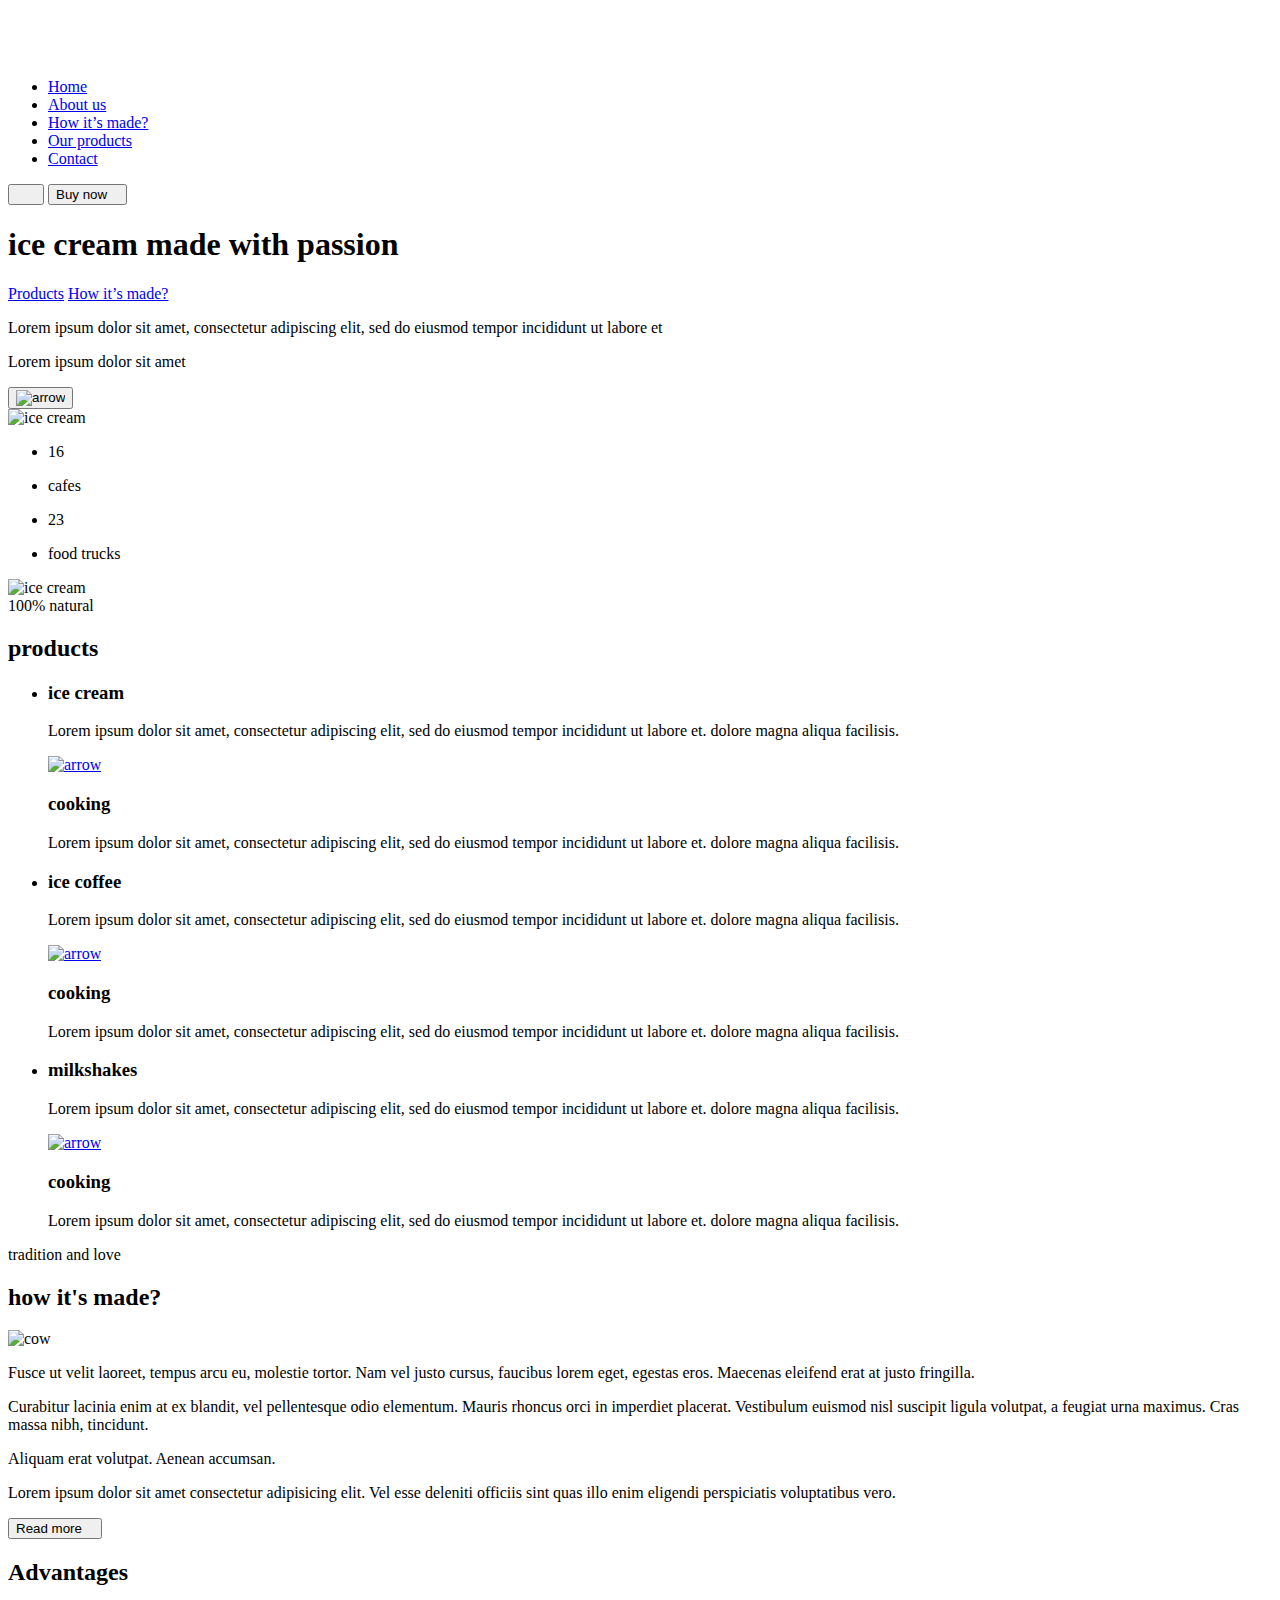
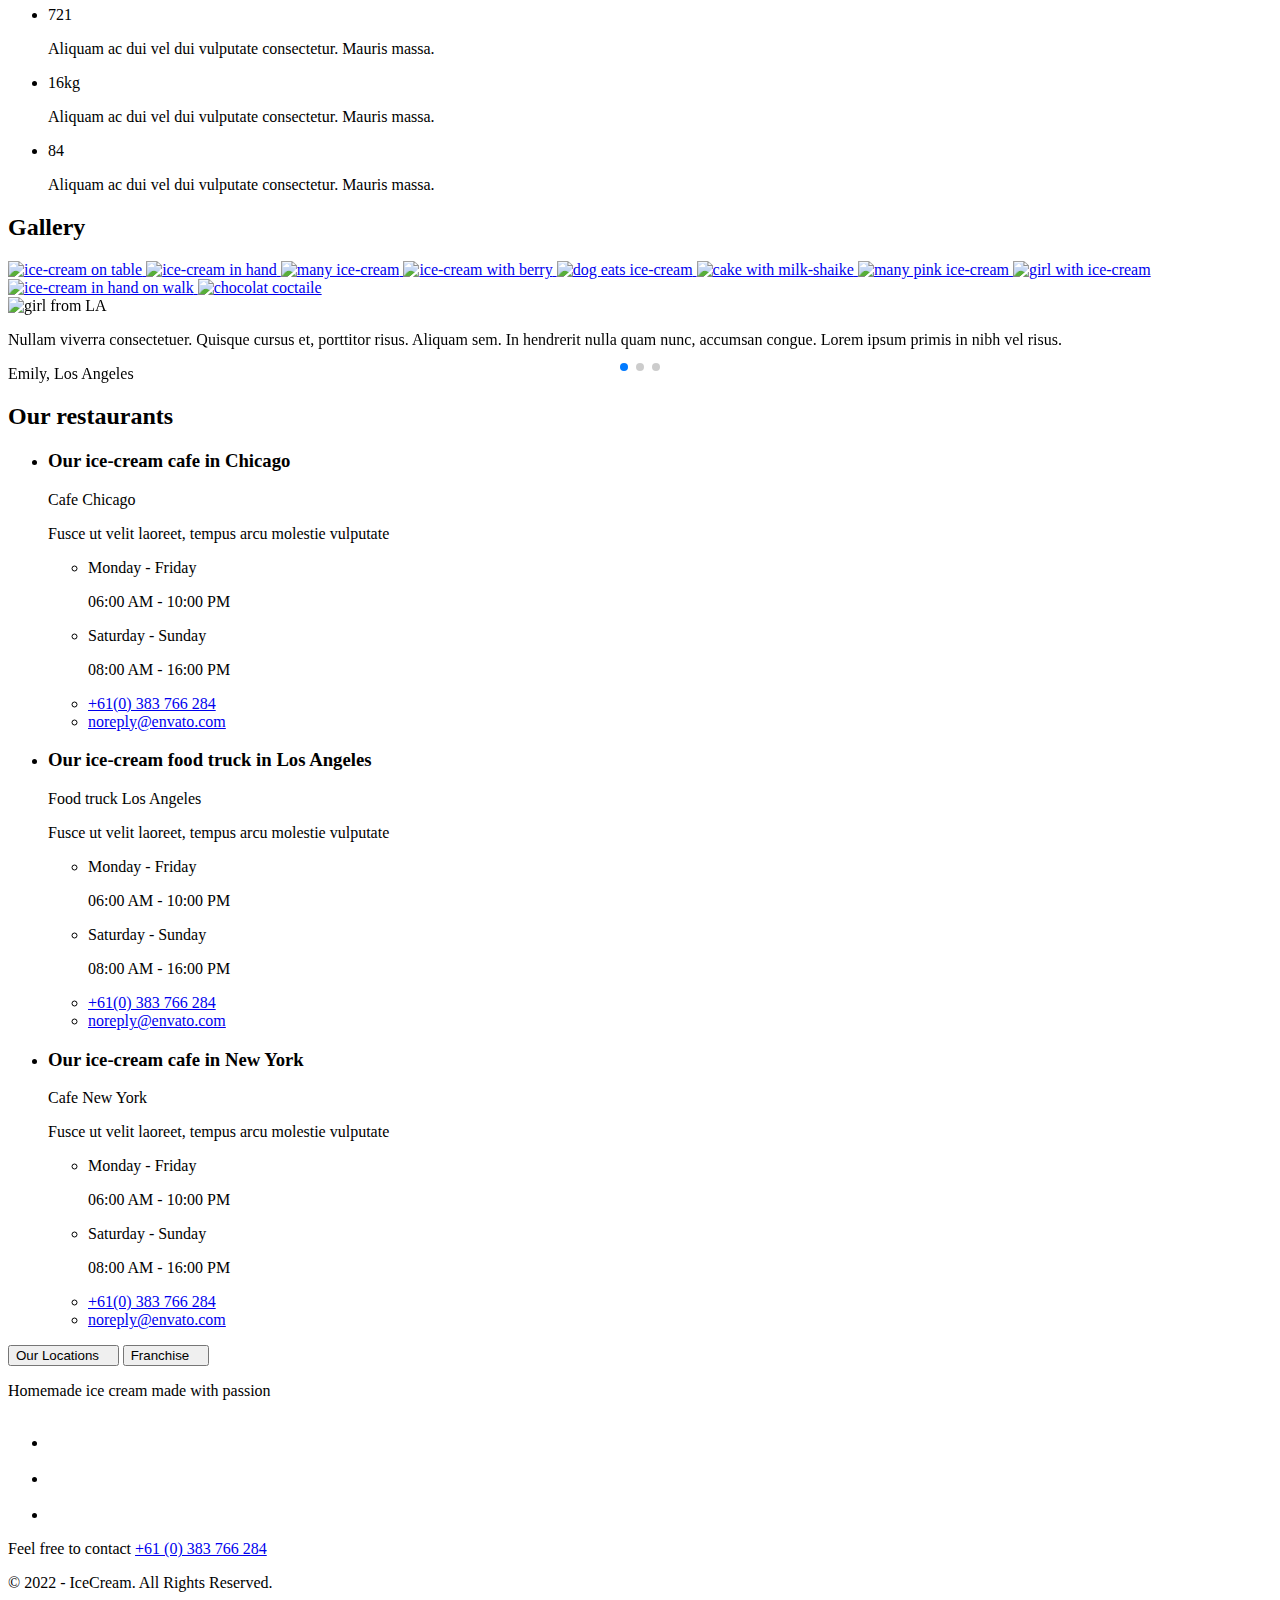
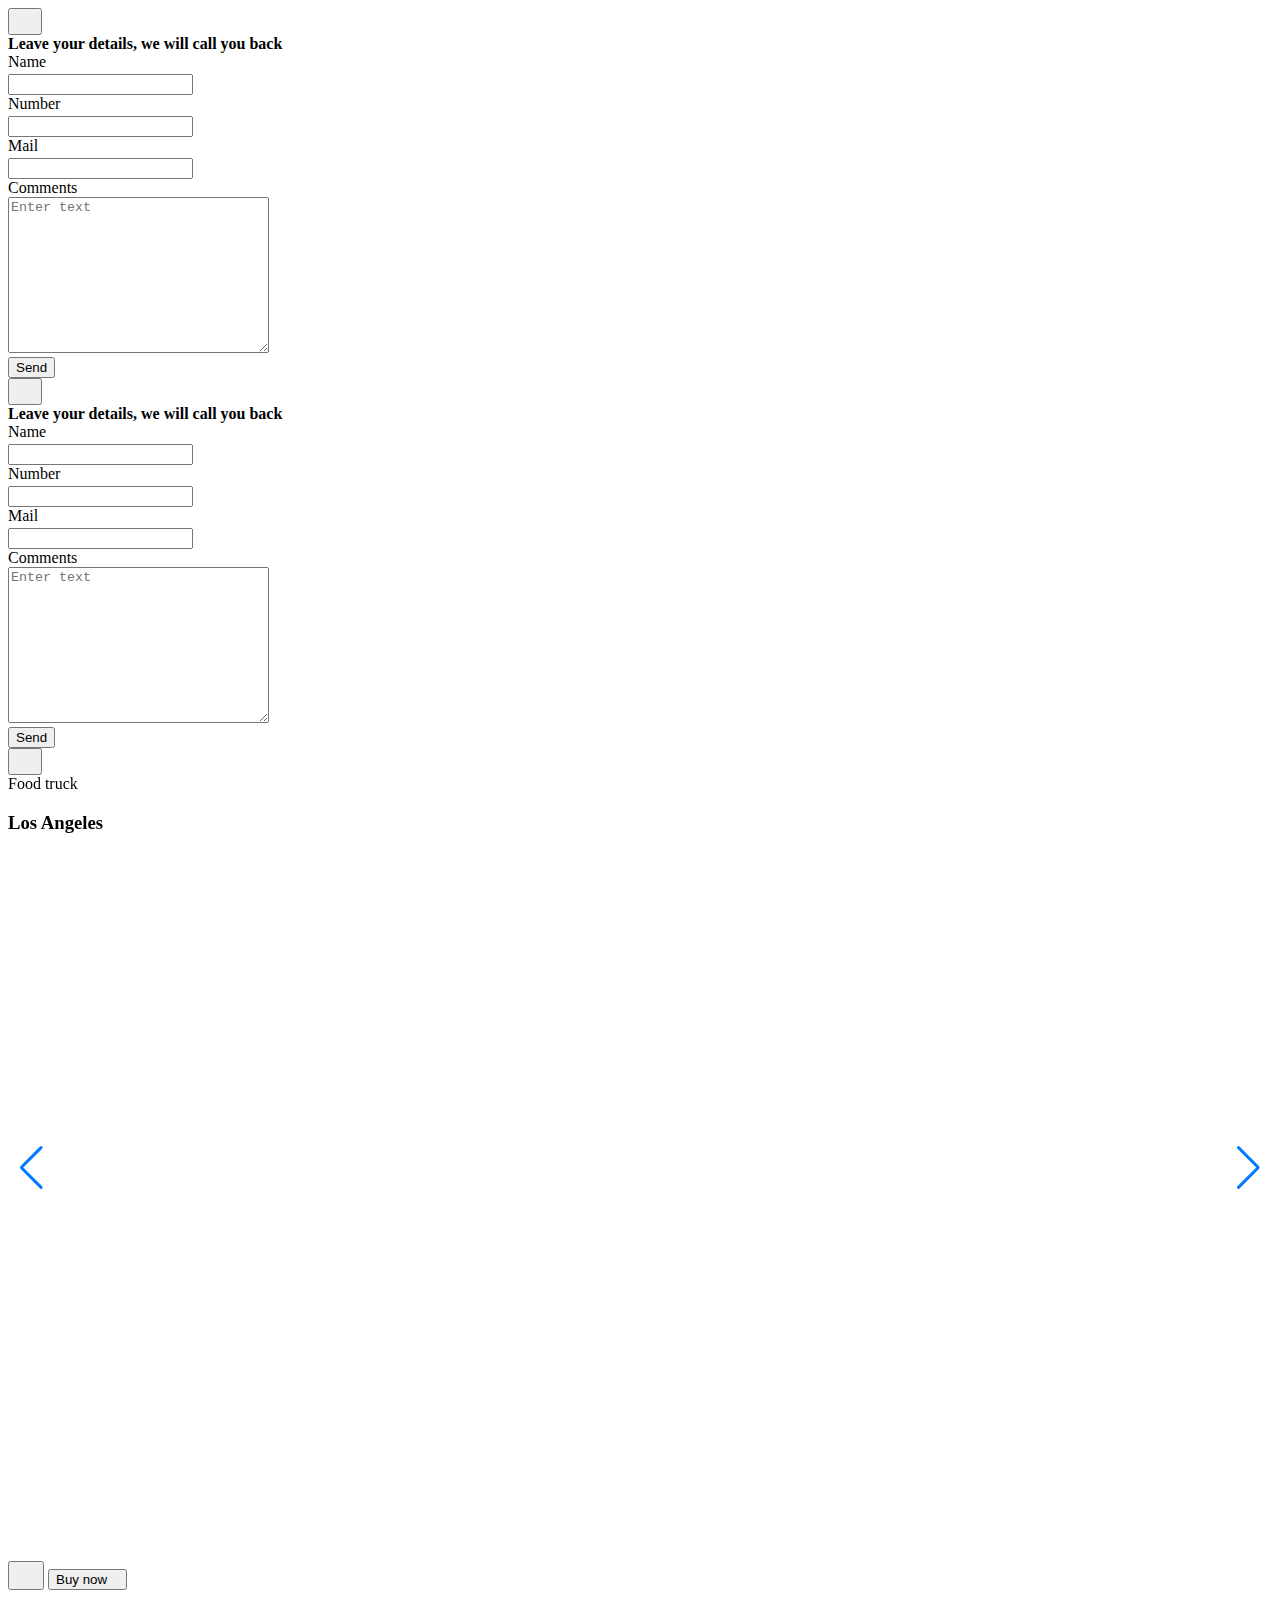
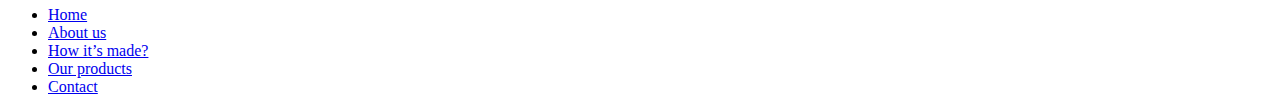
==== index.html @ c9bfa647 "Deploying to gh-pages from @ H-Maksym/team-project-Avengers@8a82289a22792d7d9cfaf9a89c3fd66f985a9e0a" ====
<!DOCTYPE html><html lang="EN"><head><meta charset="utf-8"><meta name="viewport" content="width=device-width, initial-scale=1.0"><title>Ice-cream</title><meta name="description" content="Ice-creame cafe Franchise"><link rel="preconnect" href="https://fonts.googleapis.com"><link rel="preconnect" href="https://fonts.gstatic.com" crossorigin><link href="https://fonts.googleapis.com/css2?family=DM+Sans:wght@400;500;700&family=Titan+One&display=swap" rel="stylesheet"><link rel="stylesheet" href="https://cdnjs.cloudflare.com/ajax/libs/animate.css/4.1.1/animate.min.css"><link rel="stylesheet" href="https://unpkg.com/swiper/swiper-bundle.min.css"><link rel="stylesheet" href="https://cdnjs.cloudflare.com/ajax/libs/simplelightbox/2.10.3/simple-lightbox.min.css" integrity="sha512-Ne9/ZPNVK3w3pBBX6xE86bNG295dJl4CHttrCp3WmxO+8NQ2Vn8FltNr6UsysA1vm7NE6hfCszbXe3D6FUNFsA==" crossorigin referrerpolicy="no-referrer"><link rel="icon" type="image/png" href="/team-project-Avengers/favicon.c8194e1b.png"><link rel="stylesheet" href="/team-project-Avengers/index.7d21479b.css"><script type="module" src="/team-project-Avengers/index.cdc84ddc.js"></script><script src="/team-project-Avengers/index.6c2642bc.js" nomodule="" defer></script></head><body> <header class="header" data-header=""> <div class="container"> <div class="header__wrapper"> <a class="logo" href="/team-project-Avengers/index.html"> <svg class="logo__icon" width="199" height="50"> <use href="/team-project-Avengers/icon.126b783c.svg#icon-logo"></use> </svg> </a> <nav class="site-nav"> <ul class="site-nav__list"> <li class="site-nav__item"> <a class="site-nav__link" href="#home">Home</a> </li> <li class="site-nav__item"> <a class="site-nav__link" href="#about">About us</a> </li> <li class="site-nav__item"> <a class="site-nav__link" href="#made">How it’s made?</a> </li> <li class="site-nav__item"> <a class="site-nav__link" href="#gallery">Our products</a> </li> <li class="site-nav__item"> <a class="site-nav__link" href="#contact">Contact</a> </li> </ul> </nav> <div class="btn__wrap" data-menu-btn=""> <button type="button" class="btn mob-btn__open" data-menu-open=""> <svg class="mob-btn--open__menu" width="20" height="12"> <use href="/team-project-Avengers/icon.126b783c.svg#icon-Burger"></use> </svg> </button> <button class="btn btn__header--append btn__primary" data-modal-open="" type="button"> Buy now <svg class="btn__icon" width="8" height="12"> <use href="/team-project-Avengers/icon.126b783c.svg#Arrow-btn"></use> </svg> </button> </div> </div> </div> </header> <main> <section class="hero__section hero-bg" id="home"> <div class="container hero__container"> <div class="hero__left">  <div class="hero-content"> <h1 class="hero-content__title"> ice cream made with <span class="hero-content__title--accent">passion</span> </h1> <div class="btn__hero"> <a class="btn__link btn__link--pink" href="#product">Products</a> <a class="btn__link btn__link--white" href="#about">How it’s made?</a> </div> </div> <div class="hero-info"> <div> <p class="hero-info__btn"> Lorem ipsum dolor sit amet, consectetur adipiscing elit, sed do eiusmod tempor incididunt ut labore et </p> <p class="hero-info__btn hero-info__btn--hide"> Lorem ipsum dolor sit amet </p> <button class="btn btn__expand hero-info__arrow" data-text-selector=".hero-info__btn--hide"> <img srcset="/team-project-Avengers/arrow-right-desk-1x.40f6d674.png 1x, /team-project-Avengers/arrow-right-desk-2x.ef3bfcbf.png 2x" src="/team-project-Avengers/arrow-right-desk-1x.40f6d674.png" alt="arrow"> </button> </div> </div> </div> <div class="hero-img">  <picture class="animate__animated animate__headShake animate__infinite hero-img__ice"> <source srcset="/team-project-Avengers/icecream-desk-1x.5f67836f.png 1x, /team-project-Avengers/icecream-desk-2x.891affb5.png 2x" media="(min-width: 1200px)"> <source srcset="/team-project-Avengers/icecream-tab-1x.87ea8a65.png 1x, /team-project-Avengers/icecream-tab-2x.98768ead.png 2x" media="(min-width: 768px)"> <source srcset="/team-project-Avengers/icecream-mob-1x.0b567dd9.png 1x, /team-project-Avengers/icecream-mob-2x.d5170f37.png 2x" media="(min-width: 320px)"> <img src="/team-project-Avengers/icecream-desk-1x.5f67836f.png" alt="ice cream"> </picture> </div> <div class="hero__right">  <ul class="number__wrap"> <li class="number__position"> <span class="number">16</span> </li> <li class="number__text"> <p>cafes</p> </li> <li class="number__position"> <span class="number">23</span> </li> <li class="number__text"> <p>food trucks</p> </li> </ul>  <picture class="hero-img__woman"> <source srcset="/team-project-Avengers/women-desk-1x.00c81cae.png 1x, /team-project-Avengers/women-desk-2x.de6c1ee4.png 2x" media="(min-width: 1200px)"> <source srcset="/team-project-Avengers/women-tab-1x.d7a2421c.png 1x, /team-project-Avengers/women-tab-2x.9b72e907.png 2x" media="(min-width: 768px)"> <img src="/team-project-Avengers/women-desk-1x.00c81cae.png" alt="ice cream"> </picture> </div> </div> </section> <section class="products section" id="product"> <div class="container"> <span class="products__pretitle">100% natural</span> <h2 class="products__title section__title">products</h2> <ul class="card-set products__list"> <li class="card-set-item products__item"> <div class="product__thumb"> <div class="product__wrapper"> <h3 class="product__title">ice cream</h3> <p class="product__text"> Lorem ipsum dolor sit amet, consectetur adipiscing elit, sed do eiusmod tempor incididunt ut labore et. dolore magna aliqua facilisis. </p> </div> <a href="https://youtu.be/7gJIyHnD710" class="product__btn" aria-label="ice cream recipe" target="_blank" title="ice cream" rel="noopener noreferrer"> <img class="product-img__btn" src="/team-project-Avengers/arrow-right-desk-2x.ef3bfcbf.png" alt="arrow"> </a> <div class="product__thumb--hidden"> <h3 class="product__title product__title--hidden">cooking</h3> <p class="product__text product__text--hidden"> Lorem ipsum dolor sit amet, consectetur adipiscing elit, sed do eiusmod tempor incididunt ut labore et. dolore magna aliqua facilisis. </p> </div> </div> </li> <li class="card-set-item products__item"> <div class="product__thumb"> <div class="product__wrapper"> <h3 class="product__title">ice coffee</h3> <p class="product__text"> Lorem ipsum dolor sit amet, consectetur adipiscing elit, sed do eiusmod tempor incididunt ut labore et. dolore magna aliqua facilisis. </p> </div> <a href="https://youtu.be/Vld7l7EEK84" class="product__btn" aria-label="ice coffee recipe" target="_blank" title="ice coffee" rel="noopener noreferrer"> <img class="product-img__btn" src="/team-project-Avengers/arrow-right-desk-2x.ef3bfcbf.png" alt="arrow"> </a> <div class="product__thumb--hidden"> <h3 class="product__title product__title--hidden">cooking</h3> <p class="product__text product__text--hidden"> Lorem ipsum dolor sit amet, consectetur adipiscing elit, sed do eiusmod tempor incididunt ut labore et. dolore magna aliqua facilisis. </p> </div> </div> </li> <li class="card-set-item products__item"> <div class="product__thumb"> <div class="product__wrapper"> <h3 class="product__title">milkshakes</h3> <p class="product__text"> Lorem ipsum dolor sit amet, consectetur adipiscing elit, sed do eiusmod tempor incididunt ut labore et. dolore magna aliqua facilisis. </p> </div> <a href="https://youtu.be/DWG--xG0i-A" class="product__btn" aria-label="milkshakes recipe" target="_blank" title="milkshakes" rel="noopener noreferrer"> <img class="product-img__btn" src="/team-project-Avengers/arrow-right-desk-2x.ef3bfcbf.png" alt="arrow"> </a> <div class="product__thumb--hidden"> <h3 class="product__title product__title--hidden">cooking</h3> <p class="product__text product__text--hidden"> Lorem ipsum dolor sit amet, consectetur adipiscing elit, sed do eiusmod tempor incididunt ut labore et. dolore magna aliqua facilisis. </p> </div> </div> </li> </ul> </div> </section> <section id="about" class="about section"> <div class="container"> <p class="about-text__titel">tradition and love</p> <h2 class="about-title section__title">how it's made?</h2> <div class="about-box card-set"> <div class="about-wrap card-set-item"> <picture> <source srcset="/team-project-Avengers/cow-desk-1x.0ca9b894.webp 1x, /team-project-Avengers/cow-desk-2x.df70ca3e.webp 2x" media="(min-width:1200px)" type="image/webp"> <source srcset="/team-project-Avengers/cow-desk-1x.064ef3ba.png 1x, /team-project-Avengers/cow-desk-2x.a8ef545c.png 2x" media="(min-width:1200px)" type="image/png"> <source srcset="/team-project-Avengers/cow-tab-1x.0a5263a8.webp 1x, /team-project-Avengers/cow-tab-2x.04a659c1.webp 2x" media="(min-width:480px)" type="image/webp"> <source srcset="/team-project-Avengers/cow-tab-1x.a48edcd4.png 1x, /team-project-Avengers/cow-tab-2x.ed7bece2.png 2x" media="(min-width:480px)" type="image/png"> <source srcset="/team-project-Avengers/cow-mob-1x.b52987ba.webp 1x, /team-project-Avengers/cow-mob-2x.f4a93b00.webp 2x" media="(max-width:479px)" type="image/webp"> <source srcset="/team-project-Avengers/cow-mob-1x.d05c34d0.png 1x, /team-project-Avengers/cow-mob-2x.acf078b9.png 2x" media="(max-width:479px)" type="image/png"> <img src="/team-project-Avengers/cow-desk-2x.a8ef545c.png" alt="cow" class="about__img" width="500" height="500" loading="lazy"> </picture> </div> <div class="about-box__text anim-items card-set-item"> <p class="about__text about__text--primary"> Fusce ut velit laoreet, tempus arcu eu, molestie tortor. Nam vel justo cursus, faucibus lorem eget, egestas eros. Maecenas eleifend erat at justo fringilla. </p> <p class="about__text about__text--secondary"> Curabitur lacinia enim at ex blandit, vel pellentesque odio elementum. Mauris rhoncus orci in imperdiet placerat. Vestibulum euismod nisl suscipit ligula volutpat, a feugiat urna maximus. Cras massa nibh, tincidunt. </p> <p class="about__text about__text--third"> Aliquam erat volutpat. Aenean accumsan. </p> <p class="about__text about__text--forth"> Lorem ipsum dolor sit amet consectetur adipisicing elit. Vel esse deleniti officiis sint quas illo enim eligendi perspiciatis voluptatibus vero. </p> <button type="button" data-secondname="Read less" class="btn btn__about btn__expand btn__primary" data-text-selector=".about__text--forth"> <span class="read__more">Read more</span>  <svg class="btn__icon" width="8" height="12"> <use href="/team-project-Avengers/icon.126b783c.svg#Arrow-btn"></use> </svg> </button> </div> </div> </div> </section> <section id="made" class="advantages section"> <div class="advantages__container container"> <h2 class="visually-hidden">Advantages</h2> <ul class="advantages__list card-set"> <li class="advantages__item card-set-item"> <span class="advantages__statistics">721</span> <p class="advantages__texst"> Aliquam ac dui vel dui vulputate consectetur. Mauris massa. </p> </li> <li class="advantages__item card-set-item"> <span class="advantages__statistics">16kg</span> <p class="advantages__texst"> Aliquam ac dui vel dui vulputate consectetur. Mauris massa. </p> </li> <li class="advantages__item card-set-item"> <span class="advantages__statistics">84</span> <p class="advantages__texst"> Aliquam ac dui vel dui vulputate consectetur. Mauris massa. </p> </li> </ul> </div> </section> <section class="gallery section" id="gallery"> <div class="container"> <h2 class="section__title visually-hidden">Gallery</h2> <div class="gallery gallery__list"> <a class="gallery__item" href="/team-project-Avengers/images/png/gallery/desk/img-1-desk-2x.png" aria-label="open a larger picture"> <picture> <source srcset="/team-project-Avengers/img-1-desk-1x.5ce25e92.webp 1x, /team-project-Avengers/img-1-desk-2x.a3dfe651.webp 2x" type="image/webp" media="(min-width:1200px)"> <source srcset="/team-project-Avengers/img-1-desk-1x.0fcc6a37.png 1x, /team-project-Avengers/images/png/gallery/desk/img-1-desk-2x.png 2x" type="image/png" media="(min-width:1200px)"> <source srcset="/team-project-Avengers/img-1-tab-1x.d7a74575.webp 1x, /team-project-Avengers/img-1-tab-2x.8009b02b.webp 2x" type="image/webp" media="(min-width:768px)"> <source srcset="/team-project-Avengers/img-1-tab-1x.e53da131.png 1x, /team-project-Avengers/img-1-tab-2x.b2e3de11.png 2x" type="image/png" media="(min-width:768px)"> <source srcset="/team-project-Avengers/img-1-mob-1x.63c520df.webp 1x, /team-project-Avengers/img-1-mob-2x.b20b06d0.webp 2x" type="image/webp" media="(max-width:767px)"> <source srcset="/team-project-Avengers/img-1-mob-1x.75336cc1.png 1x, /team-project-Avengers/img-1-mob-2x.0a0b09be.png 2x" type="image/webp" media="(max-width:767px)"> <img src="/team-project-Avengers/images/png/gallery/desk/img-1-desk-2x.png" alt="ice-cream
          on table" width="138" height="138" loading="lazy"> </picture> </a> <a class="gallery__item" href="/team-project-Avengers/images/png/gallery/desk/img-2-desk-2x.png" aria-label="open a larger picture"> <picture> <source srcset="/team-project-Avengers/img-2-desk-1x.b59161f0.webp 1x, /team-project-Avengers/img-2-desk-2x.7d6912b2.webp 2x" type="image/webp" media="(min-width:1200px)"> <source srcset="/team-project-Avengers/img-2-desk-1x.ff076a91.png 1x, /team-project-Avengers/images/png/gallery/desk/img-2-desk-2x.png 2x" type="image/png" media="(min-width:1200px)"> <source srcset="/team-project-Avengers/img-2-tab-1x.9d8b8cbf.webp 1x, /team-project-Avengers/img-2-tab-2x.7582d4f8.webp 2x" type="image/webp" media="(min-width:768px)"> <source srcset="/team-project-Avengers/img-2-tab-1x.82549554.png 1x, /team-project-Avengers/img-2-tab-2x.0818224a.png 2x" type="image/png" media="(min-width:768px)"> <source srcset="/team-project-Avengers/img-2-mob-1x.fbe0f480.webp 1x, /team-project-Avengers/img-2-mob-2x.b701ba83.webp 2x" type="image/webp" media="(max-width:767px)"> <source srcset="/team-project-Avengers/img-2-mob-1x.bd26c192.png 1x, /team-project-Avengers/img-2-mob-2x.25820445.png 2x" type="image/webp" media="(max-width:767px)"> <img src="/team-project-Avengers/images/png/gallery/desk/img-2-desk-2x.png" alt="ice-cream
          in hand" width="138" height="138" loading="lazy"> </picture> </a> <a class="gallery__item" href="/team-project-Avengers/images/png/gallery/desk/img-3-desk-2x.png" aria-label="open a larger picture"> <picture> <source srcset="/team-project-Avengers/img-3-desk-1x.966e7d0e.webp 1x, /team-project-Avengers/img-3-desk-2x.ade8e1f0.webp 2x" type="image/webp" media="(min-width:1200px)"> <source srcset="/team-project-Avengers/img-3-desk-1x.c34fa5c2.png 1x, /team-project-Avengers/images/png/gallery/desk/img-3-desk-2x.png 2x" type="image/png" media="(min-width:1200px)"> <source srcset="/team-project-Avengers/img-3-tab-1x.028647c1.webp 1x, /team-project-Avengers/img-3-tab-2x.f4a17c7b.webp 2x" type="image/webp" media="(min-width:768px)"> <source srcset="/team-project-Avengers/img-3-tab-1x.21efd9d6.png 1x, /team-project-Avengers/img-3-tab-2x.c354f4ee.png 2x" type="image/png" media="(min-width:768px)"> <source srcset="/team-project-Avengers/img-3-mob-1x.b360317f.webp 1x, /team-project-Avengers/img-3-mob-2x.4aee50aa.webp 2x" type="image/webp" media="(max-width:767px)"> <source srcset="/team-project-Avengers/img-3-mob-1x.96c6d36b.png 1x, /team-project-Avengers/img-3-mob-2x.74119cb2.png 2x" type="image/webp" media="(max-width:767px)"> <img src="/team-project-Avengers/images/png/gallery/desk/img-3-desk-2x.png" alt="many ice-cream
         " width="283" height="283" loading="lazy"> </picture> </a> <a class="gallery__item" href="/team-project-Avengers/images/png/gallery/desk/img-4-desk-2x.png" aria-label="open a larger picture"> <picture> <source srcset="/team-project-Avengers/img-4-desk-1x.aa255ed7.webp 1x, /team-project-Avengers/img-4-desk-2x.e40df9f0.webp 2x" type="image/webp" media="(min-width:1200px)"> <source srcset="/team-project-Avengers/img-4-desk-1x.494ec01b.png 1x, /team-project-Avengers/images/png/gallery/desk/img-4-desk-2x.png 2x" type="image/png" media="(min-width:1200px)"> <source srcset="/team-project-Avengers/img-4-tab-1x.6f41c71a.webp 1x, /team-project-Avengers/img-4-tab-2x.617068eb.webp 2x" type="image/webp" media="(min-width:768px)"> <source srcset="/team-project-Avengers/img-4-tab-1x.2e59a510.png 1x, /team-project-Avengers/img-4-tab-2x.6753f666.png 2x" type="image/png" media="(min-width:768px)"> <source srcset="/team-project-Avengers/img-4-mob-1x.004ef4e5.webp 1x, /team-project-Avengers/img-4-mob-2x.63532a09.webp 2x" type="image/webp" media="(max-width:767px)"> <source srcset="/team-project-Avengers/img-4-mob-1x.a69497bc.png 1x, /team-project-Avengers/img-4-mob-2x.78b28875.png 2x" type="image/webp" media="(max-width:767px)"> <img src="/team-project-Avengers/images/png/gallery/desk/img-4-desk-2x.png" alt="ice-cream with berry" width="138" height="138" loading="lazy"> </picture> </a> <a class="gallery__item" href="/team-project-Avengers/images/png/gallery/desk/img-5-desk-2x.png" aria-label="open a larger picture"> <picture> <source srcset="/team-project-Avengers/img-5-desk-1x.b279ea75.webp 1x, /team-project-Avengers/img-5-desk-2x.0ba48972.webp 2x" type="image/webp" media="(min-width:1200px)"> <source srcset="/team-project-Avengers/img-5-desk-1x.3ba9ddc7.png 1x, /team-project-Avengers/images/png/gallery/desk/img-5-desk-2x.png 2x" type="image/png" media="(min-width:1200px)"> <source srcset="/team-project-Avengers/img-5-tab-1x.8df399e5.webp 1x, /team-project-Avengers/img-5-tab-2x.b825931f.webp 2x" type="image/webp" media="(min-width:768px)"> <source srcset="/team-project-Avengers/img-5-tab-1x.c045e1e7.png 1x, /team-project-Avengers/img-5-tab-2x.e1aad692.png 2x" type="image/png" media="(min-width:768px)"> <source srcset="/team-project-Avengers/img-5-mob-1x.a17adcc9.webp 1x, /team-project-Avengers/img-5-mob-2x.d1c36f28.webp 2x" type="image/webp" media="(max-width:767px)"> <source srcset="/team-project-Avengers/img-5-mob-1x.9a084e2a.png 1x, /team-project-Avengers/img-5-mob-2x.63149a5c.png 2x" type="image/webp" media="(max-width:767px)"> <img src="/team-project-Avengers/images/png/gallery/desk/img-5-desk-2x.png" alt="dog eats ice-cream" width="138" height="138" loading="lazy"> </picture> </a> <a class="gallery__item" href="/team-project-Avengers/images/png/gallery/desk/img-6-desk-2x.png" aria-label="open a larger picture"> <picture> <source srcset="/team-project-Avengers/img-6-desk-1x.85096218.webp 1x, /team-project-Avengers/img-6-desk-2x.646c9acc.webp 2x" type="image/webp" media="(min-width:1200px)"> <source srcset="/team-project-Avengers/img-6-desk-1x.279f5422.png 1x, /team-project-Avengers/images/png/gallery/desk/img-6-desk-2x.png 2x" type="image/png" media="(min-width:1200px)"> <source srcset="/team-project-Avengers/img-6-tab-1x.8ce8097b.webp 1x, /team-project-Avengers/img-6-tab-2x.6d3e5fac.webp 2x" type="image/webp" media="(min-width:768px)"> <source srcset="/team-project-Avengers/img-6-tab-1x.e1e78493.png 1x, /team-project-Avengers/img-6-tab-2x.66c4395e.png 2x" type="image/png" media="(min-width:768px)"> <source srcset="/team-project-Avengers/img-6-mob-1x.b659176b.webp 1x, /team-project-Avengers/img-6-mob-2x.2326e049.webp 2x" type="image/webp" media="(max-width:767px)"> <source srcset="/team-project-Avengers/img-6-mob-1x.4f120c4f.png 1x, /team-project-Avengers/img-6-mob-2x.af4a9ae0.png 2x" type="image/webp" media="(max-width:767px)"> <img src="/team-project-Avengers/images/png/gallery/desk/img-6-desk-2x.png" alt="cake with milk-shaike" width="138" height="138" loading="lazy"> </picture> </a> <a class="gallery__item" href="/team-project-Avengers/images/png/gallery/desk/img-7-desk-2x.png" aria-label="open a larger picture"> <picture> <source srcset="/team-project-Avengers/img-7-desk-1x.d834be90.webp 1x, /team-project-Avengers/img-7-desk-2x.d4746213.webp 2x" type="image/webp" media="(min-width:1200px)"> <source srcset="/team-project-Avengers/img-7-desk-1x.e92655e5.png 1x, /team-project-Avengers/images/png/gallery/desk/img-7-desk-2x.png 2x" type="image/png" media="(min-width:1200px)"> <source srcset="/team-project-Avengers/img-7-tab-1x.d7d175cb.webp 1x, /team-project-Avengers/img-7-tab-2x.faee21e4.webp 2x" type="image/webp" media="(min-width:768px)"> <source srcset="/team-project-Avengers/img-7-tab-1x.6b3b376c.png 1x, /team-project-Avengers/img-7-tab-2x.9df12241.png 2x" type="image/png" media="(min-width:768px)"> <source srcset="/team-project-Avengers/img-7-mob-1x.618b3c74.webp 1x, /team-project-Avengers/img-7-mob-2x.b833bef2.webp 2x" type="image/webp" media="(max-width:767px)"> <source srcset="/team-project-Avengers/img-7-mob-1x.131b3fc9.png 1x, /team-project-Avengers/img-7-mob-2x.13864948.png 2x" type="image/webp" media="(max-width:767px)"> <img src="/team-project-Avengers/images/png/gallery/desk/img-7-desk-2x.png" alt="many pink ice-cream" width="138" height="138" loading="lazy"> </picture> </a> <a class="gallery__item" href="/team-project-Avengers/images/png/gallery/desk/img-8-desk-2x.png" aria-label="open a larger picture"> <picture> <source srcset="/team-project-Avengers/img-8-desk-1x.f18a6bb4.webp 1x, /team-project-Avengers/img-8-desk-2x.9a96b3dc.webp 2x" type="image/webp" media="(min-width:1200px)"> <source srcset="/team-project-Avengers/img-8-desk-1x.6604ed37.png 1x, /team-project-Avengers/images/png/gallery/desk/img-8-desk-2x.png 2x" type="image/png" media="(min-width:1200px)"> <source srcset="/team-project-Avengers/img-8-tab-1x.f526511c.webp 1x, /team-project-Avengers/img-8-tab-2x.8cfbf7ba.webp 2x" type="image/webp" media="(min-width:768px)"> <source srcset="/team-project-Avengers/img-8-tab-1x.eb4b4ffb.png 1x, /team-project-Avengers/img-8-tab-2x.44f4d779.png 2x" type="image/png" media="(min-width:768px)"> <source srcset="/team-project-Avengers/img-8-mob-1x.f0ade0cd.webp 1x, /team-project-Avengers/img-8-mob-2x.fd8e42b9.webp 2x" type="image/webp" media="(max-width:767px)"> <source srcset="/team-project-Avengers/img-8-mob-1x.9ef6ed0d.png 1x, /team-project-Avengers/img-8-mob-2x.4bb4b870.png 2x" type="image/webp" media="(max-width:767px)"> <img src="/team-project-Avengers/images/png/gallery/desk/img-8-desk-2x.png" alt="girl with ice-cream" width="138" height="138" loading="lazy"> </picture> </a> <a class="gallery__item" href="/team-project-Avengers/images/png/gallery/desk/img-9-desk-2x.png" aria-label="open a larger picture"> <picture> <source srcset="/team-project-Avengers/img-9-desk-1x.f542b359.webp 1x, /team-project-Avengers/img-9-desk-2x.d7f114d5.webp 2x" type="image/webp" media="(min-width:1200px)"> <source srcset="/team-project-Avengers/img-9-desk-1x.572b3266.png 1x, /team-project-Avengers/images/png/gallery/desk/img-9-desk-2x.png 2x" type="image/png" media="(min-width:1200px)"> <source srcset="/team-project-Avengers/img-9-tab-1x.da4168c4.webp 1x, /team-project-Avengers/img-9-tab-2x.68b63907.webp 2x" type="image/webp" media="(min-width:768px)"> <source srcset="/team-project-Avengers/img-9-tab-1x.e4531872.png 1x, /team-project-Avengers/img-9-tab-2x.43017527.png 2x" type="image/png" media="(min-width:768px)"> <source srcset="/team-project-Avengers/img-9-mob-1x.be1a7bc7.webp 1x, /team-project-Avengers/img-9-mob-2x.eaa77bc4.webp 2x" type="image/webp" media="(max-width:767px)"> <source srcset="/team-project-Avengers/img-9-mob-1x.2da7073f.png 1x, /team-project-Avengers/img-9-mob-2x.3a57ca88.png 2x" type="image/webp" media="(max-width:767px)"> <img src="/team-project-Avengers/images/png/gallery/desk/img-9-desk-2x.png" alt="ice-cream in hand on walk" width="138" height="138" loading="lazy"> </picture> </a> <a class="gallery__item" href="/team-project-Avengers/images/png/gallery/desk/img-10-desk-2x.png" aria-label="open a larger picture"> <picture> <source srcset="/team-project-Avengers/img-10-desk-1x.362605e5.webp 1x, /team-project-Avengers/img-10-desk-2x.37e98ce4.webp 2x" type="image/webp" media="(min-width:1200px)"> <source srcset="/team-project-Avengers/img-10-desk-1x.3662acb2.png 1x, /team-project-Avengers/images/png/gallery/desk/img-10-desk-2x.png 2x" type="image/png" media="(min-width:1200px)"> <source srcset="/team-project-Avengers/img-10-tab-1x.e7c3bed9.webp 1x, /team-project-Avengers/img-10-tab-2x.83be7bc6.webp 2x" type="image/webp" media="(min-width:768px)"> <source srcset="/team-project-Avengers/img-10-tab-1x.de9a2fd7.png 1x, /team-project-Avengers/img-10-tab-2x.bc94355a.png 2x" type="image/png" media="(min-width:768px)"> <source srcset="/team-project-Avengers/img-10-mob-1x.a5565365.webp 1x, /team-project-Avengers/img-10-mob-2x.945d985b.webp 2x" type="image/webp" media="(max-width:767px)"> <source srcset="/team-project-Avengers/img-10-mob-1x.d0fe8ad0.png 1x, /team-project-Avengers/img-10-mob-2x.a7b7d016.png 2x" type="image/webp" media="(max-width:767px)"> <img src="/team-project-Avengers/images/png/gallery/desk/img-10-desk-2x.png" alt="chocolat coctaile" width="138" height="138" loading="lazy"> </picture> </a> </div> </div> </section> <section class="container reviews section"> <div class="mySwiper swiper"> <div class="swiper-wrapper"> <div class="reviews_box swiper-slide"> <picture> <source srcset="/team-project-Avengers/girl-1-1x.6c1abee0.webp 1x, /team-project-Avengers/girl-1-2x.de4a8b1c.webp 2x" type="image/webp"> <source srcset="/team-project-Avengers/girl-1-1x.0db63630.png 1x, /team-project-Avengers/girl-1-2x.f5766fc6.png 2x" type="image/png"> <img src="/team-project-Avengers/girl-1-2x.f5766fc6.png" alt="girl from LA" width="85" height="85" loading="lazy"> </picture> <div class="reviews__thumb"> <div class="reviews__wrap"> <p class="reviews__text"> Nullam viverra consectetuer. Quisque cursus et, porttitor risus. Aliquam sem. In hendrerit nulla quam nunc, accumsan congue. Lorem ipsum primis in nibh vel risus. </p> </div> </div> <span class="reviews__place">Emily, Los Angeles</span> </div> <div class="reviews_box swiper-slide"> <picture> <source srcset="/team-project-Avengers/girl-2-1x.6b7e5eda.webp 1x, /team-project-Avengers/girl-2-2x.beccd49b.webp 2x" type="image/webp"> <source srcset="/team-project-Avengers/girl-2-1x.ceaffbfd.png 1x, /team-project-Avengers/girl-2-2x.b1170613.png 2x" type="image/png"> <img src="/team-project-Avengers/girl-2-2x.b1170613.png" alt="girl from Chicago" width="85" height="85" loading="lazy"> </picture> <div class="reviews__wrap"> <p class="reviews__text"> Nullam viverra consectetuer. Quisque cursus et, porttitor risus. Aliquam sem. In hendrerit nulla quam nunc, accumsan congue. Lorem ipsum primis in nibh vel risus. </p> </div> <span class="reviews__place">Olivia, Chicago</span> </div> <div class="reviews_box swiper-slide"> <picture> <source srcset="/team-project-Avengers/girl-3-1x.f335ae5d.webp 1x, /team-project-Avengers/girl-3-2x.f3f42c8d.webp 2x" type="image/webp"> <source srcset="/team-project-Avengers/girl-3-1x.7f73d4d8.png 1x, /team-project-Avengers/girl-3-2x.1fd9f9b6.png 2x" type="image/png"> <img src="/team-project-Avengers/girl-3-2x.1fd9f9b6.png" alt="girl from New York" width="85" height="85" loading="lazy"> </picture> <div class="reviews__wrap"> <p class="reviews__text"> Nullam viverra consectetuer. Quisque cursus et, porttitor risus. Aliquam sem. In hendrerit nulla quam nunc, accumsan congue. Lorem ipsum primis in nibh vel risus. </p> </div> <span class="reviews__place">Emma, New York"</span> </div> </div> <div class="pagination-pos swiper-pagination"></div> </div> </section> <section class="contacts section"> <div class="container"> <h2 class="contacts__title visually-hidden" id="contact">Our restaurants</h2> <ul class="card-set contacts-card__list"> <li class="card-set-item contacts-card__item"> <article class="contacts-article"> <h3 class="visually-hidden"> Our ice-cream cafe in Chicago</h3> <span class="contacts-card__label">Cafe</span> <span class="contacts-card__title">Chicago</span> <p class="contacts-card__text">Fusce ut velit laoreet, tempus arcu molestie vulputate</p> <ul class="schedule"> <li class="schedule__item"> <p class="contact-card__desc">Monday - Friday</p> <p class="contacts-card__time">06:00 AM - 10:00 PM</p> </li> <li class="schedule__item"> <p class="contact-card__desc">Saturday - Sunday</p> <p class="contacts-card__time">08:00 AM - 16:00 PM</p> </li> </ul> <ul class="contact-card__address"> <li class="contact-card__link--top"><a class="contact-card__link" href="tel:+610383766284" aria-label="tel">+61(0) 383 766 284</a> </li> <li><a class="contact-card__link contact-card__link--bottom" href="mailto:noreply@envato.com" aria-label="mail">noreply@envato.com</a> </li> </ul> </article> </li> <li class="card-set-item contacts-card__item"> <article class="contacts-article"> <h3 class="visually-hidden"> Our ice-cream food truck in Los Angeles</h3> <span class="contacts-card__label contacts-card__label--green">Food truck</span> <span class="contacts-card__title">Los Angeles</span> <p class="contacts-card__text">Fusce ut velit laoreet, tempus arcu molestie vulputate</p> <ul class="schedule"> <li class="schedule__item"> <p class="contact-card__desc">Monday - Friday</p> <p class="contacts-card__time">06:00 AM - 10:00 PM</p> </li> <li class="schedule__item"> <p class="contact-card__desc">Saturday - Sunday</p> <p class="contacts-card__time">08:00 AM - 16:00 PM</p> </li> </ul> <ul class="contact-card__address"> <li class="contact-card__link--top"><a class="contact-card__link" href="tel:+610383766284" aria-label="tel">+61(0) 383 766 284</a> </li> <li><a class="contact-card__link contact-card__link--bottom" href="mailto:noreply@envato.com" aria-label="mail">noreply@envato.com</a> </li> </ul> </article> </li> <li class="card-set-item contacts-card__item"> <article class="contacts-article"> <h3 class="visually-hidden"> Our ice-cream cafe in New York</h3> <span class="contacts-card__label">Cafe</span> <span class="contacts-card__title">New York</span> <p class="contacts-card__text">Fusce ut velit laoreet, tempus arcu molestie vulputate</p> <ul class="schedule"> <li class="schedule__item"> <p class="contact-card__desc">Monday - Friday</p> <p class="contacts-card__time">06:00 AM - 10:00 PM</p> </li> <li class="schedule__item"> <p class="contact-card__desc">Saturday - Sunday</p> <p class="contacts-card__time">08:00 AM - 16:00 PM</p> </li> </ul> <ul class="contact-card__address"> <li class="contact-card__link--top"><a class="contact-card__link" href="tel:+610383766284" aria-label="tel">+61(0) 383 766 284</a> </li> <li><a class="contact-card__link contact-card__link--bottom" href="mailto:noreply@envato.com" aria-label="mail">noreply@envato.com</a> </li> </ul> </article> </li> </ul> <div class="contacts__btns"> <button class="animate__animated animate__infinite animate__pulse btn btn__link btn__link--pink contacts__btn" type="button" data-locations-open="">Our Locations <svg class="contacts__icon contacts__icon--white" width="8" height="12"> <use href="/team-project-Avengers/icon.126b783c.svg#Arrow-btn-white"></use> </svg> </button> <button class="btn btn__link btn__link--white contacts__btn" type="button" data-franch-open="">Franchise <svg class="contacts__icon" width="8" height="12"> <use href="/team-project-Avengers/icon.126b783c.svg#Arrow-btn"></use> </svg> </button> </div> </div> </section> </main> <footer class="footer section"> <div class="container"> <p class="footer__title">Homemade ice cream made <span class="footer__title--red">with passion</span> </p> <div class="footer__leftside"> <ul class="card-set footer__list"> <li class="footer__item"> <a href="https://github.com/" class="footer__icon" aria-label="link github" target="_blank" title="GitHub" rel="noopener noreferrer"> <svg width="32" height="32"> <use href="/team-project-Avengers/icon.126b783c.svg#icon-github"></use> </svg> </a> </li> <li class="footer__item"> <a href="https://web.telegram.org/z/" class="footer__icon" aria-label="link telegram" target="_blank" title="Telegram" rel="noopener noreferrer"> <svg width="32" height="32"> <use href="/team-project-Avengers/icon.126b783c.svg#icon-telegram"></use> </svg> </a> </li> <li class="footer__item"> <a href="https://www.facebook.com/" class="footer__icon" aria-label="link facebook" target="_blank" title="Facebook" rel="noopener noreferrer"> <svg width="32" height="32"> <use href="/team-project-Avengers/icon.126b783c.svg#icon-facebook"></use> </svg> </a> </li> </ul> <p class="footer__text">Feel free to contact <a href="tel:+610383766284" class="footer__contact" aria-label="tel">+61 (0) 383 766 284</a> </p> </div> </div> <p class="footer__posttitle"> &copy; 2022 - IceCream. <span class="footer__posttitle--bottomtext">All Rights Reserved.</span> </p> </footer> <div class="backdrop is-hidden" data-modal=""> <div class="is-hidden modal"> <button type="button" class="btn--close" data-modal-close=""> <svg width="18" height="18"> <use href="/team-project-Avengers/icon.126b783c.svg#icon-close"></use> </svg> </button> <form class="form"> <b class="form__title">Leave your details, we will call you back</b> <div class="form__container"> <div class="form__field"> <label class="label" for="name">Name</label> <div class="label__container"> <input class="label__input" type="text" name="name" id="name" autocomplete="name"> <svg class="label__icon" width="18" height="18"> <use href="/team-project-Avengers/icon.126b783c.svg#icon-person"></use> </svg> </div> </div> <div class="form__field"> <label class="label" for="tel">Number</label> <div class="label__container"> <input class="label__input" type="tel" name="tel" id="tel" autocomplete="tel"> <svg class="label__icon" width="18" height="18"> <use href="/team-project-Avengers/icon.126b783c.svg#icon-phone-black"></use> </svg> </div> </div> <div class="form__field"> <label class="label" for="mail">Mail</label> <div class="label__container"> <input class="label__input" type="email" name="email" id="mail" autocomplete="email"> <svg class="label__icon" width="18" height="18"> <use href="/team-project-Avengers/icon.126b783c.svg#icon-email-black"></use> </svg> </div> </div> <div class="form__field"> <label class="label" for="comment"> Comments</label> <div class="label__container"> <textarea class="label__input label__textarea" name="comment" id="comment" cols="30" rows="10" placeholder="Enter text"></textarea> </div> </div> </div>  <button class="btn__link btn__link--pink modal__btn" type="submit"> Send </button> </form> </div> </div> <div class="backdrop is-hidden" data-franch=""> <div class="is-hidden modal"> <button type="button" class="btn--close" data-franch-close=""> <svg width="18" height="18"> <use href="/team-project-Avengers/icon.126b783c.svg#icon-close"></use> </svg> </button> <form class="form"> <b class="form__title">Leave your details, we will call you back</b> <div class="form__container"> <div class="form__field"> <label class="label" for="name-fot">Name</label> <div class="label__container"> <input class="label__input" type="text" name="name-fot" id="name-fot" autocomplete="name-fot"> <svg class="label__icon" width="18" height="18"> <use href="/team-project-Avengers/icon.126b783c.svg#icon-person"></use> </svg> </div> </div> <div class="form__field"> <label class="label" for="tel-fot">Number</label> <div class="label__container"> <input class="label__input" type="tel-fot" name="tel-fot" id="tel-fot" autocomplete="tel-fot"> <svg class="label__icon" width="18" height="18"> <use href="/team-project-Avengers/icon.126b783c.svg#icon-phone-black"></use> </svg> </div> </div> <div class="form__field"> <label class="label" for="mail-fot">Mail</label> <div class="label__container"> <input class="label__input" type="email-fot" name="email-fot" id="mail-fot" autocomplete="email-fot"> <svg class="label__icon" width="18" height="18"> <use href="/team-project-Avengers/icon.126b783c.svg#icon-email-black"></use> </svg> </div> </div> <div class="form__field"> <label class="label" for="comment-fot"> Comments</label> <div class="label__container"> <textarea class="label__input label__textarea" name="comment-fot" id="comment-fot" cols="30" rows="10" placeholder="Enter text"></textarea> </div> </div> </div>  <button class="btn__link btn__link--pink modal__btn" type="submit"> Send </button> </form> </div> </div> <div class="backdrop is-hidden" data-locations=""> <div class="is-hidden locations__modal modal"> <button type="button" class="btn--close" data-locations-close=""> <svg width="18" height="18"> <use href="/team-project-Avengers/icon.126b783c.svg#icon-close"></use> </svg> </button> <div class="mySwiper swiper"> <div class="swiper-wrapper"> <div class="locations__slide swiper-slide"> <div class="slide__container"> <span class="contacts-card__label contacts-card__label--green locations__label">Food truck</span> <h3 class="locations__title">Los Angeles</h3> <iframe class="locations__frame" src="https://www.google.com/maps/embed?pb=!1m18!1m12!1m3!1d423850.9400544913!2d-118.28680425200422!3d33.90676459242702!2m3!1f0!2f0!3f0!3m2!1i1024!2i768!4f13.1!3m3!1m2!1s0x80c32716ff3da679%3A0xabd2e8191902857c!2sThe%20Ice%20Cream%20Shop!5e0!3m2!1sru!2sua!4v1656934910052!5m2!1sru!2sua" width="100%" height="200" style="border:0" allowfullscreen loading="lazy" referrerpolicy="no-referrer-when-downgrade"></iframe> <iframe class="locations__frame--middle" src="https://www.google.com/maps/embed?pb=!1m14!1m8!1m3!1d1690785.4467828893!2d-117.86526500000001!3d34.138274!3m2!1i1024!2i768!4f13.1!3m3!1m2!1s0x0%3A0xabd2e8191902857c!2sThe%20Ice%20Cream%20Shop!5e0!3m2!1sru!2sua!4v1656968235957!5m2!1sru!2sua" width="410" height="450" style="border:0" allowfullscreen loading="lazy" referrerpolicy="no-referrer-when-downgrade"></iframe> <iframe class="locations__frame--large" src="https://www.google.com/maps/embed?pb=!1m14!1m8!1m3!1d1690785.4467828893!2d-117.86526500000001!3d34.138274!3m2!1i1024!2i768!4f13.1!3m3!1m2!1s0x0%3A0xabd2e8191902857c!2sThe%20Ice%20Cream%20Shop!5e0!3m2!1sru!2sua!4v1656968235957!5m2!1sru!2sua" width="500" height="500" style="border:0" allowfullscreen loading="lazy" referrerpolicy="no-referrer-when-downgrade"></iframe> </div> </div> <div class="locations__slide swiper-slide"> <div class="slide__container"> <span class="contacts-card__label locations__label">Cafe</span> <h3 class="locations__title">Chicago</h3> <iframe class="locations__frame" src="https://www.google.com/maps/embed?pb=!1m14!1m8!1m3!1d95157.33382931218!2d-87.74385273398435!3d41.81394033142782!3m2!1i1024!2i768!4f13.1!3m3!1m2!1s0x880e2c40e138c59f%3A0x3660a7189a2e9c0a!2sScoops%20Ice%20Cream!5e0!3m2!1sru!2sua!4v1656940070135!5m2!1sru!2sua" width="100%" height="200" style="border:0" allowfullscreen loading="lazy" referrerpolicy="no-referrer-when-downgrade"></iframe> <iframe class="locations__frame--middle" src="https://www.google.com/maps/embed?pb=!1m14!1m8!1m3!1d380484.9086326777!2d-87.64185300000001!3d41.838238!3m2!1i1024!2i768!4f13.1!3m3!1m2!1s0x0%3A0x3660a7189a2e9c0a!2sScoops%20Ice%20Cream!5e0!3m2!1sru!2sua!4v1656970854219!5m2!1sru!2sua" width="410" height="450" style="border:0" allowfullscreen loading="lazy" referrerpolicy="no-referrer-when-downgrade"></iframe> <iframe class="locations__frame--large" src="https://www.google.com/maps/embed?pb=!1m14!1m8!1m3!1d380484.9086326777!2d-87.64185300000001!3d41.838238!3m2!1i1024!2i768!4f13.1!3m3!1m2!1s0x0%3A0x3660a7189a2e9c0a!2sScoops%20Ice%20Cream!5e0!3m2!1sru!2sua!4v1656970854219!5m2!1sru!2sua" width="500" height="500" style="border:0" allowfullscreen loading="lazy" referrerpolicy="no-referrer-when-downgrade"></iframe> </div> </div> <div class="locations__slide swiper-slide"> <div class="slide__container"> <span class="contacts-card__label locations__label">Cafe</span> <h3 class="locations__title">New York</h3> <iframe class="locations__frame" src="https://www.google.com/maps/embed?pb=!1m18!1m12!1m3!1d134946.67010768942!2d-74.06072745609698!3d40.68935919086944!2m3!1f0!2f0!3f0!3m2!1i1024!2i768!4f13.1!3m3!1m2!1s0x89c2452cb0daceb9%3A0xde10b52ab797b834!2sIce%20Cream%20Center!5e0!3m2!1sru!2sua!4v1656940552451!5m2!1sru!2sua" width="100%" height="200" style="border:0" allowfullscreen loading="lazy" referrerpolicy="no-referrer-when-downgrade"></iframe> <iframe class="locations__frame--middle" src="https://www.google.com/maps/embed?pb=!1m14!1m8!1m3!1d387543.1534428322!2d-73.989951!3d40.636919!3m2!1i1024!2i768!4f13.1!3m3!1m2!1s0x0%3A0xde10b52ab797b834!2sIce%20Cream%20Center!5e0!3m2!1sru!2sua!4v1656971032595!5m2!1sru!2sua" width="410" height="450" style="border:0" allowfullscreen loading="lazy" referrerpolicy="no-referrer-when-downgrade"></iframe> <iframe class="locations__frame--large" src="https://www.google.com/maps/embed?pb=!1m14!1m8!1m3!1d387543.1534428322!2d-73.989951!3d40.636919!3m2!1i1024!2i768!4f13.1!3m3!1m2!1s0x0%3A0xde10b52ab797b834!2sIce%20Cream%20Center!5e0!3m2!1sru!2sua!4v1656971032595!5m2!1sru!2sua" width="500" height="500" style="border:0" allowfullscreen loading="lazy" referrerpolicy="no-referrer-when-downgrade"></iframe> </div> </div> </div> <div class="swiper-button-next"></div> <div class="swiper-button-prev"></div> </div> </div> </div> <div class="container"> <div class="is-hidden mobile-menu" data-menu=""> <button type="button" class="btn btn-menu__close" data-menu-close=""> <svg class="btn-menu__icon-menu" width="20px" height="20px" aria-label="Переключатель мобильного меню"> <use class="icon-menu-close" href="/team-project-Avengers/icon.126b783c.svg#icon-close"></use> </svg> </button> <button class="btn btn__mob btn__primary" type="button" data-mob-modal-open=""> Buy now <svg class="btn__icon" width="8" height="12"> <use href="/team-project-Avengers/icon.126b783c.svg#Arrow-btn"></use> </svg> </button> <nav class="mob__site-nav"> <ul class="nav"> <li class="mob-nav__item"> <a class="mob-nav__link" href="#home">Home</a> </li> <li class="nav__item"> <a class="mob-nav__link" href="#about">About us</a> </li> <li class="mob-nav__item"> <a class="mob-nav__link" href="#made">How it’s made?</a> </li> <li class="mob-nav__item"> <a class="mob-nav__link" href="#gallery">Our products</a> </li> <li class="mob-nav__item"> <a class="mob-nav__link" href="#contact">Contact</a> </li> </ul> </nav> </div> </div> <script type="module" src="/team-project-Avengers/index.cdc84ddc.js"></script><script src="/team-project-Avengers/index.6c2642bc.js" nomodule="" defer></script> <script src="https://cdnjs.cloudflare.com/ajax/libs/jquery/3.6.0/jquery.min.js" integrity="sha512-894YE6QWD5I59HgZOGReFYm4dnWc1Qt5NtvYSaNcOP+u1T9qYdvdihz0PPSiiqn/+/3e7Jo4EaG7TubfWGUrMQ==" crossorigin referrerpolicy="no-referrer"></script> <script src="https://cdnjs.cloudflare.com/ajax/libs/simplelightbox/2.10.3/simple-lightbox.min.js" integrity="sha512-XGiM73niqHXRwBELBEktUKuGXC9yHyaxEsVWvUiCph8yxkaNkGeXJnqs5Ls1RSp4Q+PITMcCy2Dw7HxkzBWQCw==" crossorigin referrerpolicy="no-referrer"></script> <script type="module" src="/team-project-Avengers/index.6facfe2b.js"></script><script src="/team-project-Avengers/index.dbdc69dc.js" nomodule="" defer></script> <script type="module" src="/team-project-Avengers/index.17ef0749.js"></script><script src="/team-project-Avengers/index.e1f7fd59.js" nomodule="" defer></script> <script type="module" src="/team-project-Avengers/index.242d5a2b.js"></script><script src="/team-project-Avengers/index.3018e6a6.js" nomodule="" defer></script> <script type="module" src="/team-project-Avengers/index.1257418a.js"></script><script src="/team-project-Avengers/index.9a95dfb5.js" nomodule="" defer></script> <script type="module" src="/team-project-Avengers/index.aeb8576a.js"></script><script src="/team-project-Avengers/index.4774137b.js" nomodule="" defer></script> <script type="module" src="/team-project-Avengers/index.7432c329.js"></script><script src="/team-project-Avengers/index.fea4c7e9.js" nomodule="" defer></script> <script type="module" src="/team-project-Avengers/index.313664ce.js"></script><script src="/team-project-Avengers/index.0eb8b84a.js" nomodule="" defer></script> <script type="module" src="/team-project-Avengers/index.310bf31b.js"></script><script src="/team-project-Avengers/index.c9e8136f.js" nomodule="" defer></script> <script type="module" src="/team-project-Avengers/index.64526087.js"></script><script src="/team-project-Avengers/index.3956dd48.js" nomodule="" defer></script> <script src="https://unpkg.com/swiper/swiper-bundle.min.js"></script> <script>var swiper=new Swiper(".mySwiper",{pagination:{el:".swiper-pagination",clickable:!0},loop:!0,navigation:{nextEl:".swiper-button-next",prevEl:".swiper-button-prev"}});</script> </body></html>
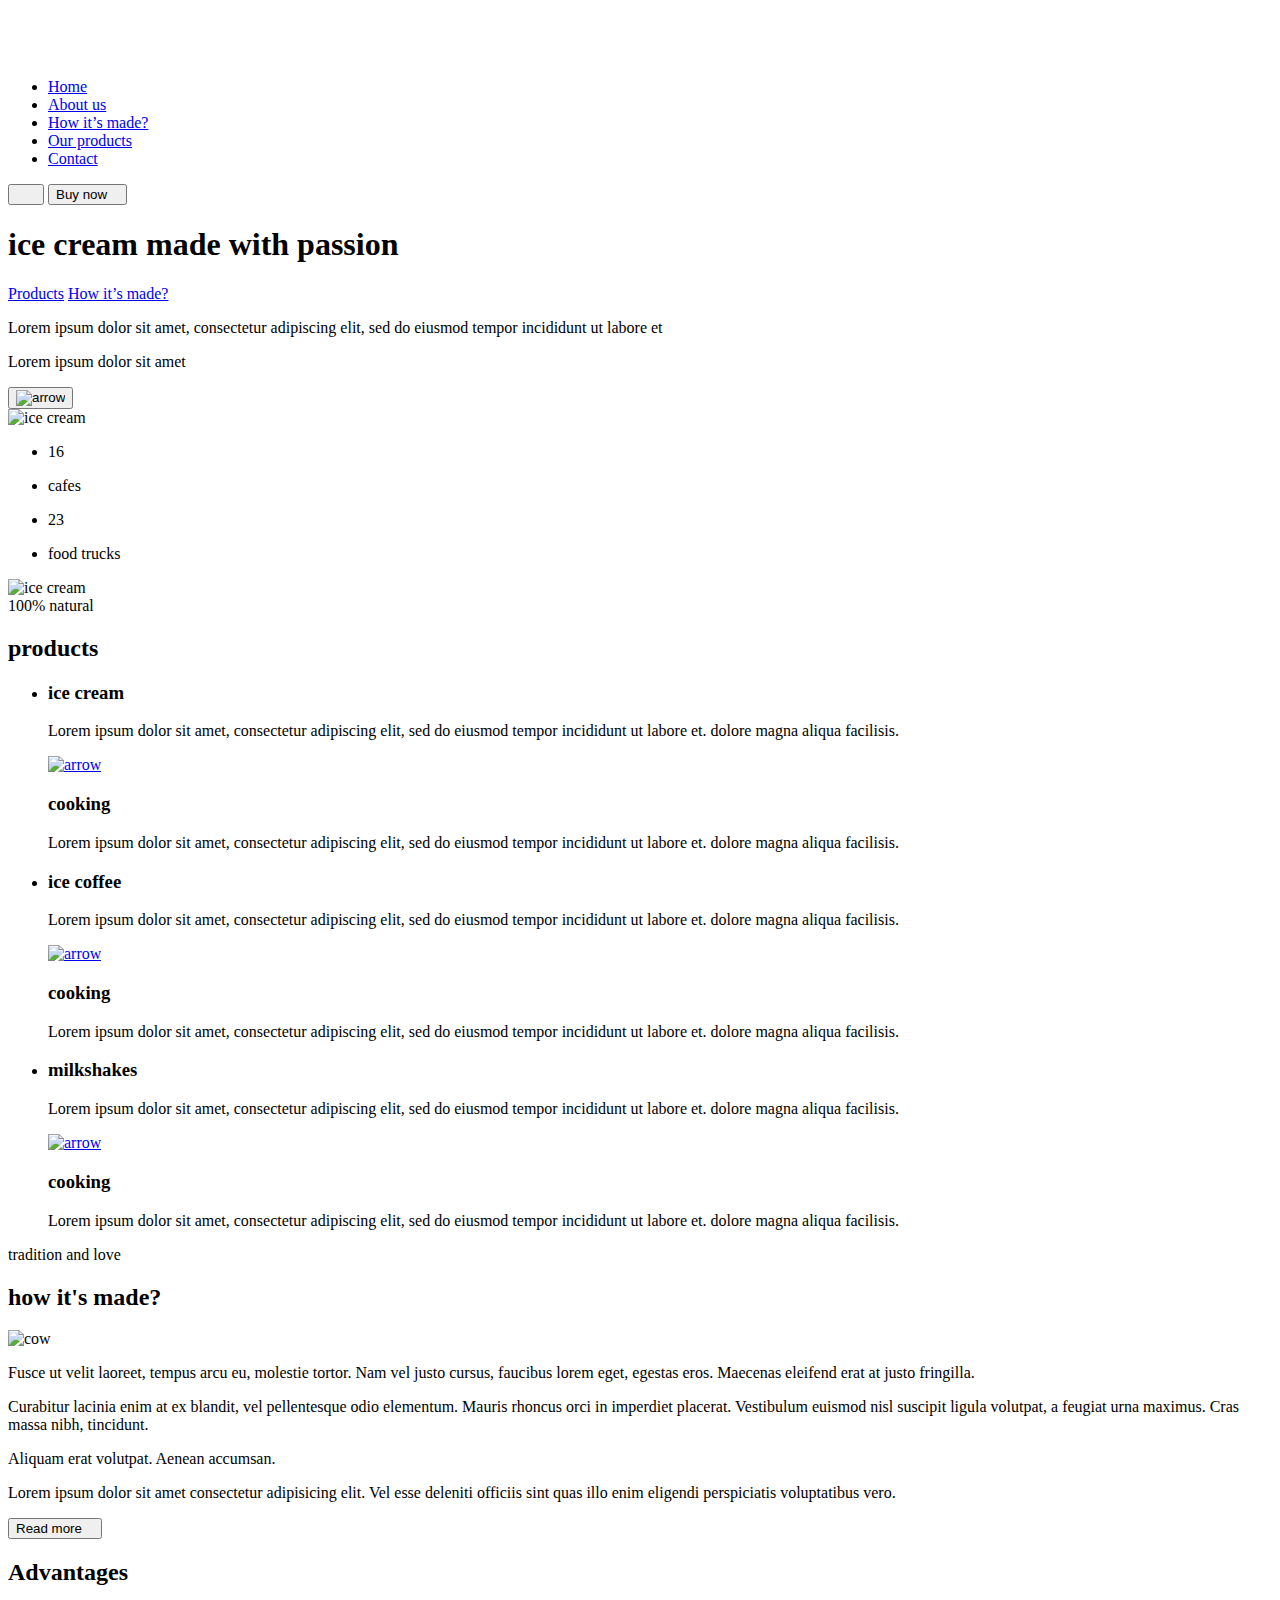
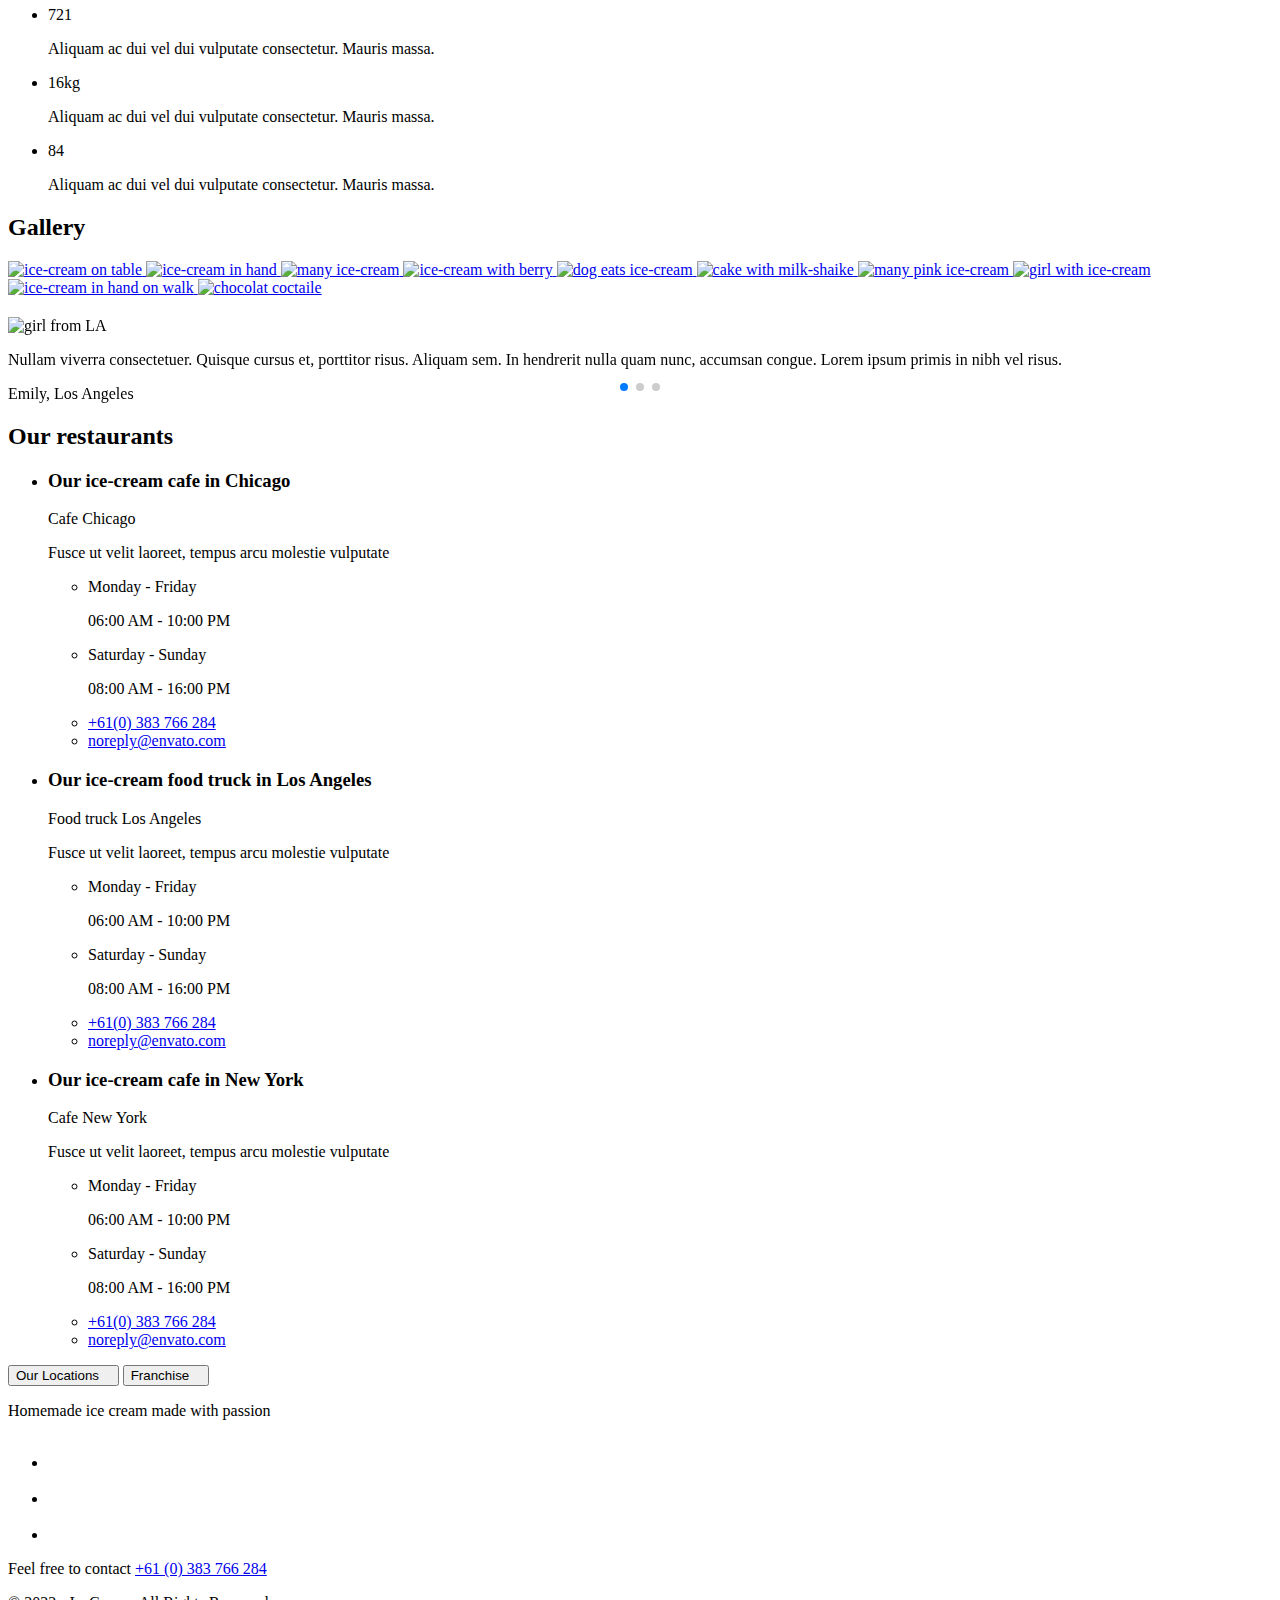
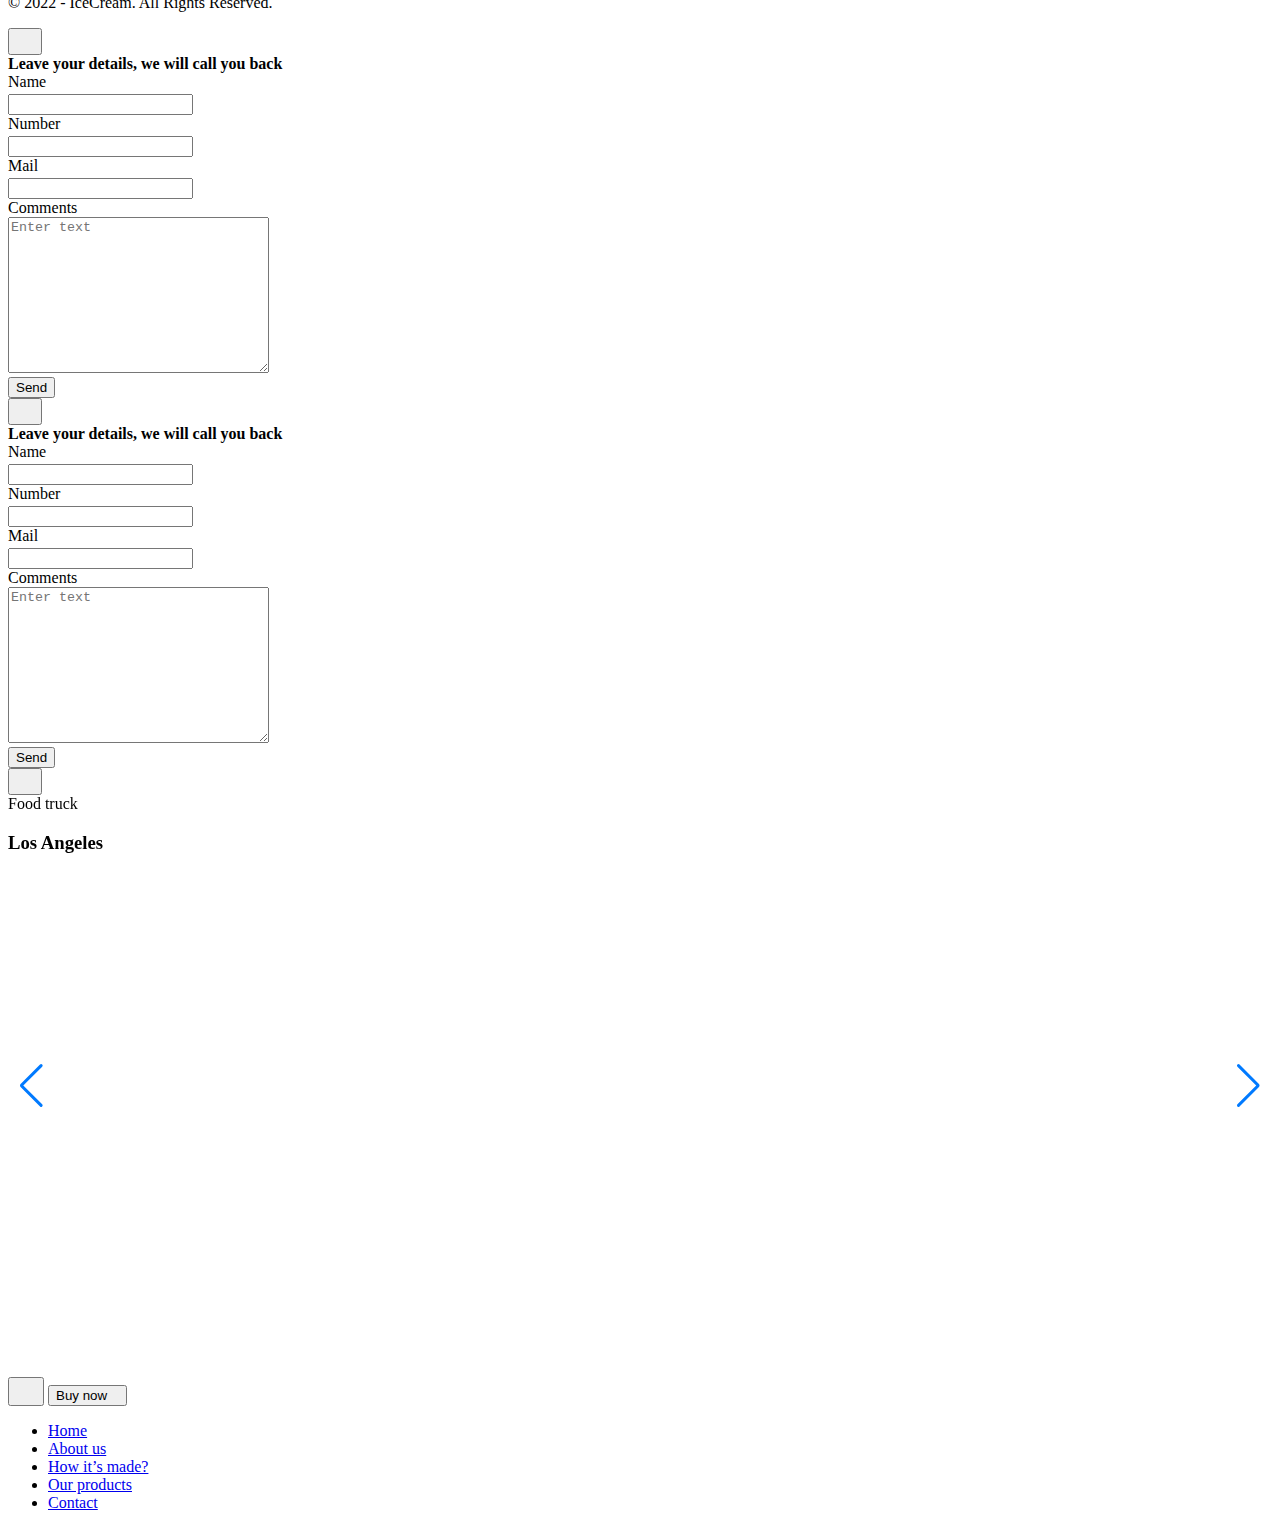
==== commit 4026c201: "Deploying to gh-pages from @ H-Maksym/team-project-Avengers@8af20ee6b2485af4836a1a84d79545f42fd7d599" ====
--- a/index.html
+++ b/index.html
@@ -1,4 +1,4 @@
-<!DOCTYPE html><html lang="EN"><head><meta charset="utf-8"><meta name="viewport" content="width=device-width, initial-scale=1.0"><title>Ice-cream</title><meta name="description" content="Ice-creame cafe Franchise"><link rel="preconnect" href="https://fonts.googleapis.com"><link rel="preconnect" href="https://fonts.gstatic.com" crossorigin><link href="https://fonts.googleapis.com/css2?family=DM+Sans:wght@400;500;700&family=Titan+One&display=swap" rel="stylesheet"><link rel="stylesheet" href="https://cdnjs.cloudflare.com/ajax/libs/animate.css/4.1.1/animate.min.css"><link rel="stylesheet" href="https://unpkg.com/swiper/swiper-bundle.min.css"><link rel="stylesheet" href="https://cdnjs.cloudflare.com/ajax/libs/simplelightbox/2.10.3/simple-lightbox.min.css" integrity="sha512-Ne9/ZPNVK3w3pBBX6xE86bNG295dJl4CHttrCp3WmxO+8NQ2Vn8FltNr6UsysA1vm7NE6hfCszbXe3D6FUNFsA==" crossorigin referrerpolicy="no-referrer"><link rel="icon" type="image/png" href="/team-project-Avengers/favicon.c8194e1b.png"><link rel="stylesheet" href="/team-project-Avengers/index.7d21479b.css"><script type="module" src="/team-project-Avengers/index.cdc84ddc.js"></script><script src="/team-project-Avengers/index.6c2642bc.js" nomodule="" defer></script></head><body> <header class="header" data-header=""> <div class="container"> <div class="header__wrapper"> <a class="logo" href="/team-project-Avengers/index.html"> <svg class="logo__icon" width="199" height="50"> <use href="/team-project-Avengers/icon.126b783c.svg#icon-logo"></use> </svg> </a> <nav class="site-nav"> <ul class="site-nav__list"> <li class="site-nav__item"> <a class="site-nav__link" href="#home">Home</a> </li> <li class="site-nav__item"> <a class="site-nav__link" href="#about">About us</a> </li> <li class="site-nav__item"> <a class="site-nav__link" href="#made">How it’s made?</a> </li> <li class="site-nav__item"> <a class="site-nav__link" href="#gallery">Our products</a> </li> <li class="site-nav__item"> <a class="site-nav__link" href="#contact">Contact</a> </li> </ul> </nav> <div class="btn__wrap" data-menu-btn=""> <button type="button" class="btn mob-btn__open" data-menu-open=""> <svg class="mob-btn--open__menu" width="20" height="12"> <use href="/team-project-Avengers/icon.126b783c.svg#icon-Burger"></use> </svg> </button> <button class="btn btn__header--append btn__primary" data-modal-open="" type="button"> Buy now <svg class="btn__icon" width="8" height="12"> <use href="/team-project-Avengers/icon.126b783c.svg#Arrow-btn"></use> </svg> </button> </div> </div> </div> </header> <main> <section class="hero__section hero-bg" id="home"> <div class="container hero__container"> <div class="hero__left">  <div class="hero-content"> <h1 class="hero-content__title"> ice cream made with <span class="hero-content__title--accent">passion</span> </h1> <div class="btn__hero"> <a class="btn__link btn__link--pink" href="#product">Products</a> <a class="btn__link btn__link--white" href="#about">How it’s made?</a> </div> </div> <div class="hero-info"> <div> <p class="hero-info__btn"> Lorem ipsum dolor sit amet, consectetur adipiscing elit, sed do eiusmod tempor incididunt ut labore et </p> <p class="hero-info__btn hero-info__btn--hide"> Lorem ipsum dolor sit amet </p> <button class="btn btn__expand hero-info__arrow" data-text-selector=".hero-info__btn--hide"> <img srcset="/team-project-Avengers/arrow-right-desk-1x.40f6d674.png 1x, /team-project-Avengers/arrow-right-desk-2x.ef3bfcbf.png 2x" src="/team-project-Avengers/arrow-right-desk-1x.40f6d674.png" alt="arrow"> </button> </div> </div> </div> <div class="hero-img">  <picture class="animate__animated animate__headShake animate__infinite hero-img__ice"> <source srcset="/team-project-Avengers/icecream-desk-1x.5f67836f.png 1x, /team-project-Avengers/icecream-desk-2x.891affb5.png 2x" media="(min-width: 1200px)"> <source srcset="/team-project-Avengers/icecream-tab-1x.87ea8a65.png 1x, /team-project-Avengers/icecream-tab-2x.98768ead.png 2x" media="(min-width: 768px)"> <source srcset="/team-project-Avengers/icecream-mob-1x.0b567dd9.png 1x, /team-project-Avengers/icecream-mob-2x.d5170f37.png 2x" media="(min-width: 320px)"> <img src="/team-project-Avengers/icecream-desk-1x.5f67836f.png" alt="ice cream"> </picture> </div> <div class="hero__right">  <ul class="number__wrap"> <li class="number__position"> <span class="number">16</span> </li> <li class="number__text"> <p>cafes</p> </li> <li class="number__position"> <span class="number">23</span> </li> <li class="number__text"> <p>food trucks</p> </li> </ul>  <picture class="hero-img__woman"> <source srcset="/team-project-Avengers/women-desk-1x.00c81cae.png 1x, /team-project-Avengers/women-desk-2x.de6c1ee4.png 2x" media="(min-width: 1200px)"> <source srcset="/team-project-Avengers/women-tab-1x.d7a2421c.png 1x, /team-project-Avengers/women-tab-2x.9b72e907.png 2x" media="(min-width: 768px)"> <img src="/team-project-Avengers/women-desk-1x.00c81cae.png" alt="ice cream"> </picture> </div> </div> </section> <section class="products section" id="product"> <div class="container"> <span class="products__pretitle">100% natural</span> <h2 class="products__title section__title">products</h2> <ul class="card-set products__list"> <li class="card-set-item products__item"> <div class="product__thumb"> <div class="product__wrapper"> <h3 class="product__title">ice cream</h3> <p class="product__text"> Lorem ipsum dolor sit amet, consectetur adipiscing elit, sed do eiusmod tempor incididunt ut labore et. dolore magna aliqua facilisis. </p> </div> <a href="https://youtu.be/7gJIyHnD710" class="product__btn" aria-label="ice cream recipe" target="_blank" title="ice cream" rel="noopener noreferrer"> <img class="product-img__btn" src="/team-project-Avengers/arrow-right-desk-2x.ef3bfcbf.png" alt="arrow"> </a> <div class="product__thumb--hidden"> <h3 class="product__title product__title--hidden">cooking</h3> <p class="product__text product__text--hidden"> Lorem ipsum dolor sit amet, consectetur adipiscing elit, sed do eiusmod tempor incididunt ut labore et. dolore magna aliqua facilisis. </p> </div> </div> </li> <li class="card-set-item products__item"> <div class="product__thumb"> <div class="product__wrapper"> <h3 class="product__title">ice coffee</h3> <p class="product__text"> Lorem ipsum dolor sit amet, consectetur adipiscing elit, sed do eiusmod tempor incididunt ut labore et. dolore magna aliqua facilisis. </p> </div> <a href="https://youtu.be/Vld7l7EEK84" class="product__btn" aria-label="ice coffee recipe" target="_blank" title="ice coffee" rel="noopener noreferrer"> <img class="product-img__btn" src="/team-project-Avengers/arrow-right-desk-2x.ef3bfcbf.png" alt="arrow"> </a> <div class="product__thumb--hidden"> <h3 class="product__title product__title--hidden">cooking</h3> <p class="product__text product__text--hidden"> Lorem ipsum dolor sit amet, consectetur adipiscing elit, sed do eiusmod tempor incididunt ut labore et. dolore magna aliqua facilisis. </p> </div> </div> </li> <li class="card-set-item products__item"> <div class="product__thumb"> <div class="product__wrapper"> <h3 class="product__title">milkshakes</h3> <p class="product__text"> Lorem ipsum dolor sit amet, consectetur adipiscing elit, sed do eiusmod tempor incididunt ut labore et. dolore magna aliqua facilisis. </p> </div> <a href="https://youtu.be/DWG--xG0i-A" class="product__btn" aria-label="milkshakes recipe" target="_blank" title="milkshakes" rel="noopener noreferrer"> <img class="product-img__btn" src="/team-project-Avengers/arrow-right-desk-2x.ef3bfcbf.png" alt="arrow"> </a> <div class="product__thumb--hidden"> <h3 class="product__title product__title--hidden">cooking</h3> <p class="product__text product__text--hidden"> Lorem ipsum dolor sit amet, consectetur adipiscing elit, sed do eiusmod tempor incididunt ut labore et. dolore magna aliqua facilisis. </p> </div> </div> </li> </ul> </div> </section> <section id="about" class="about section"> <div class="container"> <p class="about-text__titel">tradition and love</p> <h2 class="about-title section__title">how it's made?</h2> <div class="about-box card-set"> <div class="about-wrap card-set-item"> <picture> <source srcset="/team-project-Avengers/cow-desk-1x.0ca9b894.webp 1x, /team-project-Avengers/cow-desk-2x.df70ca3e.webp 2x" media="(min-width:1200px)" type="image/webp"> <source srcset="/team-project-Avengers/cow-desk-1x.064ef3ba.png 1x, /team-project-Avengers/cow-desk-2x.a8ef545c.png 2x" media="(min-width:1200px)" type="image/png"> <source srcset="/team-project-Avengers/cow-tab-1x.0a5263a8.webp 1x, /team-project-Avengers/cow-tab-2x.04a659c1.webp 2x" media="(min-width:480px)" type="image/webp"> <source srcset="/team-project-Avengers/cow-tab-1x.a48edcd4.png 1x, /team-project-Avengers/cow-tab-2x.ed7bece2.png 2x" media="(min-width:480px)" type="image/png"> <source srcset="/team-project-Avengers/cow-mob-1x.b52987ba.webp 1x, /team-project-Avengers/cow-mob-2x.f4a93b00.webp 2x" media="(max-width:479px)" type="image/webp"> <source srcset="/team-project-Avengers/cow-mob-1x.d05c34d0.png 1x, /team-project-Avengers/cow-mob-2x.acf078b9.png 2x" media="(max-width:479px)" type="image/png"> <img src="/team-project-Avengers/cow-desk-2x.a8ef545c.png" alt="cow" class="about__img" width="500" height="500" loading="lazy"> </picture> </div> <div class="about-box__text anim-items card-set-item"> <p class="about__text about__text--primary"> Fusce ut velit laoreet, tempus arcu eu, molestie tortor. Nam vel justo cursus, faucibus lorem eget, egestas eros. Maecenas eleifend erat at justo fringilla. </p> <p class="about__text about__text--secondary"> Curabitur lacinia enim at ex blandit, vel pellentesque odio elementum. Mauris rhoncus orci in imperdiet placerat. Vestibulum euismod nisl suscipit ligula volutpat, a feugiat urna maximus. Cras massa nibh, tincidunt. </p> <p class="about__text about__text--third"> Aliquam erat volutpat. Aenean accumsan. </p> <p class="about__text about__text--forth"> Lorem ipsum dolor sit amet consectetur adipisicing elit. Vel esse deleniti officiis sint quas illo enim eligendi perspiciatis voluptatibus vero. </p> <button type="button" data-secondname="Read less" class="btn btn__about btn__expand btn__primary" data-text-selector=".about__text--forth"> <span class="read__more">Read more</span>  <svg class="btn__icon" width="8" height="12"> <use href="/team-project-Avengers/icon.126b783c.svg#Arrow-btn"></use> </svg> </button> </div> </div> </div> </section> <section id="made" class="advantages section"> <div class="advantages__container container"> <h2 class="visually-hidden">Advantages</h2> <ul class="advantages__list card-set"> <li class="advantages__item card-set-item"> <span class="advantages__statistics">721</span> <p class="advantages__texst"> Aliquam ac dui vel dui vulputate consectetur. Mauris massa. </p> </li> <li class="advantages__item card-set-item"> <span class="advantages__statistics">16kg</span> <p class="advantages__texst"> Aliquam ac dui vel dui vulputate consectetur. Mauris massa. </p> </li> <li class="advantages__item card-set-item"> <span class="advantages__statistics">84</span> <p class="advantages__texst"> Aliquam ac dui vel dui vulputate consectetur. Mauris massa. </p> </li> </ul> </div> </section> <section class="gallery section" id="gallery"> <div class="container"> <h2 class="section__title visually-hidden">Gallery</h2> <div class="gallery gallery__list"> <a class="gallery__item" href="/team-project-Avengers/images/png/gallery/desk/img-1-desk-2x.png" aria-label="open a larger picture"> <picture> <source srcset="/team-project-Avengers/img-1-desk-1x.5ce25e92.webp 1x, /team-project-Avengers/img-1-desk-2x.a3dfe651.webp 2x" type="image/webp" media="(min-width:1200px)"> <source srcset="/team-project-Avengers/img-1-desk-1x.0fcc6a37.png 1x, /team-project-Avengers/images/png/gallery/desk/img-1-desk-2x.png 2x" type="image/png" media="(min-width:1200px)"> <source srcset="/team-project-Avengers/img-1-tab-1x.d7a74575.webp 1x, /team-project-Avengers/img-1-tab-2x.8009b02b.webp 2x" type="image/webp" media="(min-width:768px)"> <source srcset="/team-project-Avengers/img-1-tab-1x.e53da131.png 1x, /team-project-Avengers/img-1-tab-2x.b2e3de11.png 2x" type="image/png" media="(min-width:768px)"> <source srcset="/team-project-Avengers/img-1-mob-1x.63c520df.webp 1x, /team-project-Avengers/img-1-mob-2x.b20b06d0.webp 2x" type="image/webp" media="(max-width:767px)"> <source srcset="/team-project-Avengers/img-1-mob-1x.75336cc1.png 1x, /team-project-Avengers/img-1-mob-2x.0a0b09be.png 2x" type="image/webp" media="(max-width:767px)"> <img src="/team-project-Avengers/images/png/gallery/desk/img-1-desk-2x.png" alt="ice-cream
+<!DOCTYPE html><html lang="EN"><head><meta charset="utf-8"><meta name="viewport" content="width=device-width, initial-scale=1.0"><title>Ice-cream</title><meta name="description" content="Ice-creame cafe Franchise"><link rel="preconnect" href="https://fonts.googleapis.com"><link rel="preconnect" href="https://fonts.gstatic.com" crossorigin><link href="https://fonts.googleapis.com/css2?family=DM+Sans:wght@400;500;700&family=Titan+One&display=swap" rel="stylesheet"><link rel="stylesheet" href="https://cdnjs.cloudflare.com/ajax/libs/animate.css/4.1.1/animate.min.css"><link rel="stylesheet" href="https://unpkg.com/swiper/swiper-bundle.min.css"><link rel="stylesheet" href="https://cdnjs.cloudflare.com/ajax/libs/simplelightbox/2.10.3/simple-lightbox.min.css" integrity="sha512-Ne9/ZPNVK3w3pBBX6xE86bNG295dJl4CHttrCp3WmxO+8NQ2Vn8FltNr6UsysA1vm7NE6hfCszbXe3D6FUNFsA==" crossorigin referrerpolicy="no-referrer"><link rel="icon" type="image/png" href="/team-project-Avengers/favicon.c8194e1b.png"><link rel="stylesheet" href="/team-project-Avengers/index.38c06480.css"><script type="module" src="/team-project-Avengers/index.cdc84ddc.js"></script><script src="/team-project-Avengers/index.6c2642bc.js" nomodule="" defer></script></head><body> <header class="header" data-header=""> <div class="container"> <div class="header__wrapper"> <a class="logo" href="/team-project-Avengers/index.html"> <svg class="logo__icon" width="199" height="50"> <use href="/team-project-Avengers/icon.126b783c.svg#icon-logo"></use> </svg> </a> <nav class="site-nav"> <ul class="site-nav__list"> <li class="site-nav__item"> <a class="site-nav__link" href="#home">Home</a> </li> <li class="site-nav__item"> <a class="site-nav__link" href="#about">About us</a> </li> <li class="site-nav__item"> <a class="site-nav__link" href="#made">How it’s made?</a> </li> <li class="site-nav__item"> <a class="site-nav__link" href="#gallery">Our products</a> </li> <li class="site-nav__item"> <a class="site-nav__link" href="#contact">Contact</a> </li> </ul> </nav> <div class="btn__wrap" data-menu-btn=""> <button type="button" class="btn mob-btn__open" data-menu-open=""> <svg class="mob-btn--open__menu" width="20" height="12"> <use href="/team-project-Avengers/icon.126b783c.svg#icon-Burger"></use> </svg> </button> <button class="btn btn__header--append btn__primary" data-modal-open="" type="button"> Buy now <svg class="btn__icon" width="8" height="12"> <use href="/team-project-Avengers/icon.126b783c.svg#Arrow-btn"></use> </svg> </button> </div> </div> </div> </header> <main> <section class="hero__section hero-bg" id="home"> <div class="container hero__container"> <div class="hero__left">  <div class="hero-content"> <h1 class="hero-content__title"> ice cream made with <span class="hero-content__title--accent">passion</span> </h1> <div class="btn__hero"> <a class="btn__link btn__link--pink" href="#product">Products</a> <a class="btn__link btn__link--white" href="#about">How it’s made?</a> </div> </div> <div class="hero-info"> <div> <p class="hero-info__btn"> Lorem ipsum dolor sit amet, consectetur adipiscing elit, sed do eiusmod tempor incididunt ut labore et </p> <p class="hero-info__btn hero-info__btn--hide"> Lorem ipsum dolor sit amet </p> <button class="btn btn__expand hero-info__arrow" data-text-selector=".hero-info__btn--hide"> <img srcset="/team-project-Avengers/arrow-right-desk-1x.40f6d674.png 1x, /team-project-Avengers/arrow-right-desk-2x.ef3bfcbf.png 2x" src="/team-project-Avengers/arrow-right-desk-1x.40f6d674.png" alt="arrow"> </button> </div> </div> </div> <div class="hero-img">  <picture class="animate__animated animate__headShake animate__infinite hero-img__ice"> <source srcset="/team-project-Avengers/icecream-desk-1x.5f67836f.png 1x, /team-project-Avengers/icecream-desk-2x.891affb5.png 2x" media="(min-width: 1200px)"> <source srcset="/team-project-Avengers/icecream-tab-1x.87ea8a65.png 1x, /team-project-Avengers/icecream-tab-2x.98768ead.png 2x" media="(min-width: 768px)"> <source srcset="/team-project-Avengers/icecream-mob-1x.0b567dd9.png 1x, /team-project-Avengers/icecream-mob-2x.d5170f37.png 2x" media="(min-width: 320px)"> <img src="/team-project-Avengers/icecream-desk-1x.5f67836f.png" alt="ice cream"> </picture> </div> <div class="hero__right">  <ul class="number__wrap"> <li class="number__position"> <span class="number">16</span> </li> <li class="number__text"> <p>cafes</p> </li> <li class="number__position"> <span class="number">23</span> </li> <li class="number__text"> <p>food trucks</p> </li> </ul>  <picture class="hero-img__woman"> <source srcset="/team-project-Avengers/women-desk-1x.00c81cae.png 1x, /team-project-Avengers/women-desk-2x.de6c1ee4.png 2x" media="(min-width: 1200px)"> <source srcset="/team-project-Avengers/women-tab-1x.d7a2421c.png 1x, /team-project-Avengers/women-tab-2x.9b72e907.png 2x" media="(min-width: 768px)"> <img src="/team-project-Avengers/women-desk-1x.00c81cae.png" alt="ice cream"> </picture> </div> </div> </section> <section class="products section" id="product"> <div class="container"> <span class="products__pretitle">100% natural</span> <h2 class="products__title section__title">products</h2> <ul class="card-set products__list"> <li class="card-set-item products__item"> <div class="product__thumb"> <div class="product__wrapper"> <h3 class="product__title">ice cream</h3> <p class="product__text"> Lorem ipsum dolor sit amet, consectetur adipiscing elit, sed do eiusmod tempor incididunt ut labore et. dolore magna aliqua facilisis. </p> </div> <a href="https://youtu.be/7gJIyHnD710" class="product__btn" aria-label="ice cream recipe" target="_blank" title="ice cream" rel="noopener noreferrer"> <img class="product-img__btn" src="/team-project-Avengers/arrow-right-desk-2x.ef3bfcbf.png" alt="arrow"> </a> <div class="product__thumb--hidden"> <h3 class="product__title product__title--hidden">cooking</h3> <p class="product__text product__text--hidden"> Lorem ipsum dolor sit amet, consectetur adipiscing elit, sed do eiusmod tempor incididunt ut labore et. dolore magna aliqua facilisis. </p> </div> </div> </li> <li class="card-set-item products__item"> <div class="product__thumb"> <div class="product__wrapper"> <h3 class="product__title">ice coffee</h3> <p class="product__text"> Lorem ipsum dolor sit amet, consectetur adipiscing elit, sed do eiusmod tempor incididunt ut labore et. dolore magna aliqua facilisis. </p> </div> <a href="https://youtu.be/Vld7l7EEK84" class="product__btn" aria-label="ice coffee recipe" target="_blank" title="ice coffee" rel="noopener noreferrer"> <img class="product-img__btn" src="/team-project-Avengers/arrow-right-desk-2x.ef3bfcbf.png" alt="arrow"> </a> <div class="product__thumb--hidden"> <h3 class="product__title product__title--hidden">cooking</h3> <p class="product__text product__text--hidden"> Lorem ipsum dolor sit amet, consectetur adipiscing elit, sed do eiusmod tempor incididunt ut labore et. dolore magna aliqua facilisis. </p> </div> </div> </li> <li class="card-set-item products__item"> <div class="product__thumb"> <div class="product__wrapper"> <h3 class="product__title">milkshakes</h3> <p class="product__text"> Lorem ipsum dolor sit amet, consectetur adipiscing elit, sed do eiusmod tempor incididunt ut labore et. dolore magna aliqua facilisis. </p> </div> <a href="https://youtu.be/DWG--xG0i-A" class="product__btn" aria-label="milkshakes recipe" target="_blank" title="milkshakes" rel="noopener noreferrer"> <img class="product-img__btn" src="/team-project-Avengers/arrow-right-desk-2x.ef3bfcbf.png" alt="arrow"> </a> <div class="product__thumb--hidden"> <h3 class="product__title product__title--hidden">cooking</h3> <p class="product__text product__text--hidden"> Lorem ipsum dolor sit amet, consectetur adipiscing elit, sed do eiusmod tempor incididunt ut labore et. dolore magna aliqua facilisis. </p> </div> </div> </li> </ul> </div> </section> <section id="about" class="about section"> <div class="container"> <p class="about-text__titel">tradition and love</p> <h2 class="about-title section__title">how it's made?</h2> <div class="about-box card-set"> <div class="about-wrap card-set-item"> <picture> <source srcset="/team-project-Avengers/cow-desk-1x.0ca9b894.webp 1x, /team-project-Avengers/cow-desk-2x.df70ca3e.webp 2x" media="(min-width:1200px)" type="image/webp"> <source srcset="/team-project-Avengers/cow-desk-1x.064ef3ba.png 1x, /team-project-Avengers/cow-desk-2x.a8ef545c.png 2x" media="(min-width:1200px)" type="image/png"> <source srcset="/team-project-Avengers/cow-tab-1x.0a5263a8.webp 1x, /team-project-Avengers/cow-tab-2x.04a659c1.webp 2x" media="(min-width:480px)" type="image/webp"> <source srcset="/team-project-Avengers/cow-tab-1x.a48edcd4.png 1x, /team-project-Avengers/cow-tab-2x.ed7bece2.png 2x" media="(min-width:480px)" type="image/png"> <source srcset="/team-project-Avengers/cow-mob-1x.b52987ba.webp 1x, /team-project-Avengers/cow-mob-2x.f4a93b00.webp 2x" media="(max-width:479px)" type="image/webp"> <source srcset="/team-project-Avengers/cow-mob-1x.d05c34d0.png 1x, /team-project-Avengers/cow-mob-2x.acf078b9.png 2x" media="(max-width:479px)" type="image/png"> <img src="/team-project-Avengers/cow-desk-2x.a8ef545c.png" alt="cow" class="about__img" width="500" height="500" loading="lazy"> </picture> </div> <div class="about-box__text anim-items card-set-item"> <p class="about__text about__text--primary"> Fusce ut velit laoreet, tempus arcu eu, molestie tortor. Nam vel justo cursus, faucibus lorem eget, egestas eros. Maecenas eleifend erat at justo fringilla. </p> <p class="about__text about__text--secondary"> Curabitur lacinia enim at ex blandit, vel pellentesque odio elementum. Mauris rhoncus orci in imperdiet placerat. Vestibulum euismod nisl suscipit ligula volutpat, a feugiat urna maximus. Cras massa nibh, tincidunt. </p> <p class="about__text about__text--third"> Aliquam erat volutpat. Aenean accumsan. </p> <p class="about__text about__text--forth"> Lorem ipsum dolor sit amet consectetur adipisicing elit. Vel esse deleniti officiis sint quas illo enim eligendi perspiciatis voluptatibus vero. </p> <button type="button" data-secondname="Read less" class="btn btn__about btn__expand btn__primary" data-text-selector=".about__text--forth"> <span class="read__more">Read more</span>  <svg class="btn__icon" width="8" height="12"> <use href="/team-project-Avengers/icon.126b783c.svg#Arrow-btn"></use> </svg> </button> </div> </div> </div> </section> <section id="made" class="advantages section"> <div class="advantages__container container"> <h2 class="visually-hidden">Advantages</h2> <ul class="advantages__list card-set"> <li class="advantages__item card-set-item"> <span class="advantages__statistics">721</span> <p class="advantages__texst"> Aliquam ac dui vel dui vulputate consectetur. Mauris massa. </p> </li> <li class="advantages__item card-set-item"> <span class="advantages__statistics">16kg</span> <p class="advantages__texst"> Aliquam ac dui vel dui vulputate consectetur. Mauris massa. </p> </li> <li class="advantages__item card-set-item"> <span class="advantages__statistics">84</span> <p class="advantages__texst"> Aliquam ac dui vel dui vulputate consectetur. Mauris massa. </p> </li> </ul> </div> </section> <section class="gallery section" id="gallery"> <div class="container"> <h2 class="section__title visually-hidden">Gallery</h2> <div class="gallery gallery__list"> <a class="gallery__item" href="/team-project-Avengers/images/png/gallery/desk/img-1-desk-2x.png" aria-label="open a larger picture"> <picture> <source srcset="/team-project-Avengers/img-1-desk-1x.5ce25e92.webp 1x, /team-project-Avengers/img-1-desk-2x.a3dfe651.webp 2x" type="image/webp" media="(min-width:1200px)"> <source srcset="/team-project-Avengers/img-1-desk-1x.0fcc6a37.png 1x, /team-project-Avengers/images/png/gallery/desk/img-1-desk-2x.png 2x" type="image/png" media="(min-width:1200px)"> <source srcset="/team-project-Avengers/img-1-tab-1x.d7a74575.webp 1x, /team-project-Avengers/img-1-tab-2x.8009b02b.webp 2x" type="image/webp" media="(min-width:768px)"> <source srcset="/team-project-Avengers/img-1-tab-1x.e53da131.png 1x, /team-project-Avengers/img-1-tab-2x.b2e3de11.png 2x" type="image/png" media="(min-width:768px)"> <source srcset="/team-project-Avengers/img-1-mob-1x.63c520df.webp 1x, /team-project-Avengers/img-1-mob-2x.b20b06d0.webp 2x" type="image/webp" media="(max-width:767px)"> <source srcset="/team-project-Avengers/img-1-mob-1x.75336cc1.png 1x, /team-project-Avengers/img-1-mob-2x.0a0b09be.png 2x" type="image/webp" media="(max-width:767px)"> <img src="/team-project-Avengers/images/png/gallery/desk/img-1-desk-2x.png" alt="ice-cream
           on table" width="138" height="138" loading="lazy"> </picture> </a> <a class="gallery__item" href="/team-project-Avengers/images/png/gallery/desk/img-2-desk-2x.png" aria-label="open a larger picture"> <picture> <source srcset="/team-project-Avengers/img-2-desk-1x.b59161f0.webp 1x, /team-project-Avengers/img-2-desk-2x.7d6912b2.webp 2x" type="image/webp" media="(min-width:1200px)"> <source srcset="/team-project-Avengers/img-2-desk-1x.ff076a91.png 1x, /team-project-Avengers/images/png/gallery/desk/img-2-desk-2x.png 2x" type="image/png" media="(min-width:1200px)"> <source srcset="/team-project-Avengers/img-2-tab-1x.9d8b8cbf.webp 1x, /team-project-Avengers/img-2-tab-2x.7582d4f8.webp 2x" type="image/webp" media="(min-width:768px)"> <source srcset="/team-project-Avengers/img-2-tab-1x.82549554.png 1x, /team-project-Avengers/img-2-tab-2x.0818224a.png 2x" type="image/png" media="(min-width:768px)"> <source srcset="/team-project-Avengers/img-2-mob-1x.fbe0f480.webp 1x, /team-project-Avengers/img-2-mob-2x.b701ba83.webp 2x" type="image/webp" media="(max-width:767px)"> <source srcset="/team-project-Avengers/img-2-mob-1x.bd26c192.png 1x, /team-project-Avengers/img-2-mob-2x.25820445.png 2x" type="image/webp" media="(max-width:767px)"> <img src="/team-project-Avengers/images/png/gallery/desk/img-2-desk-2x.png" alt="ice-cream
           in hand" width="138" height="138" loading="lazy"> </picture> </a> <a class="gallery__item" href="/team-project-Avengers/images/png/gallery/desk/img-3-desk-2x.png" aria-label="open a larger picture"> <picture> <source srcset="/team-project-Avengers/img-3-desk-1x.966e7d0e.webp 1x, /team-project-Avengers/img-3-desk-2x.ade8e1f0.webp 2x" type="image/webp" media="(min-width:1200px)"> <source srcset="/team-project-Avengers/img-3-desk-1x.c34fa5c2.png 1x, /team-project-Avengers/images/png/gallery/desk/img-3-desk-2x.png 2x" type="image/png" media="(min-width:1200px)"> <source srcset="/team-project-Avengers/img-3-tab-1x.028647c1.webp 1x, /team-project-Avengers/img-3-tab-2x.f4a17c7b.webp 2x" type="image/webp" media="(min-width:768px)"> <source srcset="/team-project-Avengers/img-3-tab-1x.21efd9d6.png 1x, /team-project-Avengers/img-3-tab-2x.c354f4ee.png 2x" type="image/png" media="(min-width:768px)"> <source srcset="/team-project-Avengers/img-3-mob-1x.b360317f.webp 1x, /team-project-Avengers/img-3-mob-2x.4aee50aa.webp 2x" type="image/webp" media="(max-width:767px)"> <source srcset="/team-project-Avengers/img-3-mob-1x.96c6d36b.png 1x, /team-project-Avengers/img-3-mob-2x.74119cb2.png 2x" type="image/webp" media="(max-width:767px)"> <img src="/team-project-Avengers/images/png/gallery/desk/img-3-desk-2x.png" alt="many ice-cream
-         " width="283" height="283" loading="lazy"> </picture> </a> <a class="gallery__item" href="/team-project-Avengers/images/png/gallery/desk/img-4-desk-2x.png" aria-label="open a larger picture"> <picture> <source srcset="/team-project-Avengers/img-4-desk-1x.aa255ed7.webp 1x, /team-project-Avengers/img-4-desk-2x.e40df9f0.webp 2x" type="image/webp" media="(min-width:1200px)"> <source srcset="/team-project-Avengers/img-4-desk-1x.494ec01b.png 1x, /team-project-Avengers/images/png/gallery/desk/img-4-desk-2x.png 2x" type="image/png" media="(min-width:1200px)"> <source srcset="/team-project-Avengers/img-4-tab-1x.6f41c71a.webp 1x, /team-project-Avengers/img-4-tab-2x.617068eb.webp 2x" type="image/webp" media="(min-width:768px)"> <source srcset="/team-project-Avengers/img-4-tab-1x.2e59a510.png 1x, /team-project-Avengers/img-4-tab-2x.6753f666.png 2x" type="image/png" media="(min-width:768px)"> <source srcset="/team-project-Avengers/img-4-mob-1x.004ef4e5.webp 1x, /team-project-Avengers/img-4-mob-2x.63532a09.webp 2x" type="image/webp" media="(max-width:767px)"> <source srcset="/team-project-Avengers/img-4-mob-1x.a69497bc.png 1x, /team-project-Avengers/img-4-mob-2x.78b28875.png 2x" type="image/webp" media="(max-width:767px)"> <img src="/team-project-Avengers/images/png/gallery/desk/img-4-desk-2x.png" alt="ice-cream with berry" width="138" height="138" loading="lazy"> </picture> </a> <a class="gallery__item" href="/team-project-Avengers/images/png/gallery/desk/img-5-desk-2x.png" aria-label="open a larger picture"> <picture> <source srcset="/team-project-Avengers/img-5-desk-1x.b279ea75.webp 1x, /team-project-Avengers/img-5-desk-2x.0ba48972.webp 2x" type="image/webp" media="(min-width:1200px)"> <source srcset="/team-project-Avengers/img-5-desk-1x.3ba9ddc7.png 1x, /team-project-Avengers/images/png/gallery/desk/img-5-desk-2x.png 2x" type="image/png" media="(min-width:1200px)"> <source srcset="/team-project-Avengers/img-5-tab-1x.8df399e5.webp 1x, /team-project-Avengers/img-5-tab-2x.b825931f.webp 2x" type="image/webp" media="(min-width:768px)"> <source srcset="/team-project-Avengers/img-5-tab-1x.c045e1e7.png 1x, /team-project-Avengers/img-5-tab-2x.e1aad692.png 2x" type="image/png" media="(min-width:768px)"> <source srcset="/team-project-Avengers/img-5-mob-1x.a17adcc9.webp 1x, /team-project-Avengers/img-5-mob-2x.d1c36f28.webp 2x" type="image/webp" media="(max-width:767px)"> <source srcset="/team-project-Avengers/img-5-mob-1x.9a084e2a.png 1x, /team-project-Avengers/img-5-mob-2x.63149a5c.png 2x" type="image/webp" media="(max-width:767px)"> <img src="/team-project-Avengers/images/png/gallery/desk/img-5-desk-2x.png" alt="dog eats ice-cream" width="138" height="138" loading="lazy"> </picture> </a> <a class="gallery__item" href="/team-project-Avengers/images/png/gallery/desk/img-6-desk-2x.png" aria-label="open a larger picture"> <picture> <source srcset="/team-project-Avengers/img-6-desk-1x.85096218.webp 1x, /team-project-Avengers/img-6-desk-2x.646c9acc.webp 2x" type="image/webp" media="(min-width:1200px)"> <source srcset="/team-project-Avengers/img-6-desk-1x.279f5422.png 1x, /team-project-Avengers/images/png/gallery/desk/img-6-desk-2x.png 2x" type="image/png" media="(min-width:1200px)"> <source srcset="/team-project-Avengers/img-6-tab-1x.8ce8097b.webp 1x, /team-project-Avengers/img-6-tab-2x.6d3e5fac.webp 2x" type="image/webp" media="(min-width:768px)"> <source srcset="/team-project-Avengers/img-6-tab-1x.e1e78493.png 1x, /team-project-Avengers/img-6-tab-2x.66c4395e.png 2x" type="image/png" media="(min-width:768px)"> <source srcset="/team-project-Avengers/img-6-mob-1x.b659176b.webp 1x, /team-project-Avengers/img-6-mob-2x.2326e049.webp 2x" type="image/webp" media="(max-width:767px)"> <source srcset="/team-project-Avengers/img-6-mob-1x.4f120c4f.png 1x, /team-project-Avengers/img-6-mob-2x.af4a9ae0.png 2x" type="image/webp" media="(max-width:767px)"> <img src="/team-project-Avengers/images/png/gallery/desk/img-6-desk-2x.png" alt="cake with milk-shaike" width="138" height="138" loading="lazy"> </picture> </a> <a class="gallery__item" href="/team-project-Avengers/images/png/gallery/desk/img-7-desk-2x.png" aria-label="open a larger picture"> <picture> <source srcset="/team-project-Avengers/img-7-desk-1x.d834be90.webp 1x, /team-project-Avengers/img-7-desk-2x.d4746213.webp 2x" type="image/webp" media="(min-width:1200px)"> <source srcset="/team-project-Avengers/img-7-desk-1x.e92655e5.png 1x, /team-project-Avengers/images/png/gallery/desk/img-7-desk-2x.png 2x" type="image/png" media="(min-width:1200px)"> <source srcset="/team-project-Avengers/img-7-tab-1x.d7d175cb.webp 1x, /team-project-Avengers/img-7-tab-2x.faee21e4.webp 2x" type="image/webp" media="(min-width:768px)"> <source srcset="/team-project-Avengers/img-7-tab-1x.6b3b376c.png 1x, /team-project-Avengers/img-7-tab-2x.9df12241.png 2x" type="image/png" media="(min-width:768px)"> <source srcset="/team-project-Avengers/img-7-mob-1x.618b3c74.webp 1x, /team-project-Avengers/img-7-mob-2x.b833bef2.webp 2x" type="image/webp" media="(max-width:767px)"> <source srcset="/team-project-Avengers/img-7-mob-1x.131b3fc9.png 1x, /team-project-Avengers/img-7-mob-2x.13864948.png 2x" type="image/webp" media="(max-width:767px)"> <img src="/team-project-Avengers/images/png/gallery/desk/img-7-desk-2x.png" alt="many pink ice-cream" width="138" height="138" loading="lazy"> </picture> </a> <a class="gallery__item" href="/team-project-Avengers/images/png/gallery/desk/img-8-desk-2x.png" aria-label="open a larger picture"> <picture> <source srcset="/team-project-Avengers/img-8-desk-1x.f18a6bb4.webp 1x, /team-project-Avengers/img-8-desk-2x.9a96b3dc.webp 2x" type="image/webp" media="(min-width:1200px)"> <source srcset="/team-project-Avengers/img-8-desk-1x.6604ed37.png 1x, /team-project-Avengers/images/png/gallery/desk/img-8-desk-2x.png 2x" type="image/png" media="(min-width:1200px)"> <source srcset="/team-project-Avengers/img-8-tab-1x.f526511c.webp 1x, /team-project-Avengers/img-8-tab-2x.8cfbf7ba.webp 2x" type="image/webp" media="(min-width:768px)"> <source srcset="/team-project-Avengers/img-8-tab-1x.eb4b4ffb.png 1x, /team-project-Avengers/img-8-tab-2x.44f4d779.png 2x" type="image/png" media="(min-width:768px)"> <source srcset="/team-project-Avengers/img-8-mob-1x.f0ade0cd.webp 1x, /team-project-Avengers/img-8-mob-2x.fd8e42b9.webp 2x" type="image/webp" media="(max-width:767px)"> <source srcset="/team-project-Avengers/img-8-mob-1x.9ef6ed0d.png 1x, /team-project-Avengers/img-8-mob-2x.4bb4b870.png 2x" type="image/webp" media="(max-width:767px)"> <img src="/team-project-Avengers/images/png/gallery/desk/img-8-desk-2x.png" alt="girl with ice-cream" width="138" height="138" loading="lazy"> </picture> </a> <a class="gallery__item" href="/team-project-Avengers/images/png/gallery/desk/img-9-desk-2x.png" aria-label="open a larger picture"> <picture> <source srcset="/team-project-Avengers/img-9-desk-1x.f542b359.webp 1x, /team-project-Avengers/img-9-desk-2x.d7f114d5.webp 2x" type="image/webp" media="(min-width:1200px)"> <source srcset="/team-project-Avengers/img-9-desk-1x.572b3266.png 1x, /team-project-Avengers/images/png/gallery/desk/img-9-desk-2x.png 2x" type="image/png" media="(min-width:1200px)"> <source srcset="/team-project-Avengers/img-9-tab-1x.da4168c4.webp 1x, /team-project-Avengers/img-9-tab-2x.68b63907.webp 2x" type="image/webp" media="(min-width:768px)"> <source srcset="/team-project-Avengers/img-9-tab-1x.e4531872.png 1x, /team-project-Avengers/img-9-tab-2x.43017527.png 2x" type="image/png" media="(min-width:768px)"> <source srcset="/team-project-Avengers/img-9-mob-1x.be1a7bc7.webp 1x, /team-project-Avengers/img-9-mob-2x.eaa77bc4.webp 2x" type="image/webp" media="(max-width:767px)"> <source srcset="/team-project-Avengers/img-9-mob-1x.2da7073f.png 1x, /team-project-Avengers/img-9-mob-2x.3a57ca88.png 2x" type="image/webp" media="(max-width:767px)"> <img src="/team-project-Avengers/images/png/gallery/desk/img-9-desk-2x.png" alt="ice-cream in hand on walk" width="138" height="138" loading="lazy"> </picture> </a> <a class="gallery__item" href="/team-project-Avengers/images/png/gallery/desk/img-10-desk-2x.png" aria-label="open a larger picture"> <picture> <source srcset="/team-project-Avengers/img-10-desk-1x.362605e5.webp 1x, /team-project-Avengers/img-10-desk-2x.37e98ce4.webp 2x" type="image/webp" media="(min-width:1200px)"> <source srcset="/team-project-Avengers/img-10-desk-1x.3662acb2.png 1x, /team-project-Avengers/images/png/gallery/desk/img-10-desk-2x.png 2x" type="image/png" media="(min-width:1200px)"> <source srcset="/team-project-Avengers/img-10-tab-1x.e7c3bed9.webp 1x, /team-project-Avengers/img-10-tab-2x.83be7bc6.webp 2x" type="image/webp" media="(min-width:768px)"> <source srcset="/team-project-Avengers/img-10-tab-1x.de9a2fd7.png 1x, /team-project-Avengers/img-10-tab-2x.bc94355a.png 2x" type="image/png" media="(min-width:768px)"> <source srcset="/team-project-Avengers/img-10-mob-1x.a5565365.webp 1x, /team-project-Avengers/img-10-mob-2x.945d985b.webp 2x" type="image/webp" media="(max-width:767px)"> <source srcset="/team-project-Avengers/img-10-mob-1x.d0fe8ad0.png 1x, /team-project-Avengers/img-10-mob-2x.a7b7d016.png 2x" type="image/webp" media="(max-width:767px)"> <img src="/team-project-Avengers/images/png/gallery/desk/img-10-desk-2x.png" alt="chocolat coctaile" width="138" height="138" loading="lazy"> </picture> </a> </div> </div> </section> <section class="container reviews section"> <div class="mySwiper swiper"> <div class="swiper-wrapper"> <div class="reviews_box swiper-slide"> <picture> <source srcset="/team-project-Avengers/girl-1-1x.6c1abee0.webp 1x, /team-project-Avengers/girl-1-2x.de4a8b1c.webp 2x" type="image/webp"> <source srcset="/team-project-Avengers/girl-1-1x.0db63630.png 1x, /team-project-Avengers/girl-1-2x.f5766fc6.png 2x" type="image/png"> <img src="/team-project-Avengers/girl-1-2x.f5766fc6.png" alt="girl from LA" width="85" height="85" loading="lazy"> </picture> <div class="reviews__thumb"> <div class="reviews__wrap"> <p class="reviews__text"> Nullam viverra consectetuer. Quisque cursus et, porttitor risus. Aliquam sem. In hendrerit nulla quam nunc, accumsan congue. Lorem ipsum primis in nibh vel risus. </p> </div> </div> <span class="reviews__place">Emily, Los Angeles</span> </div> <div class="reviews_box swiper-slide"> <picture> <source srcset="/team-project-Avengers/girl-2-1x.6b7e5eda.webp 1x, /team-project-Avengers/girl-2-2x.beccd49b.webp 2x" type="image/webp"> <source srcset="/team-project-Avengers/girl-2-1x.ceaffbfd.png 1x, /team-project-Avengers/girl-2-2x.b1170613.png 2x" type="image/png"> <img src="/team-project-Avengers/girl-2-2x.b1170613.png" alt="girl from Chicago" width="85" height="85" loading="lazy"> </picture> <div class="reviews__wrap"> <p class="reviews__text"> Nullam viverra consectetuer. Quisque cursus et, porttitor risus. Aliquam sem. In hendrerit nulla quam nunc, accumsan congue. Lorem ipsum primis in nibh vel risus. </p> </div> <span class="reviews__place">Olivia, Chicago</span> </div> <div class="reviews_box swiper-slide"> <picture> <source srcset="/team-project-Avengers/girl-3-1x.f335ae5d.webp 1x, /team-project-Avengers/girl-3-2x.f3f42c8d.webp 2x" type="image/webp"> <source srcset="/team-project-Avengers/girl-3-1x.7f73d4d8.png 1x, /team-project-Avengers/girl-3-2x.1fd9f9b6.png 2x" type="image/png"> <img src="/team-project-Avengers/girl-3-2x.1fd9f9b6.png" alt="girl from New York" width="85" height="85" loading="lazy"> </picture> <div class="reviews__wrap"> <p class="reviews__text"> Nullam viverra consectetuer. Quisque cursus et, porttitor risus. Aliquam sem. In hendrerit nulla quam nunc, accumsan congue. Lorem ipsum primis in nibh vel risus. </p> </div> <span class="reviews__place">Emma, New York"</span> </div> </div> <div class="pagination-pos swiper-pagination"></div> </div> </section> <section class="contacts section"> <div class="container"> <h2 class="contacts__title visually-hidden" id="contact">Our restaurants</h2> <ul class="card-set contacts-card__list"> <li class="card-set-item contacts-card__item"> <article class="contacts-article"> <h3 class="visually-hidden"> Our ice-cream cafe in Chicago</h3> <span class="contacts-card__label">Cafe</span> <span class="contacts-card__title">Chicago</span> <p class="contacts-card__text">Fusce ut velit laoreet, tempus arcu molestie vulputate</p> <ul class="schedule"> <li class="schedule__item"> <p class="contact-card__desc">Monday - Friday</p> <p class="contacts-card__time">06:00 AM - 10:00 PM</p> </li> <li class="schedule__item"> <p class="contact-card__desc">Saturday - Sunday</p> <p class="contacts-card__time">08:00 AM - 16:00 PM</p> </li> </ul> <ul class="contact-card__address"> <li class="contact-card__link--top"><a class="contact-card__link" href="tel:+610383766284" aria-label="tel">+61(0) 383 766 284</a> </li> <li><a class="contact-card__link contact-card__link--bottom" href="mailto:noreply@envato.com" aria-label="mail">noreply@envato.com</a> </li> </ul> </article> </li> <li class="card-set-item contacts-card__item"> <article class="contacts-article"> <h3 class="visually-hidden"> Our ice-cream food truck in Los Angeles</h3> <span class="contacts-card__label contacts-card__label--green">Food truck</span> <span class="contacts-card__title">Los Angeles</span> <p class="contacts-card__text">Fusce ut velit laoreet, tempus arcu molestie vulputate</p> <ul class="schedule"> <li class="schedule__item"> <p class="contact-card__desc">Monday - Friday</p> <p class="contacts-card__time">06:00 AM - 10:00 PM</p> </li> <li class="schedule__item"> <p class="contact-card__desc">Saturday - Sunday</p> <p class="contacts-card__time">08:00 AM - 16:00 PM</p> </li> </ul> <ul class="contact-card__address"> <li class="contact-card__link--top"><a class="contact-card__link" href="tel:+610383766284" aria-label="tel">+61(0) 383 766 284</a> </li> <li><a class="contact-card__link contact-card__link--bottom" href="mailto:noreply@envato.com" aria-label="mail">noreply@envato.com</a> </li> </ul> </article> </li> <li class="card-set-item contacts-card__item"> <article class="contacts-article"> <h3 class="visually-hidden"> Our ice-cream cafe in New York</h3> <span class="contacts-card__label">Cafe</span> <span class="contacts-card__title">New York</span> <p class="contacts-card__text">Fusce ut velit laoreet, tempus arcu molestie vulputate</p> <ul class="schedule"> <li class="schedule__item"> <p class="contact-card__desc">Monday - Friday</p> <p class="contacts-card__time">06:00 AM - 10:00 PM</p> </li> <li class="schedule__item"> <p class="contact-card__desc">Saturday - Sunday</p> <p class="contacts-card__time">08:00 AM - 16:00 PM</p> </li> </ul> <ul class="contact-card__address"> <li class="contact-card__link--top"><a class="contact-card__link" href="tel:+610383766284" aria-label="tel">+61(0) 383 766 284</a> </li> <li><a class="contact-card__link contact-card__link--bottom" href="mailto:noreply@envato.com" aria-label="mail">noreply@envato.com</a> </li> </ul> </article> </li> </ul> <div class="contacts__btns"> <button class="animate__animated animate__infinite animate__pulse btn btn__link btn__link--pink contacts__btn" type="button" data-locations-open="">Our Locations <svg class="contacts__icon contacts__icon--white" width="8" height="12"> <use href="/team-project-Avengers/icon.126b783c.svg#Arrow-btn-white"></use> </svg> </button> <button class="btn btn__link btn__link--white contacts__btn" type="button" data-franch-open="">Franchise <svg class="contacts__icon" width="8" height="12"> <use href="/team-project-Avengers/icon.126b783c.svg#Arrow-btn"></use> </svg> </button> </div> </div> </section> </main> <footer class="footer section"> <div class="container"> <p class="footer__title">Homemade ice cream made <span class="footer__title--red">with passion</span> </p> <div class="footer__leftside"> <ul class="card-set footer__list"> <li class="footer__item"> <a href="https://github.com/" class="footer__icon" aria-label="link github" target="_blank" title="GitHub" rel="noopener noreferrer"> <svg width="32" height="32"> <use href="/team-project-Avengers/icon.126b783c.svg#icon-github"></use> </svg> </a> </li> <li class="footer__item"> <a href="https://web.telegram.org/z/" class="footer__icon" aria-label="link telegram" target="_blank" title="Telegram" rel="noopener noreferrer"> <svg width="32" height="32"> <use href="/team-project-Avengers/icon.126b783c.svg#icon-telegram"></use> </svg> </a> </li> <li class="footer__item"> <a href="https://www.facebook.com/" class="footer__icon" aria-label="link facebook" target="_blank" title="Facebook" rel="noopener noreferrer"> <svg width="32" height="32"> <use href="/team-project-Avengers/icon.126b783c.svg#icon-facebook"></use> </svg> </a> </li> </ul> <p class="footer__text">Feel free to contact <a href="tel:+610383766284" class="footer__contact" aria-label="tel">+61 (0) 383 766 284</a> </p> </div> </div> <p class="footer__posttitle"> &copy; 2022 - IceCream. <span class="footer__posttitle--bottomtext">All Rights Reserved.</span> </p> </footer> <div class="backdrop is-hidden" data-modal=""> <div class="is-hidden modal"> <button type="button" class="btn--close" data-modal-close=""> <svg width="18" height="18"> <use href="/team-project-Avengers/icon.126b783c.svg#icon-close"></use> </svg> </button> <form class="form"> <b class="form__title">Leave your details, we will call you back</b> <div class="form__container"> <div class="form__field"> <label class="label" for="name">Name</label> <div class="label__container"> <input class="label__input" type="text" name="name" id="name" autocomplete="name"> <svg class="label__icon" width="18" height="18"> <use href="/team-project-Avengers/icon.126b783c.svg#icon-person"></use> </svg> </div> </div> <div class="form__field"> <label class="label" for="tel">Number</label> <div class="label__container"> <input class="label__input" type="tel" name="tel" id="tel" autocomplete="tel"> <svg class="label__icon" width="18" height="18"> <use href="/team-project-Avengers/icon.126b783c.svg#icon-phone-black"></use> </svg> </div> </div> <div class="form__field"> <label class="label" for="mail">Mail</label> <div class="label__container"> <input class="label__input" type="email" name="email" id="mail" autocomplete="email"> <svg class="label__icon" width="18" height="18"> <use href="/team-project-Avengers/icon.126b783c.svg#icon-email-black"></use> </svg> </div> </div> <div class="form__field"> <label class="label" for="comment"> Comments</label> <div class="label__container"> <textarea class="label__input label__textarea" name="comment" id="comment" cols="30" rows="10" placeholder="Enter text"></textarea> </div> </div> </div>  <button class="btn__link btn__link--pink modal__btn" type="submit"> Send </button> </form> </div> </div> <div class="backdrop is-hidden" data-franch=""> <div class="is-hidden modal"> <button type="button" class="btn--close" data-franch-close=""> <svg width="18" height="18"> <use href="/team-project-Avengers/icon.126b783c.svg#icon-close"></use> </svg> </button> <form class="form"> <b class="form__title">Leave your details, we will call you back</b> <div class="form__container"> <div class="form__field"> <label class="label" for="name-fot">Name</label> <div class="label__container"> <input class="label__input" type="text" name="name-fot" id="name-fot" autocomplete="name-fot"> <svg class="label__icon" width="18" height="18"> <use href="/team-project-Avengers/icon.126b783c.svg#icon-person"></use> </svg> </div> </div> <div class="form__field"> <label class="label" for="tel-fot">Number</label> <div class="label__container"> <input class="label__input" type="tel-fot" name="tel-fot" id="tel-fot" autocomplete="tel-fot"> <svg class="label__icon" width="18" height="18"> <use href="/team-project-Avengers/icon.126b783c.svg#icon-phone-black"></use> </svg> </div> </div> <div class="form__field"> <label class="label" for="mail-fot">Mail</label> <div class="label__container"> <input class="label__input" type="email-fot" name="email-fot" id="mail-fot" autocomplete="email-fot"> <svg class="label__icon" width="18" height="18"> <use href="/team-project-Avengers/icon.126b783c.svg#icon-email-black"></use> </svg> </div> </div> <div class="form__field"> <label class="label" for="comment-fot"> Comments</label> <div class="label__container"> <textarea class="label__input label__textarea" name="comment-fot" id="comment-fot" cols="30" rows="10" placeholder="Enter text"></textarea> </div> </div> </div>  <button class="btn__link btn__link--pink modal__btn" type="submit"> Send </button> </form> </div> </div> <div class="backdrop is-hidden" data-locations=""> <div class="is-hidden locations__modal modal"> <button type="button" class="btn--close" data-locations-close=""> <svg width="18" height="18"> <use href="/team-project-Avengers/icon.126b783c.svg#icon-close"></use> </svg> </button> <div class="mySwiper swiper"> <div class="swiper-wrapper"> <div class="locations__slide swiper-slide"> <div class="slide__container"> <span class="contacts-card__label contacts-card__label--green locations__label">Food truck</span> <h3 class="locations__title">Los Angeles</h3> <iframe class="locations__frame" src="https://www.google.com/maps/embed?pb=!1m18!1m12!1m3!1d423850.9400544913!2d-118.28680425200422!3d33.90676459242702!2m3!1f0!2f0!3f0!3m2!1i1024!2i768!4f13.1!3m3!1m2!1s0x80c32716ff3da679%3A0xabd2e8191902857c!2sThe%20Ice%20Cream%20Shop!5e0!3m2!1sru!2sua!4v1656934910052!5m2!1sru!2sua" width="100%" height="200" style="border:0" allowfullscreen loading="lazy" referrerpolicy="no-referrer-when-downgrade"></iframe> <iframe class="locations__frame--middle" src="https://www.google.com/maps/embed?pb=!1m14!1m8!1m3!1d1690785.4467828893!2d-117.86526500000001!3d34.138274!3m2!1i1024!2i768!4f13.1!3m3!1m2!1s0x0%3A0xabd2e8191902857c!2sThe%20Ice%20Cream%20Shop!5e0!3m2!1sru!2sua!4v1656968235957!5m2!1sru!2sua" width="410" height="450" style="border:0" allowfullscreen loading="lazy" referrerpolicy="no-referrer-when-downgrade"></iframe> <iframe class="locations__frame--large" src="https://www.google.com/maps/embed?pb=!1m14!1m8!1m3!1d1690785.4467828893!2d-117.86526500000001!3d34.138274!3m2!1i1024!2i768!4f13.1!3m3!1m2!1s0x0%3A0xabd2e8191902857c!2sThe%20Ice%20Cream%20Shop!5e0!3m2!1sru!2sua!4v1656968235957!5m2!1sru!2sua" width="500" height="500" style="border:0" allowfullscreen loading="lazy" referrerpolicy="no-referrer-when-downgrade"></iframe> </div> </div> <div class="locations__slide swiper-slide"> <div class="slide__container"> <span class="contacts-card__label locations__label">Cafe</span> <h3 class="locations__title">Chicago</h3> <iframe class="locations__frame" src="https://www.google.com/maps/embed?pb=!1m14!1m8!1m3!1d95157.33382931218!2d-87.74385273398435!3d41.81394033142782!3m2!1i1024!2i768!4f13.1!3m3!1m2!1s0x880e2c40e138c59f%3A0x3660a7189a2e9c0a!2sScoops%20Ice%20Cream!5e0!3m2!1sru!2sua!4v1656940070135!5m2!1sru!2sua" width="100%" height="200" style="border:0" allowfullscreen loading="lazy" referrerpolicy="no-referrer-when-downgrade"></iframe> <iframe class="locations__frame--middle" src="https://www.google.com/maps/embed?pb=!1m14!1m8!1m3!1d380484.9086326777!2d-87.64185300000001!3d41.838238!3m2!1i1024!2i768!4f13.1!3m3!1m2!1s0x0%3A0x3660a7189a2e9c0a!2sScoops%20Ice%20Cream!5e0!3m2!1sru!2sua!4v1656970854219!5m2!1sru!2sua" width="410" height="450" style="border:0" allowfullscreen loading="lazy" referrerpolicy="no-referrer-when-downgrade"></iframe> <iframe class="locations__frame--large" src="https://www.google.com/maps/embed?pb=!1m14!1m8!1m3!1d380484.9086326777!2d-87.64185300000001!3d41.838238!3m2!1i1024!2i768!4f13.1!3m3!1m2!1s0x0%3A0x3660a7189a2e9c0a!2sScoops%20Ice%20Cream!5e0!3m2!1sru!2sua!4v1656970854219!5m2!1sru!2sua" width="500" height="500" style="border:0" allowfullscreen loading="lazy" referrerpolicy="no-referrer-when-downgrade"></iframe> </div> </div> <div class="locations__slide swiper-slide"> <div class="slide__container"> <span class="contacts-card__label locations__label">Cafe</span> <h3 class="locations__title">New York</h3> <iframe class="locations__frame" src="https://www.google.com/maps/embed?pb=!1m18!1m12!1m3!1d134946.67010768942!2d-74.06072745609698!3d40.68935919086944!2m3!1f0!2f0!3f0!3m2!1i1024!2i768!4f13.1!3m3!1m2!1s0x89c2452cb0daceb9%3A0xde10b52ab797b834!2sIce%20Cream%20Center!5e0!3m2!1sru!2sua!4v1656940552451!5m2!1sru!2sua" width="100%" height="200" style="border:0" allowfullscreen loading="lazy" referrerpolicy="no-referrer-when-downgrade"></iframe> <iframe class="locations__frame--middle" src="https://www.google.com/maps/embed?pb=!1m14!1m8!1m3!1d387543.1534428322!2d-73.989951!3d40.636919!3m2!1i1024!2i768!4f13.1!3m3!1m2!1s0x0%3A0xde10b52ab797b834!2sIce%20Cream%20Center!5e0!3m2!1sru!2sua!4v1656971032595!5m2!1sru!2sua" width="410" height="450" style="border:0" allowfullscreen loading="lazy" referrerpolicy="no-referrer-when-downgrade"></iframe> <iframe class="locations__frame--large" src="https://www.google.com/maps/embed?pb=!1m14!1m8!1m3!1d387543.1534428322!2d-73.989951!3d40.636919!3m2!1i1024!2i768!4f13.1!3m3!1m2!1s0x0%3A0xde10b52ab797b834!2sIce%20Cream%20Center!5e0!3m2!1sru!2sua!4v1656971032595!5m2!1sru!2sua" width="500" height="500" style="border:0" allowfullscreen loading="lazy" referrerpolicy="no-referrer-when-downgrade"></iframe> </div> </div> </div> <div class="swiper-button-next"></div> <div class="swiper-button-prev"></div> </div> </div> </div> <div class="container"> <div class="is-hidden mobile-menu" data-menu=""> <button type="button" class="btn btn-menu__close" data-menu-close=""> <svg class="btn-menu__icon-menu" width="20px" height="20px" aria-label="Переключатель мобильного меню"> <use class="icon-menu-close" href="/team-project-Avengers/icon.126b783c.svg#icon-close"></use> </svg> </button> <button class="btn btn__mob btn__primary" type="button" data-mob-modal-open=""> Buy now <svg class="btn__icon" width="8" height="12"> <use href="/team-project-Avengers/icon.126b783c.svg#Arrow-btn"></use> </svg> </button> <nav class="mob__site-nav"> <ul class="nav"> <li class="mob-nav__item"> <a class="mob-nav__link" href="#home">Home</a> </li> <li class="nav__item"> <a class="mob-nav__link" href="#about">About us</a> </li> <li class="mob-nav__item"> <a class="mob-nav__link" href="#made">How it’s made?</a> </li> <li class="mob-nav__item"> <a class="mob-nav__link" href="#gallery">Our products</a> </li> <li class="mob-nav__item"> <a class="mob-nav__link" href="#contact">Contact</a> </li> </ul> </nav> </div> </div> <script type="module" src="/team-project-Avengers/index.cdc84ddc.js"></script><script src="/team-project-Avengers/index.6c2642bc.js" nomodule="" defer></script> <script src="https://cdnjs.cloudflare.com/ajax/libs/jquery/3.6.0/jquery.min.js" integrity="sha512-894YE6QWD5I59HgZOGReFYm4dnWc1Qt5NtvYSaNcOP+u1T9qYdvdihz0PPSiiqn/+/3e7Jo4EaG7TubfWGUrMQ==" crossorigin referrerpolicy="no-referrer"></script> <script src="https://cdnjs.cloudflare.com/ajax/libs/simplelightbox/2.10.3/simple-lightbox.min.js" integrity="sha512-XGiM73niqHXRwBELBEktUKuGXC9yHyaxEsVWvUiCph8yxkaNkGeXJnqs5Ls1RSp4Q+PITMcCy2Dw7HxkzBWQCw==" crossorigin referrerpolicy="no-referrer"></script> <script type="module" src="/team-project-Avengers/index.6facfe2b.js"></script><script src="/team-project-Avengers/index.dbdc69dc.js" nomodule="" defer></script> <script type="module" src="/team-project-Avengers/index.17ef0749.js"></script><script src="/team-project-Avengers/index.e1f7fd59.js" nomodule="" defer></script> <script type="module" src="/team-project-Avengers/index.242d5a2b.js"></script><script src="/team-project-Avengers/index.3018e6a6.js" nomodule="" defer></script> <script type="module" src="/team-project-Avengers/index.1257418a.js"></script><script src="/team-project-Avengers/index.9a95dfb5.js" nomodule="" defer></script> <script type="module" src="/team-project-Avengers/index.aeb8576a.js"></script><script src="/team-project-Avengers/index.4774137b.js" nomodule="" defer></script> <script type="module" src="/team-project-Avengers/index.7432c329.js"></script><script src="/team-project-Avengers/index.fea4c7e9.js" nomodule="" defer></script> <script type="module" src="/team-project-Avengers/index.313664ce.js"></script><script src="/team-project-Avengers/index.0eb8b84a.js" nomodule="" defer></script> <script type="module" src="/team-project-Avengers/index.310bf31b.js"></script><script src="/team-project-Avengers/index.c9e8136f.js" nomodule="" defer></script> <script type="module" src="/team-project-Avengers/index.64526087.js"></script><script src="/team-project-Avengers/index.3956dd48.js" nomodule="" defer></script> <script src="https://unpkg.com/swiper/swiper-bundle.min.js"></script> <script>var swiper=new Swiper(".mySwiper",{pagination:{el:".swiper-pagination",clickable:!0},loop:!0,navigation:{nextEl:".swiper-button-next",prevEl:".swiper-button-prev"}});</script> </body></html>+         " width="283" height="283" loading="lazy"> </picture> </a> <a class="gallery__item" href="/team-project-Avengers/images/png/gallery/desk/img-4-desk-2x.png" aria-label="open a larger picture"> <picture> <source srcset="/team-project-Avengers/img-4-desk-1x.aa255ed7.webp 1x, /team-project-Avengers/img-4-desk-2x.e40df9f0.webp 2x" type="image/webp" media="(min-width:1200px)"> <source srcset="/team-project-Avengers/img-4-desk-1x.494ec01b.png 1x, /team-project-Avengers/images/png/gallery/desk/img-4-desk-2x.png 2x" type="image/png" media="(min-width:1200px)"> <source srcset="/team-project-Avengers/img-4-tab-1x.6f41c71a.webp 1x, /team-project-Avengers/img-4-tab-2x.617068eb.webp 2x" type="image/webp" media="(min-width:768px)"> <source srcset="/team-project-Avengers/img-4-tab-1x.2e59a510.png 1x, /team-project-Avengers/img-4-tab-2x.6753f666.png 2x" type="image/png" media="(min-width:768px)"> <source srcset="/team-project-Avengers/img-4-mob-1x.004ef4e5.webp 1x, /team-project-Avengers/img-4-mob-2x.63532a09.webp 2x" type="image/webp" media="(max-width:767px)"> <source srcset="/team-project-Avengers/img-4-mob-1x.a69497bc.png 1x, /team-project-Avengers/img-4-mob-2x.78b28875.png 2x" type="image/webp" media="(max-width:767px)"> <img src="/team-project-Avengers/images/png/gallery/desk/img-4-desk-2x.png" alt="ice-cream with berry" width="138" height="138" loading="lazy"> </picture> </a> <a class="gallery__item" href="/team-project-Avengers/images/png/gallery/desk/img-5-desk-2x.png" aria-label="open a larger picture"> <picture> <source srcset="/team-project-Avengers/img-5-desk-1x.b279ea75.webp 1x, /team-project-Avengers/img-5-desk-2x.0ba48972.webp 2x" type="image/webp" media="(min-width:1200px)"> <source srcset="/team-project-Avengers/img-5-desk-1x.3ba9ddc7.png 1x, /team-project-Avengers/images/png/gallery/desk/img-5-desk-2x.png 2x" type="image/png" media="(min-width:1200px)"> <source srcset="/team-project-Avengers/img-5-tab-1x.8df399e5.webp 1x, /team-project-Avengers/img-5-tab-2x.b825931f.webp 2x" type="image/webp" media="(min-width:768px)"> <source srcset="/team-project-Avengers/img-5-tab-1x.c045e1e7.png 1x, /team-project-Avengers/img-5-tab-2x.e1aad692.png 2x" type="image/png" media="(min-width:768px)"> <source srcset="/team-project-Avengers/img-5-mob-1x.a17adcc9.webp 1x, /team-project-Avengers/img-5-mob-2x.d1c36f28.webp 2x" type="image/webp" media="(max-width:767px)"> <source srcset="/team-project-Avengers/img-5-mob-1x.9a084e2a.png 1x, /team-project-Avengers/img-5-mob-2x.63149a5c.png 2x" type="image/webp" media="(max-width:767px)"> <img src="/team-project-Avengers/images/png/gallery/desk/img-5-desk-2x.png" alt="dog eats ice-cream" width="138" height="138" loading="lazy"> </picture> </a> <a class="gallery__item" href="/team-project-Avengers/images/png/gallery/desk/img-6-desk-2x.png" aria-label="open a larger picture"> <picture> <source srcset="/team-project-Avengers/img-6-desk-1x.85096218.webp 1x, /team-project-Avengers/img-6-desk-2x.646c9acc.webp 2x" type="image/webp" media="(min-width:1200px)"> <source srcset="/team-project-Avengers/img-6-desk-1x.279f5422.png 1x, /team-project-Avengers/images/png/gallery/desk/img-6-desk-2x.png 2x" type="image/png" media="(min-width:1200px)"> <source srcset="/team-project-Avengers/img-6-tab-1x.8ce8097b.webp 1x, /team-project-Avengers/img-6-tab-2x.6d3e5fac.webp 2x" type="image/webp" media="(min-width:768px)"> <source srcset="/team-project-Avengers/img-6-tab-1x.e1e78493.png 1x, /team-project-Avengers/img-6-tab-2x.66c4395e.png 2x" type="image/png" media="(min-width:768px)"> <source srcset="/team-project-Avengers/img-6-mob-1x.b659176b.webp 1x, /team-project-Avengers/img-6-mob-2x.2326e049.webp 2x" type="image/webp" media="(max-width:767px)"> <source srcset="/team-project-Avengers/img-6-mob-1x.4f120c4f.png 1x, /team-project-Avengers/img-6-mob-2x.af4a9ae0.png 2x" type="image/webp" media="(max-width:767px)"> <img src="/team-project-Avengers/images/png/gallery/desk/img-6-desk-2x.png" alt="cake with milk-shaike" width="138" height="138" loading="lazy"> </picture> </a> <a class="gallery__item" href="/team-project-Avengers/images/png/gallery/desk/img-7-desk-2x.png" aria-label="open a larger picture"> <picture> <source srcset="/team-project-Avengers/img-7-desk-1x.d834be90.webp 1x, /team-project-Avengers/img-7-desk-2x.d4746213.webp 2x" type="image/webp" media="(min-width:1200px)"> <source srcset="/team-project-Avengers/img-7-desk-1x.e92655e5.png 1x, /team-project-Avengers/images/png/gallery/desk/img-7-desk-2x.png 2x" type="image/png" media="(min-width:1200px)"> <source srcset="/team-project-Avengers/img-7-tab-1x.d7d175cb.webp 1x, /team-project-Avengers/img-7-tab-2x.faee21e4.webp 2x" type="image/webp" media="(min-width:768px)"> <source srcset="/team-project-Avengers/img-7-tab-1x.6b3b376c.png 1x, /team-project-Avengers/img-7-tab-2x.9df12241.png 2x" type="image/png" media="(min-width:768px)"> <source srcset="/team-project-Avengers/img-7-mob-1x.618b3c74.webp 1x, /team-project-Avengers/img-7-mob-2x.b833bef2.webp 2x" type="image/webp" media="(max-width:767px)"> <source srcset="/team-project-Avengers/img-7-mob-1x.131b3fc9.png 1x, /team-project-Avengers/img-7-mob-2x.13864948.png 2x" type="image/webp" media="(max-width:767px)"> <img src="/team-project-Avengers/images/png/gallery/desk/img-7-desk-2x.png" alt="many pink ice-cream" width="138" height="138" loading="lazy"> </picture> </a> <a class="gallery__item" href="/team-project-Avengers/images/png/gallery/desk/img-8-desk-2x.png" aria-label="open a larger picture"> <picture> <source srcset="/team-project-Avengers/img-8-desk-1x.f18a6bb4.webp 1x, /team-project-Avengers/img-8-desk-2x.9a96b3dc.webp 2x" type="image/webp" media="(min-width:1200px)"> <source srcset="/team-project-Avengers/img-8-desk-1x.6604ed37.png 1x, /team-project-Avengers/images/png/gallery/desk/img-8-desk-2x.png 2x" type="image/png" media="(min-width:1200px)"> <source srcset="/team-project-Avengers/img-8-tab-1x.f526511c.webp 1x, /team-project-Avengers/img-8-tab-2x.8cfbf7ba.webp 2x" type="image/webp" media="(min-width:768px)"> <source srcset="/team-project-Avengers/img-8-tab-1x.eb4b4ffb.png 1x, /team-project-Avengers/img-8-tab-2x.44f4d779.png 2x" type="image/png" media="(min-width:768px)"> <source srcset="/team-project-Avengers/img-8-mob-1x.f0ade0cd.webp 1x, /team-project-Avengers/img-8-mob-2x.fd8e42b9.webp 2x" type="image/webp" media="(max-width:767px)"> <source srcset="/team-project-Avengers/img-8-mob-1x.9ef6ed0d.png 1x, /team-project-Avengers/img-8-mob-2x.4bb4b870.png 2x" type="image/webp" media="(max-width:767px)"> <img src="/team-project-Avengers/images/png/gallery/desk/img-8-desk-2x.png" alt="girl with ice-cream" width="138" height="138" loading="lazy"> </picture> </a> <a class="gallery__item" href="/team-project-Avengers/images/png/gallery/desk/img-9-desk-2x.png" aria-label="open a larger picture"> <picture> <source srcset="/team-project-Avengers/img-9-desk-1x.f542b359.webp 1x, /team-project-Avengers/img-9-desk-2x.d7f114d5.webp 2x" type="image/webp" media="(min-width:1200px)"> <source srcset="/team-project-Avengers/img-9-desk-1x.572b3266.png 1x, /team-project-Avengers/images/png/gallery/desk/img-9-desk-2x.png 2x" type="image/png" media="(min-width:1200px)"> <source srcset="/team-project-Avengers/img-9-tab-1x.da4168c4.webp 1x, /team-project-Avengers/img-9-tab-2x.68b63907.webp 2x" type="image/webp" media="(min-width:768px)"> <source srcset="/team-project-Avengers/img-9-tab-1x.e4531872.png 1x, /team-project-Avengers/img-9-tab-2x.43017527.png 2x" type="image/png" media="(min-width:768px)"> <source srcset="/team-project-Avengers/img-9-mob-1x.be1a7bc7.webp 1x, /team-project-Avengers/img-9-mob-2x.eaa77bc4.webp 2x" type="image/webp" media="(max-width:767px)"> <source srcset="/team-project-Avengers/img-9-mob-1x.2da7073f.png 1x, /team-project-Avengers/img-9-mob-2x.3a57ca88.png 2x" type="image/webp" media="(max-width:767px)"> <img src="/team-project-Avengers/images/png/gallery/desk/img-9-desk-2x.png" alt="ice-cream in hand on walk" width="138" height="138" loading="lazy"> </picture> </a> <a class="gallery__item" href="/team-project-Avengers/images/png/gallery/desk/img-10-desk-2x.png" aria-label="open a larger picture"> <picture> <source srcset="/team-project-Avengers/img-10-desk-1x.362605e5.webp 1x, /team-project-Avengers/img-10-desk-2x.37e98ce4.webp 2x" type="image/webp" media="(min-width:1200px)"> <source srcset="/team-project-Avengers/img-10-desk-1x.3662acb2.png 1x, /team-project-Avengers/images/png/gallery/desk/img-10-desk-2x.png 2x" type="image/png" media="(min-width:1200px)"> <source srcset="/team-project-Avengers/img-10-tab-1x.e7c3bed9.webp 1x, /team-project-Avengers/img-10-tab-2x.83be7bc6.webp 2x" type="image/webp" media="(min-width:768px)"> <source srcset="/team-project-Avengers/img-10-tab-1x.de9a2fd7.png 1x, /team-project-Avengers/img-10-tab-2x.bc94355a.png 2x" type="image/png" media="(min-width:768px)"> <source srcset="/team-project-Avengers/img-10-mob-1x.a5565365.webp 1x, /team-project-Avengers/img-10-mob-2x.945d985b.webp 2x" type="image/webp" media="(max-width:767px)"> <source srcset="/team-project-Avengers/img-10-mob-1x.d0fe8ad0.png 1x, /team-project-Avengers/img-10-mob-2x.a7b7d016.png 2x" type="image/webp" media="(max-width:767px)"> <img src="/team-project-Avengers/images/png/gallery/desk/img-10-desk-2x.png" alt="chocolat coctaile" width="138" height="138" loading="lazy"> </picture> </a> </div> </div> </section> <section class="container reviews section"> <h2 class="section__title visually-hidden"></h2> <div class="mySwiper swiper"> <div class="swiper-wrapper"> <div class="reviews_box swiper-slide"> <picture> <source srcset="/team-project-Avengers/girl-1-1x.6c1abee0.webp 1x, /team-project-Avengers/girl-1-2x.de4a8b1c.webp 2x" type="image/webp"> <source srcset="/team-project-Avengers/girl-1-1x.0db63630.png 1x, /team-project-Avengers/girl-1-2x.f5766fc6.png 2x" type="image/png"> <img src="/team-project-Avengers/girl-1-2x.f5766fc6.png" alt="girl from LA" width="85" height="85" loading="lazy"> </picture> <div class="reviews__thumb"> <div class="reviews__wrap"> <p class="reviews__text"> Nullam viverra consectetuer. Quisque cursus et, porttitor risus. Aliquam sem. In hendrerit nulla quam nunc, accumsan congue. Lorem ipsum primis in nibh vel risus. </p> </div> </div> <span class="reviews__place">Emily, Los Angeles</span> </div> <div class="reviews_box swiper-slide"> <picture> <source srcset="/team-project-Avengers/girl-2-1x.6b7e5eda.webp 1x, /team-project-Avengers/girl-2-2x.beccd49b.webp 2x" type="image/webp"> <source srcset="/team-project-Avengers/girl-2-1x.ceaffbfd.png 1x, /team-project-Avengers/girl-2-2x.b1170613.png 2x" type="image/png"> <img src="/team-project-Avengers/girl-2-2x.b1170613.png" alt="girl from Chicago" width="85" height="85" loading="lazy"> </picture> <div class="reviews__wrap"> <p class="reviews__text"> Nullam viverra consectetuer. Quisque cursus et, porttitor risus. Aliquam sem. In hendrerit nulla quam nunc, accumsan congue. Lorem ipsum primis in nibh vel risus. </p> </div> <span class="reviews__place">Olivia, Chicago</span> </div> <div class="reviews_box swiper-slide"> <picture> <source srcset="/team-project-Avengers/girl-3-1x.f335ae5d.webp 1x, /team-project-Avengers/girl-3-2x.f3f42c8d.webp 2x" type="image/webp"> <source srcset="/team-project-Avengers/girl-3-1x.7f73d4d8.png 1x, /team-project-Avengers/girl-3-2x.1fd9f9b6.png 2x" type="image/png"> <img src="/team-project-Avengers/girl-3-2x.1fd9f9b6.png" alt="girl from New York" width="85" height="85" loading="lazy"> </picture> <div class="reviews__wrap"> <p class="reviews__text"> Nullam viverra consectetuer. Quisque cursus et, porttitor risus. Aliquam sem. In hendrerit nulla quam nunc, accumsan congue. Lorem ipsum primis in nibh vel risus. </p> </div> <span class="reviews__place">Emma, New York"</span> </div> </div> <div class="pagination-pos swiper-pagination"></div> </div> </section> <section class="contacts section"> <div class="container"> <h2 class="contacts__title visually-hidden" id="contact">Our restaurants</h2> <ul class="card-set contacts-card__list"> <li class="card-set-item contacts-card__item"> <article class="contacts-article"> <h3 class="visually-hidden"> Our ice-cream cafe in Chicago</h3> <span class="contacts-card__label">Cafe</span> <span class="contacts-card__title">Chicago</span> <p class="contacts-card__text">Fusce ut velit laoreet, tempus arcu molestie vulputate</p> <ul class="schedule"> <li class="schedule__item"> <p class="contact-card__desc">Monday - Friday</p> <p class="contacts-card__time">06:00 AM - 10:00 PM</p> </li> <li class="schedule__item"> <p class="contact-card__desc">Saturday - Sunday</p> <p class="contacts-card__time">08:00 AM - 16:00 PM</p> </li> </ul> <ul class="contact-card__address"> <li class="contact-card__link--top"><a class="contact-card__link" href="tel:+610383766284" aria-label="tel">+61(0) 383 766 284</a> </li> <li><a class="contact-card__link contact-card__link--bottom" href="mailto:noreply@envato.com" aria-label="mail">noreply@envato.com</a> </li> </ul> </article> </li> <li class="card-set-item contacts-card__item"> <article class="contacts-article"> <h3 class="visually-hidden"> Our ice-cream food truck in Los Angeles</h3> <span class="contacts-card__label contacts-card__label--green">Food truck</span> <span class="contacts-card__title">Los Angeles</span> <p class="contacts-card__text">Fusce ut velit laoreet, tempus arcu molestie vulputate</p> <ul class="schedule"> <li class="schedule__item"> <p class="contact-card__desc">Monday - Friday</p> <p class="contacts-card__time">06:00 AM - 10:00 PM</p> </li> <li class="schedule__item"> <p class="contact-card__desc">Saturday - Sunday</p> <p class="contacts-card__time">08:00 AM - 16:00 PM</p> </li> </ul> <ul class="contact-card__address"> <li class="contact-card__link--top"><a class="contact-card__link" href="tel:+610383766284" aria-label="tel">+61(0) 383 766 284</a> </li> <li><a class="contact-card__link contact-card__link--bottom" href="mailto:noreply@envato.com" aria-label="mail">noreply@envato.com</a> </li> </ul> </article> </li> <li class="card-set-item contacts-card__item"> <article class="contacts-article"> <h3 class="visually-hidden"> Our ice-cream cafe in New York</h3> <span class="contacts-card__label">Cafe</span> <span class="contacts-card__title">New York</span> <p class="contacts-card__text">Fusce ut velit laoreet, tempus arcu molestie vulputate</p> <ul class="schedule"> <li class="schedule__item"> <p class="contact-card__desc">Monday - Friday</p> <p class="contacts-card__time">06:00 AM - 10:00 PM</p> </li> <li class="schedule__item"> <p class="contact-card__desc">Saturday - Sunday</p> <p class="contacts-card__time">08:00 AM - 16:00 PM</p> </li> </ul> <ul class="contact-card__address"> <li class="contact-card__link--top"><a class="contact-card__link" href="tel:+610383766284" aria-label="tel">+61(0) 383 766 284</a> </li> <li><a class="contact-card__link contact-card__link--bottom" href="mailto:noreply@envato.com" aria-label="mail">noreply@envato.com</a> </li> </ul> </article> </li> </ul> <div class="contacts__btns"> <button class="animate__animated animate__infinite animate__pulse btn btn__link btn__link--pink contacts__btn" type="button" data-locations-open="">Our Locations <svg class="contacts__icon contacts__icon--white" width="8" height="12"> <use href="/team-project-Avengers/icon.126b783c.svg#Arrow-btn-white"></use> </svg> </button> <button class="btn btn__link btn__link--white contacts__btn" type="button" data-franch-open="">Franchise <svg class="contacts__icon" width="8" height="12"> <use href="/team-project-Avengers/icon.126b783c.svg#Arrow-btn"></use> </svg> </button> </div> </div> </section> </main> <footer class="footer section"> <div class="container"> <p class="footer__title">Homemade ice cream made <span class="footer__title--red">with passion</span> </p> <div class="footer__leftside"> <ul class="card-set footer__list"> <li class="footer__item"> <a href="https://github.com/" class="footer__icon" aria-label="link github" target="_blank" title="GitHub" rel="noopener noreferrer"> <svg width="32" height="32"> <use href="/team-project-Avengers/icon.126b783c.svg#icon-github"></use> </svg> </a> </li> <li class="footer__item"> <a href="https://web.telegram.org/z/" class="footer__icon" aria-label="link telegram" target="_blank" title="Telegram" rel="noopener noreferrer"> <svg width="32" height="32"> <use href="/team-project-Avengers/icon.126b783c.svg#icon-telegram"></use> </svg> </a> </li> <li class="footer__item"> <a href="https://www.facebook.com/" class="footer__icon" aria-label="link facebook" target="_blank" title="Facebook" rel="noopener noreferrer"> <svg width="32" height="32"> <use href="/team-project-Avengers/icon.126b783c.svg#icon-facebook"></use> </svg> </a> </li> </ul> <p class="footer__text">Feel free to contact <a href="tel:+610383766284" class="footer__contact" aria-label="tel">+61 (0) 383 766 284</a> </p> </div> </div> <p class="footer__posttitle"> &copy; 2022 - IceCream. <span class="footer__posttitle--bottomtext">All Rights Reserved.</span> </p> </footer> <div class="backdrop is-hidden" data-modal=""> <div class="is-hidden modal"> <button type="button" class="btn--close" data-modal-close=""> <svg width="18" height="18"> <use href="/team-project-Avengers/icon.126b783c.svg#icon-close"></use> </svg> </button> <form class="form"> <b class="form__title">Leave your details, we will call you back</b> <div class="form__container"> <div class="form__field"> <label class="label" for="name">Name</label> <div class="label__container"> <input class="label__input" type="text" name="name" id="name" autocomplete="name"> <svg class="label__icon" width="18" height="18"> <use href="/team-project-Avengers/icon.126b783c.svg#icon-person"></use> </svg> </div> </div> <div class="form__field"> <label class="label" for="tel">Number</label> <div class="label__container"> <input class="label__input" type="tel" name="tel" id="tel" autocomplete="tel"> <svg class="label__icon" width="18" height="18"> <use href="/team-project-Avengers/icon.126b783c.svg#icon-phone-black"></use> </svg> </div> </div> <div class="form__field"> <label class="label" for="mail">Mail</label> <div class="label__container"> <input class="label__input" type="email" name="email" id="mail" autocomplete="email"> <svg class="label__icon" width="18" height="18"> <use href="/team-project-Avengers/icon.126b783c.svg#icon-email-black"></use> </svg> </div> </div> <div class="form__field"> <label class="label" for="comment"> Comments</label> <div class="label__container"> <textarea class="label__input label__textarea" name="comment" id="comment" cols="30" rows="10" placeholder="Enter text"></textarea> </div> </div> </div>  <button class="btn__link btn__link--pink modal__btn" type="submit"> Send </button> </form> </div> </div> <div class="backdrop is-hidden" data-franch=""> <div class="is-hidden modal"> <button type="button" class="btn--close" data-franch-close=""> <svg width="18" height="18"> <use href="/team-project-Avengers/icon.126b783c.svg#icon-close"></use> </svg> </button> <form class="form"> <b class="form__title">Leave your details, we will call you back</b> <div class="form__container"> <div class="form__field"> <label class="label">Name</label> <div class="label__container"> <input class="label__input" type="text" name="name"> <svg class="label__icon" width="18" height="18"> <use href="/team-project-Avengers/icon.126b783c.svg#icon-person"></use> </svg> </div> </div> <div class="form__field"> <label class="label">Number</label> <div class="label__container"> <input class="label__input" type="tel" name="tel-fot"> <svg class="label__icon" width="18" height="18"> <use href="/team-project-Avengers/icon.126b783c.svg#icon-phone-black"></use> </svg> </div> </div> <div class="form__field"> <label class="label">Mail</label> <div class="label__container"> <input class="label__input" type="email" name="email-fot"> <svg class="label__icon" width="18" height="18"> <use href="/team-project-Avengers/icon.126b783c.svg#icon-email-black"></use> </svg> </div> </div> <div class="form__field"> <label class="label"> Comments</label> <div class="label__container"> <textarea class="label__input label__textarea" name="comment" cols="30" rows="10" placeholder="Enter text"></textarea> </div> </div> </div>  <button class="btn__link btn__link--pink modal__btn" type="submit"> Send </button> </form> </div> </div> <div class="backdrop is-hidden" data-locations=""> <div class="is-hidden locations__modal modal"> <button type="button" class="btn--close" data-locations-close=""> <svg width="18" height="18"> <use href="/team-project-Avengers/icon.126b783c.svg#icon-close"></use> </svg> </button> <div class="mySwiper swiper"> <div class="swiper-wrapper"> <div class="locations__slide swiper-slide"> <div class="slide__container"> <span class="contacts-card__label contacts-card__label--green locations__label">Food truck</span> <h3 class="locations__title">Los Angeles</h3> <iframe class="locations__frame" src="https://www.google.com/maps/embed?pb=!1m18!1m12!1m3!1d423850.9400544913!2d-118.28680425200422!3d33.90676459242702!2m3!1f0!2f0!3f0!3m2!1i1024!2i768!4f13.1!3m3!1m2!1s0x80c32716ff3da679%3A0xabd2e8191902857c!2sThe%20Ice%20Cream%20Shop!5e0!3m2!1sru!2sua!4v1656934910052!5m2!1sru!2sua" height="200" style="border:0" allowfullscreen loading="lazy" referrerpolicy="no-referrer-when-downgrade"></iframe> <iframe class="locations__frame--middle" src="https://www.google.com/maps/embed?pb=!1m14!1m8!1m3!1d1690785.4467828893!2d-117.86526500000001!3d34.138274!3m2!1i1024!2i768!4f13.1!3m3!1m2!1s0x0%3A0xabd2e8191902857c!2sThe%20Ice%20Cream%20Shop!5e0!3m2!1sru!2sua!4v1656968235957!5m2!1sru!2sua" width="410" height="450" style="border:0" allowfullscreen loading="lazy" referrerpolicy="no-referrer-when-downgrade"></iframe> <iframe class="locations__frame--large" src="https://www.google.com/maps/embed?pb=!1m14!1m8!1m3!1d1690785.4467828893!2d-117.86526500000001!3d34.138274!3m2!1i1024!2i768!4f13.1!3m3!1m2!1s0x0%3A0xabd2e8191902857c!2sThe%20Ice%20Cream%20Shop!5e0!3m2!1sru!2sua!4v1656968235957!5m2!1sru!2sua" width="500" height="500" style="border:0" allowfullscreen loading="lazy" referrerpolicy="no-referrer-when-downgrade"></iframe> </div> </div> <div class="locations__slide swiper-slide"> <div class="slide__container"> <span class="contacts-card__label locations__label">Cafe</span> <h3 class="locations__title">Chicago</h3> <iframe class="locations__frame" src="https://www.google.com/maps/embed?pb=!1m14!1m8!1m3!1d95157.33382931218!2d-87.74385273398435!3d41.81394033142782!3m2!1i1024!2i768!4f13.1!3m3!1m2!1s0x880e2c40e138c59f%3A0x3660a7189a2e9c0a!2sScoops%20Ice%20Cream!5e0!3m2!1sru!2sua!4v1656940070135!5m2!1sru!2sua" height="200" style="border:0" allowfullscreen loading="lazy" referrerpolicy="no-referrer-when-downgrade"></iframe> <iframe class="locations__frame--middle" src="https://www.google.com/maps/embed?pb=!1m14!1m8!1m3!1d380484.9086326777!2d-87.64185300000001!3d41.838238!3m2!1i1024!2i768!4f13.1!3m3!1m2!1s0x0%3A0x3660a7189a2e9c0a!2sScoops%20Ice%20Cream!5e0!3m2!1sru!2sua!4v1656970854219!5m2!1sru!2sua" width="410" height="450" style="border:0" allowfullscreen loading="lazy" referrerpolicy="no-referrer-when-downgrade"></iframe> <iframe class="locations__frame--large" src="https://www.google.com/maps/embed?pb=!1m14!1m8!1m3!1d380484.9086326777!2d-87.64185300000001!3d41.838238!3m2!1i1024!2i768!4f13.1!3m3!1m2!1s0x0%3A0x3660a7189a2e9c0a!2sScoops%20Ice%20Cream!5e0!3m2!1sru!2sua!4v1656970854219!5m2!1sru!2sua" width="500" height="500" style="border:0" allowfullscreen loading="lazy" referrerpolicy="no-referrer-when-downgrade"></iframe> </div> </div> <div class="locations__slide swiper-slide"> <div class="slide__container"> <span class="contacts-card__label locations__label">Cafe</span> <h3 class="locations__title">New York</h3> <iframe class="locations__frame" src="https://www.google.com/maps/embed?pb=!1m18!1m12!1m3!1d134946.67010768942!2d-74.06072745609698!3d40.68935919086944!2m3!1f0!2f0!3f0!3m2!1i1024!2i768!4f13.1!3m3!1m2!1s0x89c2452cb0daceb9%3A0xde10b52ab797b834!2sIce%20Cream%20Center!5e0!3m2!1sru!2sua!4v1656940552451!5m2!1sru!2sua" height="200" style="border:0" allowfullscreen loading="lazy" referrerpolicy="no-referrer-when-downgrade"></iframe> <iframe class="locations__frame--middle" src="https://www.google.com/maps/embed?pb=!1m14!1m8!1m3!1d387543.1534428322!2d-73.989951!3d40.636919!3m2!1i1024!2i768!4f13.1!3m3!1m2!1s0x0%3A0xde10b52ab797b834!2sIce%20Cream%20Center!5e0!3m2!1sru!2sua!4v1656971032595!5m2!1sru!2sua" width="410" height="450" style="border:0" allowfullscreen loading="lazy" referrerpolicy="no-referrer-when-downgrade"></iframe> <iframe class="locations__frame--large" src="https://www.google.com/maps/embed?pb=!1m14!1m8!1m3!1d387543.1534428322!2d-73.989951!3d40.636919!3m2!1i1024!2i768!4f13.1!3m3!1m2!1s0x0%3A0xde10b52ab797b834!2sIce%20Cream%20Center!5e0!3m2!1sru!2sua!4v1656971032595!5m2!1sru!2sua" width="500" height="500" style="border:0" allowfullscreen loading="lazy" referrerpolicy="no-referrer-when-downgrade"></iframe> </div> </div> </div> <div class="swiper-button-next"></div> <div class="swiper-button-prev"></div> </div> </div> </div> <div class="container"> <div class="is-hidden mobile-menu" data-menu=""> <button type="button" class="btn btn-menu__close" data-menu-close=""> <svg class="btn-menu__icon-menu" width="20px" height="20px" aria-label="Переключатель мобильного меню"> <use class="icon-menu-close" href="/team-project-Avengers/icon.126b783c.svg#icon-close"></use> </svg> </button> <button class="btn btn__mob btn__primary" type="button" data-mob-modal-open=""> Buy now <svg class="btn__icon" width="8" height="12"> <use href="/team-project-Avengers/icon.126b783c.svg#Arrow-btn"></use> </svg> </button> <nav class="mob__site-nav"> <ul class="nav"> <li class="mob-nav__item"> <a class="mob-nav__link" href="#home">Home</a> </li> <li class="nav__item"> <a class="mob-nav__link" href="#about">About us</a> </li> <li class="mob-nav__item"> <a class="mob-nav__link" href="#made">How it’s made?</a> </li> <li class="mob-nav__item"> <a class="mob-nav__link" href="#gallery">Our products</a> </li> <li class="mob-nav__item"> <a class="mob-nav__link" href="#contact">Contact</a> </li> </ul> </nav> </div> </div> <script type="module" src="/team-project-Avengers/index.cdc84ddc.js"></script><script src="/team-project-Avengers/index.6c2642bc.js" nomodule="" defer></script> <script src="https://cdnjs.cloudflare.com/ajax/libs/jquery/3.6.0/jquery.min.js" integrity="sha512-894YE6QWD5I59HgZOGReFYm4dnWc1Qt5NtvYSaNcOP+u1T9qYdvdihz0PPSiiqn/+/3e7Jo4EaG7TubfWGUrMQ==" crossorigin referrerpolicy="no-referrer"></script> <script src="https://cdnjs.cloudflare.com/ajax/libs/simplelightbox/2.10.3/simple-lightbox.min.js" integrity="sha512-XGiM73niqHXRwBELBEktUKuGXC9yHyaxEsVWvUiCph8yxkaNkGeXJnqs5Ls1RSp4Q+PITMcCy2Dw7HxkzBWQCw==" crossorigin referrerpolicy="no-referrer"></script> <script type="module" src="/team-project-Avengers/index.6facfe2b.js"></script><script src="/team-project-Avengers/index.dbdc69dc.js" nomodule="" defer></script> <script type="module" src="/team-project-Avengers/index.17ef0749.js"></script><script src="/team-project-Avengers/index.e1f7fd59.js" nomodule="" defer></script> <script type="module" src="/team-project-Avengers/index.242d5a2b.js"></script><script src="/team-project-Avengers/index.3018e6a6.js" nomodule="" defer></script> <script type="module" src="/team-project-Avengers/index.1257418a.js"></script><script src="/team-project-Avengers/index.9a95dfb5.js" nomodule="" defer></script> <script type="module" src="/team-project-Avengers/index.aeb8576a.js"></script><script src="/team-project-Avengers/index.4774137b.js" nomodule="" defer></script> <script type="module" src="/team-project-Avengers/index.7432c329.js"></script><script src="/team-project-Avengers/index.fea4c7e9.js" nomodule="" defer></script> <script type="module" src="/team-project-Avengers/index.313664ce.js"></script><script src="/team-project-Avengers/index.0eb8b84a.js" nomodule="" defer></script> <script type="module" src="/team-project-Avengers/index.310bf31b.js"></script><script src="/team-project-Avengers/index.c9e8136f.js" nomodule="" defer></script> <script type="module" src="/team-project-Avengers/index.64526087.js"></script><script src="/team-project-Avengers/index.3956dd48.js" nomodule="" defer></script> <script src="https://unpkg.com/swiper/swiper-bundle.min.js"></script> <script>var swiper=new Swiper(".mySwiper",{pagination:{el:".swiper-pagination",clickable:!0},loop:!0,navigation:{nextEl:".swiper-button-next",prevEl:".swiper-button-prev"}});</script> </body></html>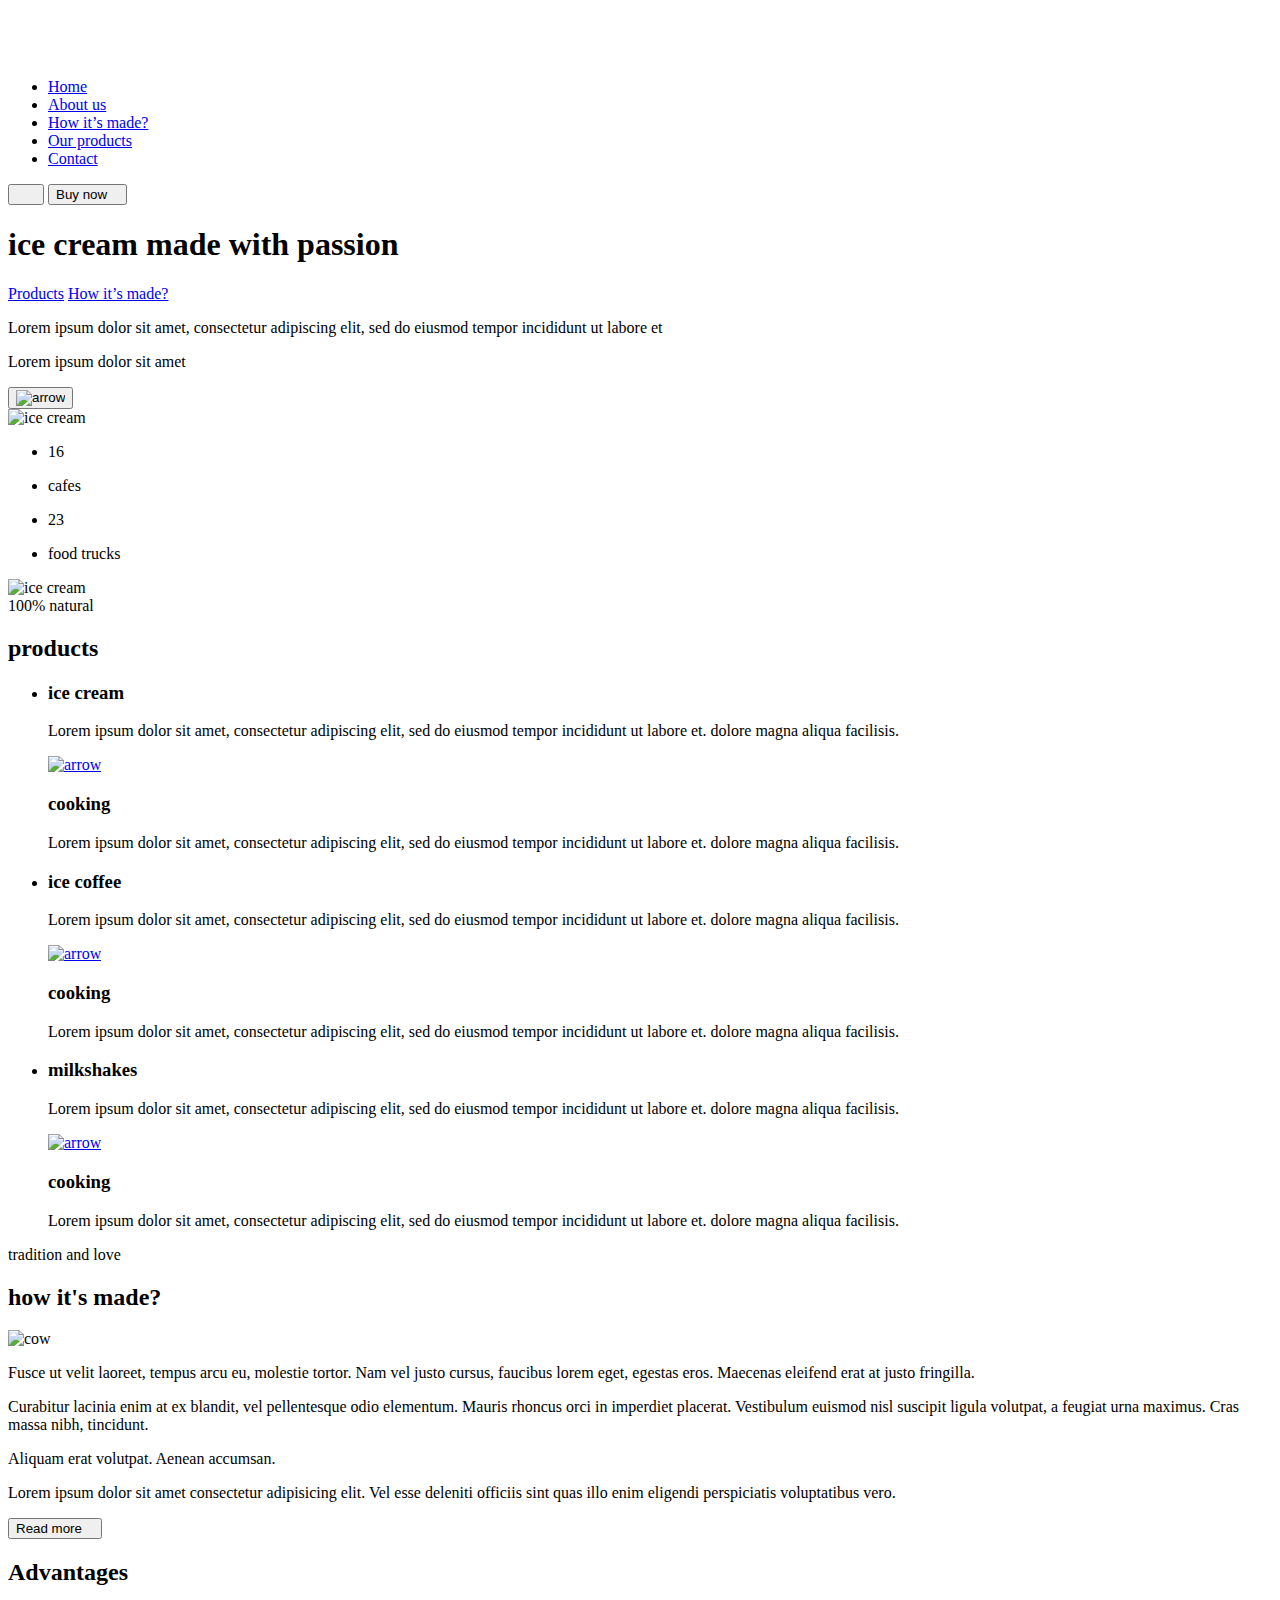
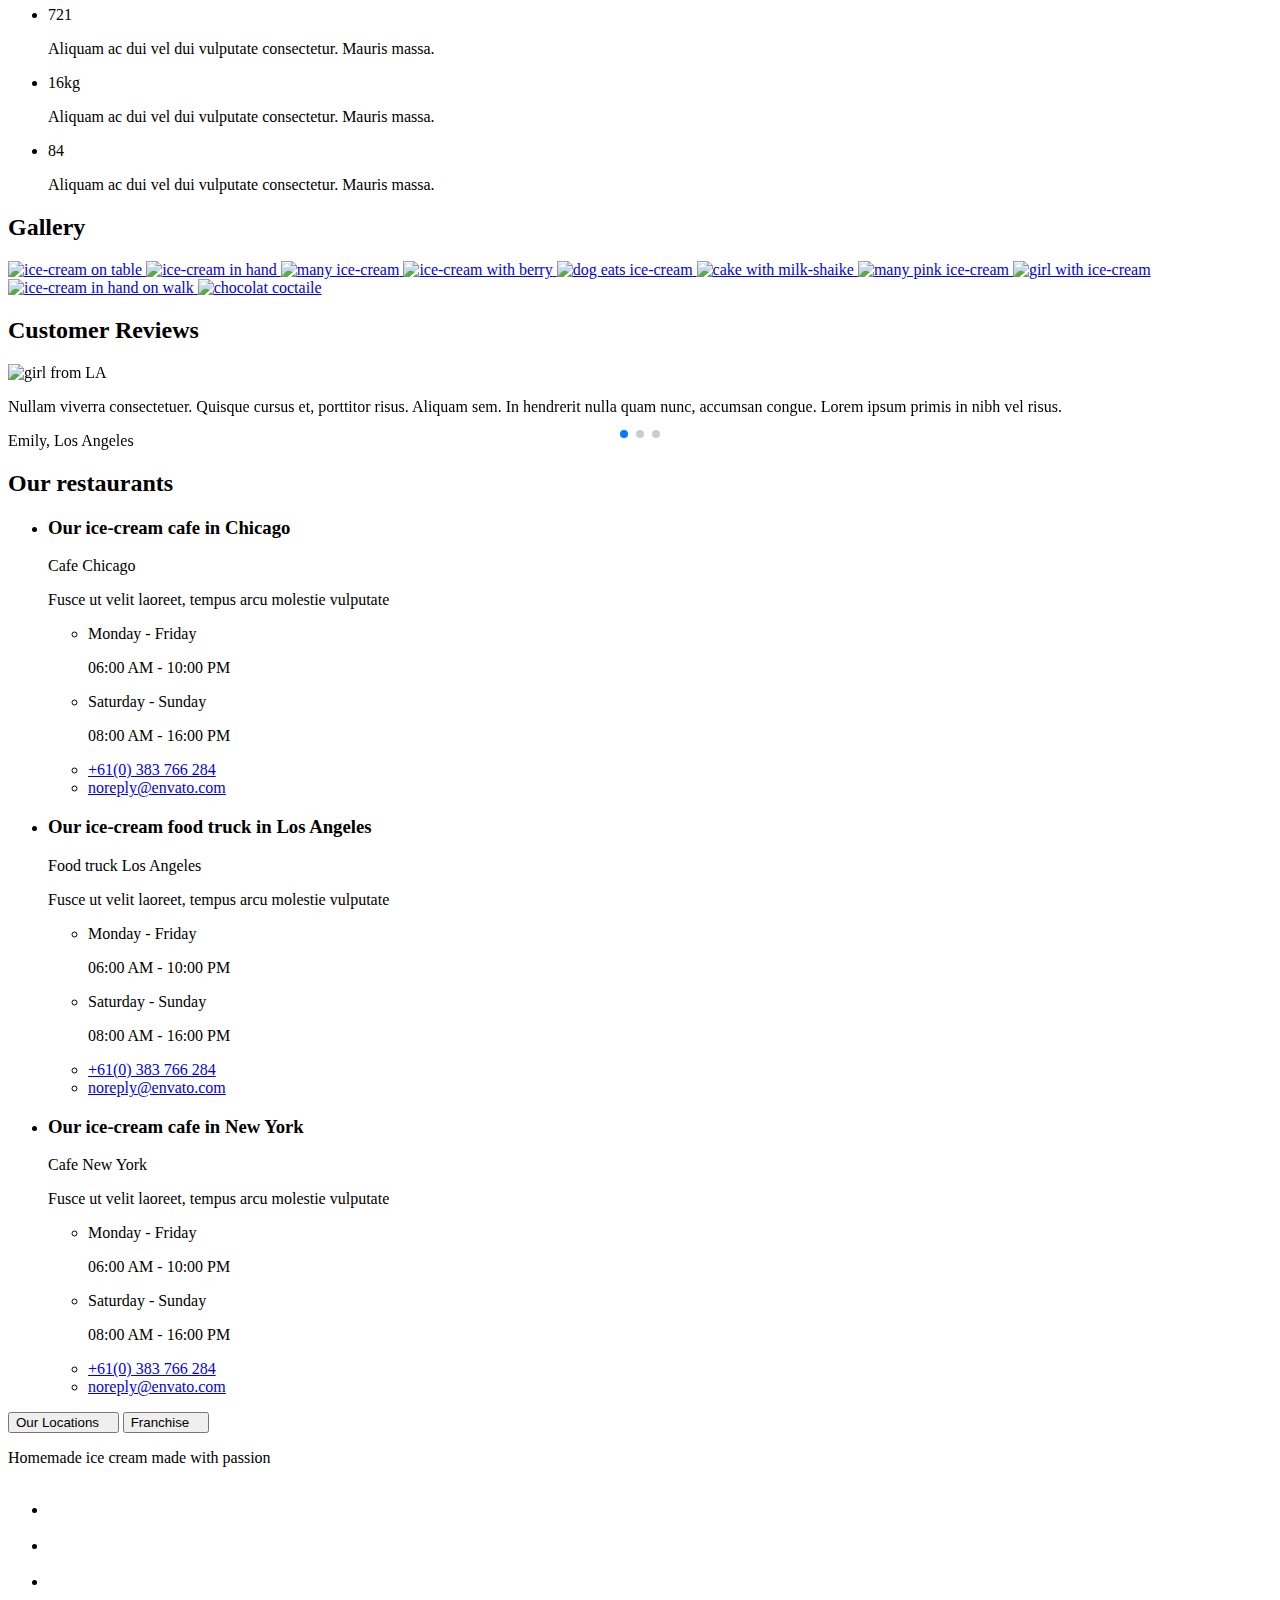
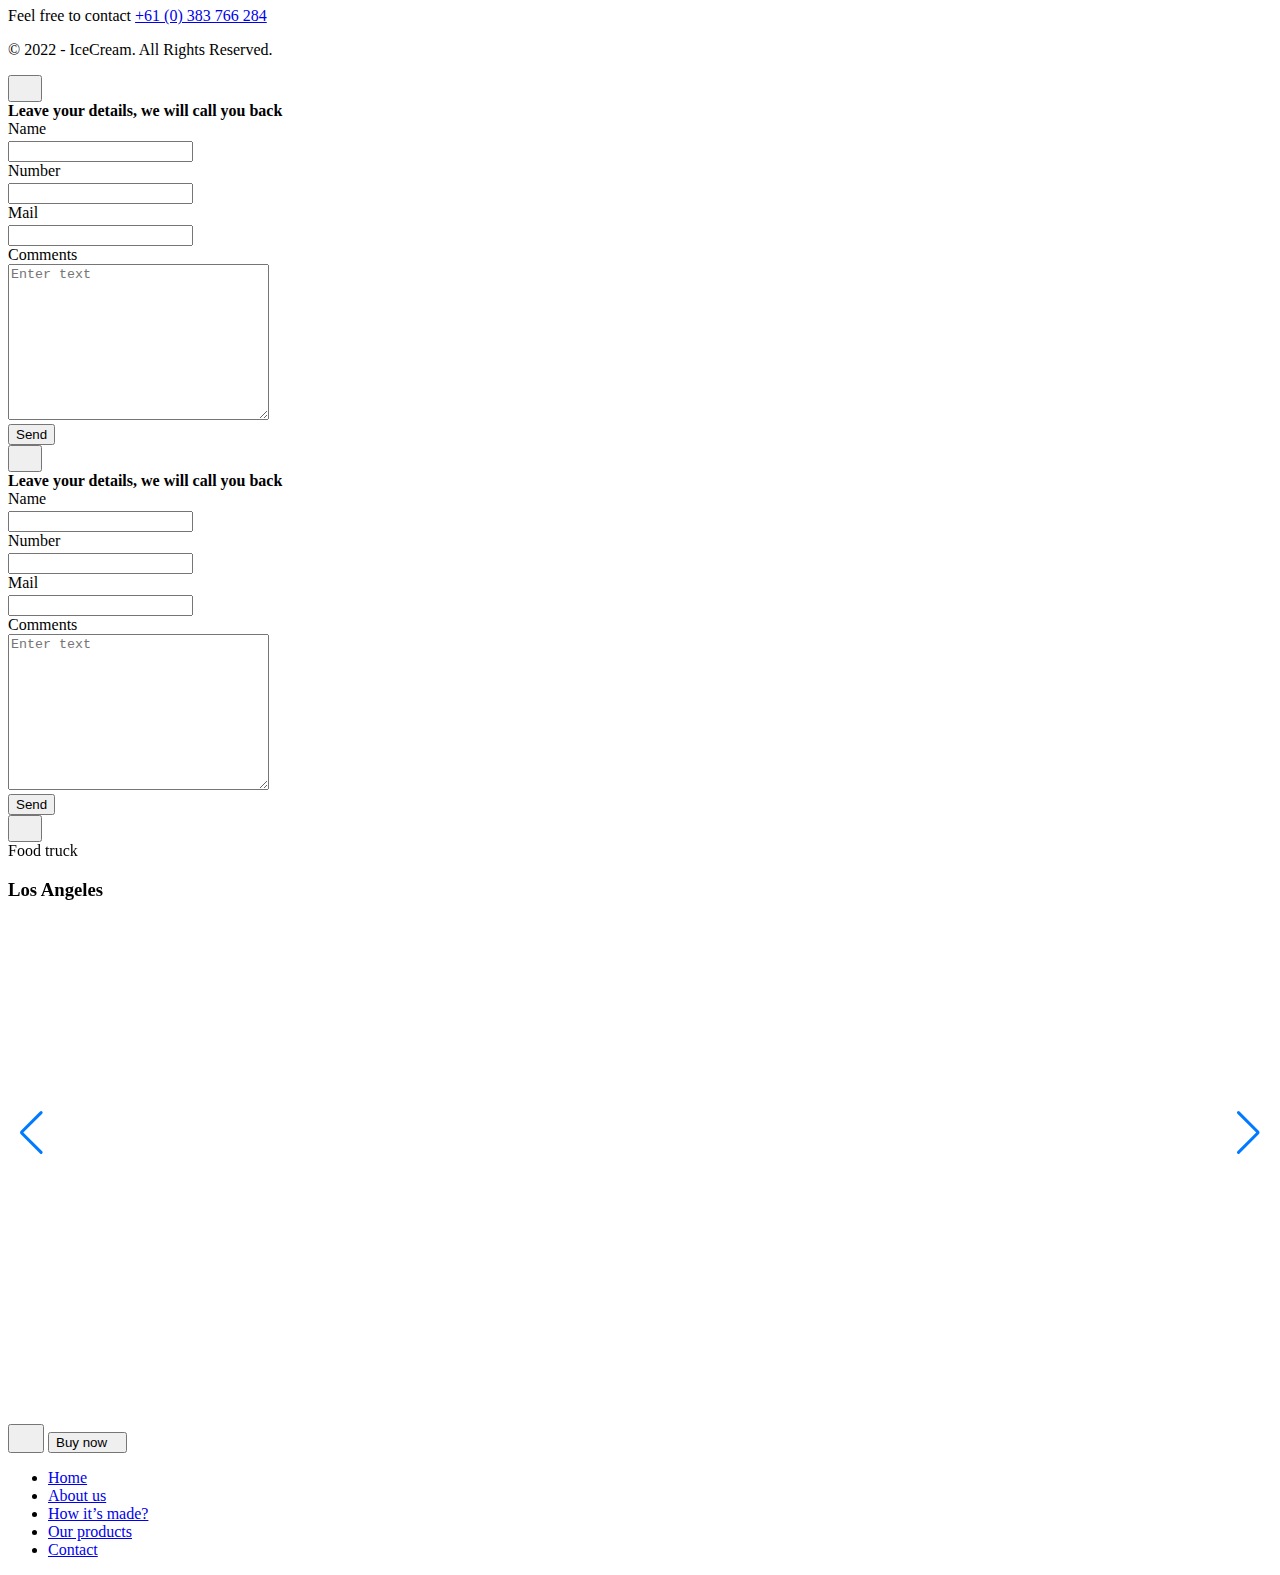
==== commit 81d100db: "Deploying to gh-pages from @ H-Maksym/team-project-Avengers@a142cd3af0b7477c712997e82b32de4c88aa5211" ====
--- a/index.html
+++ b/index.html
@@ -1,4 +1,4 @@
 <!DOCTYPE html><html lang="EN"><head><meta charset="utf-8"><meta name="viewport" content="width=device-width, initial-scale=1.0"><title>Ice-cream</title><meta name="description" content="Ice-creame cafe Franchise"><link rel="preconnect" href="https://fonts.googleapis.com"><link rel="preconnect" href="https://fonts.gstatic.com" crossorigin><link href="https://fonts.googleapis.com/css2?family=DM+Sans:wght@400;500;700&family=Titan+One&display=swap" rel="stylesheet"><link rel="stylesheet" href="https://cdnjs.cloudflare.com/ajax/libs/animate.css/4.1.1/animate.min.css"><link rel="stylesheet" href="https://unpkg.com/swiper/swiper-bundle.min.css"><link rel="stylesheet" href="https://cdnjs.cloudflare.com/ajax/libs/simplelightbox/2.10.3/simple-lightbox.min.css" integrity="sha512-Ne9/ZPNVK3w3pBBX6xE86bNG295dJl4CHttrCp3WmxO+8NQ2Vn8FltNr6UsysA1vm7NE6hfCszbXe3D6FUNFsA==" crossorigin referrerpolicy="no-referrer"><link rel="icon" type="image/png" href="/team-project-Avengers/favicon.c8194e1b.png"><link rel="stylesheet" href="/team-project-Avengers/index.38c06480.css"><script type="module" src="/team-project-Avengers/index.cdc84ddc.js"></script><script src="/team-project-Avengers/index.6c2642bc.js" nomodule="" defer></script></head><body> <header class="header" data-header=""> <div class="container"> <div class="header__wrapper"> <a class="logo" href="/team-project-Avengers/index.html"> <svg class="logo__icon" width="199" height="50"> <use href="/team-project-Avengers/icon.126b783c.svg#icon-logo"></use> </svg> </a> <nav class="site-nav"> <ul class="site-nav__list"> <li class="site-nav__item"> <a class="site-nav__link" href="#home">Home</a> </li> <li class="site-nav__item"> <a class="site-nav__link" href="#about">About us</a> </li> <li class="site-nav__item"> <a class="site-nav__link" href="#made">How it’s made?</a> </li> <li class="site-nav__item"> <a class="site-nav__link" href="#gallery">Our products</a> </li> <li class="site-nav__item"> <a class="site-nav__link" href="#contact">Contact</a> </li> </ul> </nav> <div class="btn__wrap" data-menu-btn=""> <button type="button" class="btn mob-btn__open" data-menu-open=""> <svg class="mob-btn--open__menu" width="20" height="12"> <use href="/team-project-Avengers/icon.126b783c.svg#icon-Burger"></use> </svg> </button> <button class="btn btn__header--append btn__primary" data-modal-open="" type="button"> Buy now <svg class="btn__icon" width="8" height="12"> <use href="/team-project-Avengers/icon.126b783c.svg#Arrow-btn"></use> </svg> </button> </div> </div> </div> </header> <main> <section class="hero__section hero-bg" id="home"> <div class="container hero__container"> <div class="hero__left">  <div class="hero-content"> <h1 class="hero-content__title"> ice cream made with <span class="hero-content__title--accent">passion</span> </h1> <div class="btn__hero"> <a class="btn__link btn__link--pink" href="#product">Products</a> <a class="btn__link btn__link--white" href="#about">How it’s made?</a> </div> </div> <div class="hero-info"> <div> <p class="hero-info__btn"> Lorem ipsum dolor sit amet, consectetur adipiscing elit, sed do eiusmod tempor incididunt ut labore et </p> <p class="hero-info__btn hero-info__btn--hide"> Lorem ipsum dolor sit amet </p> <button class="btn btn__expand hero-info__arrow" data-text-selector=".hero-info__btn--hide"> <img srcset="/team-project-Avengers/arrow-right-desk-1x.40f6d674.png 1x, /team-project-Avengers/arrow-right-desk-2x.ef3bfcbf.png 2x" src="/team-project-Avengers/arrow-right-desk-1x.40f6d674.png" alt="arrow"> </button> </div> </div> </div> <div class="hero-img">  <picture class="animate__animated animate__headShake animate__infinite hero-img__ice"> <source srcset="/team-project-Avengers/icecream-desk-1x.5f67836f.png 1x, /team-project-Avengers/icecream-desk-2x.891affb5.png 2x" media="(min-width: 1200px)"> <source srcset="/team-project-Avengers/icecream-tab-1x.87ea8a65.png 1x, /team-project-Avengers/icecream-tab-2x.98768ead.png 2x" media="(min-width: 768px)"> <source srcset="/team-project-Avengers/icecream-mob-1x.0b567dd9.png 1x, /team-project-Avengers/icecream-mob-2x.d5170f37.png 2x" media="(min-width: 320px)"> <img src="/team-project-Avengers/icecream-desk-1x.5f67836f.png" alt="ice cream"> </picture> </div> <div class="hero__right">  <ul class="number__wrap"> <li class="number__position"> <span class="number">16</span> </li> <li class="number__text"> <p>cafes</p> </li> <li class="number__position"> <span class="number">23</span> </li> <li class="number__text"> <p>food trucks</p> </li> </ul>  <picture class="hero-img__woman"> <source srcset="/team-project-Avengers/women-desk-1x.00c81cae.png 1x, /team-project-Avengers/women-desk-2x.de6c1ee4.png 2x" media="(min-width: 1200px)"> <source srcset="/team-project-Avengers/women-tab-1x.d7a2421c.png 1x, /team-project-Avengers/women-tab-2x.9b72e907.png 2x" media="(min-width: 768px)"> <img src="/team-project-Avengers/women-desk-1x.00c81cae.png" alt="ice cream"> </picture> </div> </div> </section> <section class="products section" id="product"> <div class="container"> <span class="products__pretitle">100% natural</span> <h2 class="products__title section__title">products</h2> <ul class="card-set products__list"> <li class="card-set-item products__item"> <div class="product__thumb"> <div class="product__wrapper"> <h3 class="product__title">ice cream</h3> <p class="product__text"> Lorem ipsum dolor sit amet, consectetur adipiscing elit, sed do eiusmod tempor incididunt ut labore et. dolore magna aliqua facilisis. </p> </div> <a href="https://youtu.be/7gJIyHnD710" class="product__btn" aria-label="ice cream recipe" target="_blank" title="ice cream" rel="noopener noreferrer"> <img class="product-img__btn" src="/team-project-Avengers/arrow-right-desk-2x.ef3bfcbf.png" alt="arrow"> </a> <div class="product__thumb--hidden"> <h3 class="product__title product__title--hidden">cooking</h3> <p class="product__text product__text--hidden"> Lorem ipsum dolor sit amet, consectetur adipiscing elit, sed do eiusmod tempor incididunt ut labore et. dolore magna aliqua facilisis. </p> </div> </div> </li> <li class="card-set-item products__item"> <div class="product__thumb"> <div class="product__wrapper"> <h3 class="product__title">ice coffee</h3> <p class="product__text"> Lorem ipsum dolor sit amet, consectetur adipiscing elit, sed do eiusmod tempor incididunt ut labore et. dolore magna aliqua facilisis. </p> </div> <a href="https://youtu.be/Vld7l7EEK84" class="product__btn" aria-label="ice coffee recipe" target="_blank" title="ice coffee" rel="noopener noreferrer"> <img class="product-img__btn" src="/team-project-Avengers/arrow-right-desk-2x.ef3bfcbf.png" alt="arrow"> </a> <div class="product__thumb--hidden"> <h3 class="product__title product__title--hidden">cooking</h3> <p class="product__text product__text--hidden"> Lorem ipsum dolor sit amet, consectetur adipiscing elit, sed do eiusmod tempor incididunt ut labore et. dolore magna aliqua facilisis. </p> </div> </div> </li> <li class="card-set-item products__item"> <div class="product__thumb"> <div class="product__wrapper"> <h3 class="product__title">milkshakes</h3> <p class="product__text"> Lorem ipsum dolor sit amet, consectetur adipiscing elit, sed do eiusmod tempor incididunt ut labore et. dolore magna aliqua facilisis. </p> </div> <a href="https://youtu.be/DWG--xG0i-A" class="product__btn" aria-label="milkshakes recipe" target="_blank" title="milkshakes" rel="noopener noreferrer"> <img class="product-img__btn" src="/team-project-Avengers/arrow-right-desk-2x.ef3bfcbf.png" alt="arrow"> </a> <div class="product__thumb--hidden"> <h3 class="product__title product__title--hidden">cooking</h3> <p class="product__text product__text--hidden"> Lorem ipsum dolor sit amet, consectetur adipiscing elit, sed do eiusmod tempor incididunt ut labore et. dolore magna aliqua facilisis. </p> </div> </div> </li> </ul> </div> </section> <section id="about" class="about section"> <div class="container"> <p class="about-text__titel">tradition and love</p> <h2 class="about-title section__title">how it's made?</h2> <div class="about-box card-set"> <div class="about-wrap card-set-item"> <picture> <source srcset="/team-project-Avengers/cow-desk-1x.0ca9b894.webp 1x, /team-project-Avengers/cow-desk-2x.df70ca3e.webp 2x" media="(min-width:1200px)" type="image/webp"> <source srcset="/team-project-Avengers/cow-desk-1x.064ef3ba.png 1x, /team-project-Avengers/cow-desk-2x.a8ef545c.png 2x" media="(min-width:1200px)" type="image/png"> <source srcset="/team-project-Avengers/cow-tab-1x.0a5263a8.webp 1x, /team-project-Avengers/cow-tab-2x.04a659c1.webp 2x" media="(min-width:480px)" type="image/webp"> <source srcset="/team-project-Avengers/cow-tab-1x.a48edcd4.png 1x, /team-project-Avengers/cow-tab-2x.ed7bece2.png 2x" media="(min-width:480px)" type="image/png"> <source srcset="/team-project-Avengers/cow-mob-1x.b52987ba.webp 1x, /team-project-Avengers/cow-mob-2x.f4a93b00.webp 2x" media="(max-width:479px)" type="image/webp"> <source srcset="/team-project-Avengers/cow-mob-1x.d05c34d0.png 1x, /team-project-Avengers/cow-mob-2x.acf078b9.png 2x" media="(max-width:479px)" type="image/png"> <img src="/team-project-Avengers/cow-desk-2x.a8ef545c.png" alt="cow" class="about__img" width="500" height="500" loading="lazy"> </picture> </div> <div class="about-box__text anim-items card-set-item"> <p class="about__text about__text--primary"> Fusce ut velit laoreet, tempus arcu eu, molestie tortor. Nam vel justo cursus, faucibus lorem eget, egestas eros. Maecenas eleifend erat at justo fringilla. </p> <p class="about__text about__text--secondary"> Curabitur lacinia enim at ex blandit, vel pellentesque odio elementum. Mauris rhoncus orci in imperdiet placerat. Vestibulum euismod nisl suscipit ligula volutpat, a feugiat urna maximus. Cras massa nibh, tincidunt. </p> <p class="about__text about__text--third"> Aliquam erat volutpat. Aenean accumsan. </p> <p class="about__text about__text--forth"> Lorem ipsum dolor sit amet consectetur adipisicing elit. Vel esse deleniti officiis sint quas illo enim eligendi perspiciatis voluptatibus vero. </p> <button type="button" data-secondname="Read less" class="btn btn__about btn__expand btn__primary" data-text-selector=".about__text--forth"> <span class="read__more">Read more</span>  <svg class="btn__icon" width="8" height="12"> <use href="/team-project-Avengers/icon.126b783c.svg#Arrow-btn"></use> </svg> </button> </div> </div> </div> </section> <section id="made" class="advantages section"> <div class="advantages__container container"> <h2 class="visually-hidden">Advantages</h2> <ul class="advantages__list card-set"> <li class="advantages__item card-set-item"> <span class="advantages__statistics">721</span> <p class="advantages__texst"> Aliquam ac dui vel dui vulputate consectetur. Mauris massa. </p> </li> <li class="advantages__item card-set-item"> <span class="advantages__statistics">16kg</span> <p class="advantages__texst"> Aliquam ac dui vel dui vulputate consectetur. Mauris massa. </p> </li> <li class="advantages__item card-set-item"> <span class="advantages__statistics">84</span> <p class="advantages__texst"> Aliquam ac dui vel dui vulputate consectetur. Mauris massa. </p> </li> </ul> </div> </section> <section class="gallery section" id="gallery"> <div class="container"> <h2 class="section__title visually-hidden">Gallery</h2> <div class="gallery gallery__list"> <a class="gallery__item" href="/team-project-Avengers/images/png/gallery/desk/img-1-desk-2x.png" aria-label="open a larger picture"> <picture> <source srcset="/team-project-Avengers/img-1-desk-1x.5ce25e92.webp 1x, /team-project-Avengers/img-1-desk-2x.a3dfe651.webp 2x" type="image/webp" media="(min-width:1200px)"> <source srcset="/team-project-Avengers/img-1-desk-1x.0fcc6a37.png 1x, /team-project-Avengers/images/png/gallery/desk/img-1-desk-2x.png 2x" type="image/png" media="(min-width:1200px)"> <source srcset="/team-project-Avengers/img-1-tab-1x.d7a74575.webp 1x, /team-project-Avengers/img-1-tab-2x.8009b02b.webp 2x" type="image/webp" media="(min-width:768px)"> <source srcset="/team-project-Avengers/img-1-tab-1x.e53da131.png 1x, /team-project-Avengers/img-1-tab-2x.b2e3de11.png 2x" type="image/png" media="(min-width:768px)"> <source srcset="/team-project-Avengers/img-1-mob-1x.63c520df.webp 1x, /team-project-Avengers/img-1-mob-2x.b20b06d0.webp 2x" type="image/webp" media="(max-width:767px)"> <source srcset="/team-project-Avengers/img-1-mob-1x.75336cc1.png 1x, /team-project-Avengers/img-1-mob-2x.0a0b09be.png 2x" type="image/webp" media="(max-width:767px)"> <img src="/team-project-Avengers/images/png/gallery/desk/img-1-desk-2x.png" alt="ice-cream
           on table" width="138" height="138" loading="lazy"> </picture> </a> <a class="gallery__item" href="/team-project-Avengers/images/png/gallery/desk/img-2-desk-2x.png" aria-label="open a larger picture"> <picture> <source srcset="/team-project-Avengers/img-2-desk-1x.b59161f0.webp 1x, /team-project-Avengers/img-2-desk-2x.7d6912b2.webp 2x" type="image/webp" media="(min-width:1200px)"> <source srcset="/team-project-Avengers/img-2-desk-1x.ff076a91.png 1x, /team-project-Avengers/images/png/gallery/desk/img-2-desk-2x.png 2x" type="image/png" media="(min-width:1200px)"> <source srcset="/team-project-Avengers/img-2-tab-1x.9d8b8cbf.webp 1x, /team-project-Avengers/img-2-tab-2x.7582d4f8.webp 2x" type="image/webp" media="(min-width:768px)"> <source srcset="/team-project-Avengers/img-2-tab-1x.82549554.png 1x, /team-project-Avengers/img-2-tab-2x.0818224a.png 2x" type="image/png" media="(min-width:768px)"> <source srcset="/team-project-Avengers/img-2-mob-1x.fbe0f480.webp 1x, /team-project-Avengers/img-2-mob-2x.b701ba83.webp 2x" type="image/webp" media="(max-width:767px)"> <source srcset="/team-project-Avengers/img-2-mob-1x.bd26c192.png 1x, /team-project-Avengers/img-2-mob-2x.25820445.png 2x" type="image/webp" media="(max-width:767px)"> <img src="/team-project-Avengers/images/png/gallery/desk/img-2-desk-2x.png" alt="ice-cream
           in hand" width="138" height="138" loading="lazy"> </picture> </a> <a class="gallery__item" href="/team-project-Avengers/images/png/gallery/desk/img-3-desk-2x.png" aria-label="open a larger picture"> <picture> <source srcset="/team-project-Avengers/img-3-desk-1x.966e7d0e.webp 1x, /team-project-Avengers/img-3-desk-2x.ade8e1f0.webp 2x" type="image/webp" media="(min-width:1200px)"> <source srcset="/team-project-Avengers/img-3-desk-1x.c34fa5c2.png 1x, /team-project-Avengers/images/png/gallery/desk/img-3-desk-2x.png 2x" type="image/png" media="(min-width:1200px)"> <source srcset="/team-project-Avengers/img-3-tab-1x.028647c1.webp 1x, /team-project-Avengers/img-3-tab-2x.f4a17c7b.webp 2x" type="image/webp" media="(min-width:768px)"> <source srcset="/team-project-Avengers/img-3-tab-1x.21efd9d6.png 1x, /team-project-Avengers/img-3-tab-2x.c354f4ee.png 2x" type="image/png" media="(min-width:768px)"> <source srcset="/team-project-Avengers/img-3-mob-1x.b360317f.webp 1x, /team-project-Avengers/img-3-mob-2x.4aee50aa.webp 2x" type="image/webp" media="(max-width:767px)"> <source srcset="/team-project-Avengers/img-3-mob-1x.96c6d36b.png 1x, /team-project-Avengers/img-3-mob-2x.74119cb2.png 2x" type="image/webp" media="(max-width:767px)"> <img src="/team-project-Avengers/images/png/gallery/desk/img-3-desk-2x.png" alt="many ice-cream
-         " width="283" height="283" loading="lazy"> </picture> </a> <a class="gallery__item" href="/team-project-Avengers/images/png/gallery/desk/img-4-desk-2x.png" aria-label="open a larger picture"> <picture> <source srcset="/team-project-Avengers/img-4-desk-1x.aa255ed7.webp 1x, /team-project-Avengers/img-4-desk-2x.e40df9f0.webp 2x" type="image/webp" media="(min-width:1200px)"> <source srcset="/team-project-Avengers/img-4-desk-1x.494ec01b.png 1x, /team-project-Avengers/images/png/gallery/desk/img-4-desk-2x.png 2x" type="image/png" media="(min-width:1200px)"> <source srcset="/team-project-Avengers/img-4-tab-1x.6f41c71a.webp 1x, /team-project-Avengers/img-4-tab-2x.617068eb.webp 2x" type="image/webp" media="(min-width:768px)"> <source srcset="/team-project-Avengers/img-4-tab-1x.2e59a510.png 1x, /team-project-Avengers/img-4-tab-2x.6753f666.png 2x" type="image/png" media="(min-width:768px)"> <source srcset="/team-project-Avengers/img-4-mob-1x.004ef4e5.webp 1x, /team-project-Avengers/img-4-mob-2x.63532a09.webp 2x" type="image/webp" media="(max-width:767px)"> <source srcset="/team-project-Avengers/img-4-mob-1x.a69497bc.png 1x, /team-project-Avengers/img-4-mob-2x.78b28875.png 2x" type="image/webp" media="(max-width:767px)"> <img src="/team-project-Avengers/images/png/gallery/desk/img-4-desk-2x.png" alt="ice-cream with berry" width="138" height="138" loading="lazy"> </picture> </a> <a class="gallery__item" href="/team-project-Avengers/images/png/gallery/desk/img-5-desk-2x.png" aria-label="open a larger picture"> <picture> <source srcset="/team-project-Avengers/img-5-desk-1x.b279ea75.webp 1x, /team-project-Avengers/img-5-desk-2x.0ba48972.webp 2x" type="image/webp" media="(min-width:1200px)"> <source srcset="/team-project-Avengers/img-5-desk-1x.3ba9ddc7.png 1x, /team-project-Avengers/images/png/gallery/desk/img-5-desk-2x.png 2x" type="image/png" media="(min-width:1200px)"> <source srcset="/team-project-Avengers/img-5-tab-1x.8df399e5.webp 1x, /team-project-Avengers/img-5-tab-2x.b825931f.webp 2x" type="image/webp" media="(min-width:768px)"> <source srcset="/team-project-Avengers/img-5-tab-1x.c045e1e7.png 1x, /team-project-Avengers/img-5-tab-2x.e1aad692.png 2x" type="image/png" media="(min-width:768px)"> <source srcset="/team-project-Avengers/img-5-mob-1x.a17adcc9.webp 1x, /team-project-Avengers/img-5-mob-2x.d1c36f28.webp 2x" type="image/webp" media="(max-width:767px)"> <source srcset="/team-project-Avengers/img-5-mob-1x.9a084e2a.png 1x, /team-project-Avengers/img-5-mob-2x.63149a5c.png 2x" type="image/webp" media="(max-width:767px)"> <img src="/team-project-Avengers/images/png/gallery/desk/img-5-desk-2x.png" alt="dog eats ice-cream" width="138" height="138" loading="lazy"> </picture> </a> <a class="gallery__item" href="/team-project-Avengers/images/png/gallery/desk/img-6-desk-2x.png" aria-label="open a larger picture"> <picture> <source srcset="/team-project-Avengers/img-6-desk-1x.85096218.webp 1x, /team-project-Avengers/img-6-desk-2x.646c9acc.webp 2x" type="image/webp" media="(min-width:1200px)"> <source srcset="/team-project-Avengers/img-6-desk-1x.279f5422.png 1x, /team-project-Avengers/images/png/gallery/desk/img-6-desk-2x.png 2x" type="image/png" media="(min-width:1200px)"> <source srcset="/team-project-Avengers/img-6-tab-1x.8ce8097b.webp 1x, /team-project-Avengers/img-6-tab-2x.6d3e5fac.webp 2x" type="image/webp" media="(min-width:768px)"> <source srcset="/team-project-Avengers/img-6-tab-1x.e1e78493.png 1x, /team-project-Avengers/img-6-tab-2x.66c4395e.png 2x" type="image/png" media="(min-width:768px)"> <source srcset="/team-project-Avengers/img-6-mob-1x.b659176b.webp 1x, /team-project-Avengers/img-6-mob-2x.2326e049.webp 2x" type="image/webp" media="(max-width:767px)"> <source srcset="/team-project-Avengers/img-6-mob-1x.4f120c4f.png 1x, /team-project-Avengers/img-6-mob-2x.af4a9ae0.png 2x" type="image/webp" media="(max-width:767px)"> <img src="/team-project-Avengers/images/png/gallery/desk/img-6-desk-2x.png" alt="cake with milk-shaike" width="138" height="138" loading="lazy"> </picture> </a> <a class="gallery__item" href="/team-project-Avengers/images/png/gallery/desk/img-7-desk-2x.png" aria-label="open a larger picture"> <picture> <source srcset="/team-project-Avengers/img-7-desk-1x.d834be90.webp 1x, /team-project-Avengers/img-7-desk-2x.d4746213.webp 2x" type="image/webp" media="(min-width:1200px)"> <source srcset="/team-project-Avengers/img-7-desk-1x.e92655e5.png 1x, /team-project-Avengers/images/png/gallery/desk/img-7-desk-2x.png 2x" type="image/png" media="(min-width:1200px)"> <source srcset="/team-project-Avengers/img-7-tab-1x.d7d175cb.webp 1x, /team-project-Avengers/img-7-tab-2x.faee21e4.webp 2x" type="image/webp" media="(min-width:768px)"> <source srcset="/team-project-Avengers/img-7-tab-1x.6b3b376c.png 1x, /team-project-Avengers/img-7-tab-2x.9df12241.png 2x" type="image/png" media="(min-width:768px)"> <source srcset="/team-project-Avengers/img-7-mob-1x.618b3c74.webp 1x, /team-project-Avengers/img-7-mob-2x.b833bef2.webp 2x" type="image/webp" media="(max-width:767px)"> <source srcset="/team-project-Avengers/img-7-mob-1x.131b3fc9.png 1x, /team-project-Avengers/img-7-mob-2x.13864948.png 2x" type="image/webp" media="(max-width:767px)"> <img src="/team-project-Avengers/images/png/gallery/desk/img-7-desk-2x.png" alt="many pink ice-cream" width="138" height="138" loading="lazy"> </picture> </a> <a class="gallery__item" href="/team-project-Avengers/images/png/gallery/desk/img-8-desk-2x.png" aria-label="open a larger picture"> <picture> <source srcset="/team-project-Avengers/img-8-desk-1x.f18a6bb4.webp 1x, /team-project-Avengers/img-8-desk-2x.9a96b3dc.webp 2x" type="image/webp" media="(min-width:1200px)"> <source srcset="/team-project-Avengers/img-8-desk-1x.6604ed37.png 1x, /team-project-Avengers/images/png/gallery/desk/img-8-desk-2x.png 2x" type="image/png" media="(min-width:1200px)"> <source srcset="/team-project-Avengers/img-8-tab-1x.f526511c.webp 1x, /team-project-Avengers/img-8-tab-2x.8cfbf7ba.webp 2x" type="image/webp" media="(min-width:768px)"> <source srcset="/team-project-Avengers/img-8-tab-1x.eb4b4ffb.png 1x, /team-project-Avengers/img-8-tab-2x.44f4d779.png 2x" type="image/png" media="(min-width:768px)"> <source srcset="/team-project-Avengers/img-8-mob-1x.f0ade0cd.webp 1x, /team-project-Avengers/img-8-mob-2x.fd8e42b9.webp 2x" type="image/webp" media="(max-width:767px)"> <source srcset="/team-project-Avengers/img-8-mob-1x.9ef6ed0d.png 1x, /team-project-Avengers/img-8-mob-2x.4bb4b870.png 2x" type="image/webp" media="(max-width:767px)"> <img src="/team-project-Avengers/images/png/gallery/desk/img-8-desk-2x.png" alt="girl with ice-cream" width="138" height="138" loading="lazy"> </picture> </a> <a class="gallery__item" href="/team-project-Avengers/images/png/gallery/desk/img-9-desk-2x.png" aria-label="open a larger picture"> <picture> <source srcset="/team-project-Avengers/img-9-desk-1x.f542b359.webp 1x, /team-project-Avengers/img-9-desk-2x.d7f114d5.webp 2x" type="image/webp" media="(min-width:1200px)"> <source srcset="/team-project-Avengers/img-9-desk-1x.572b3266.png 1x, /team-project-Avengers/images/png/gallery/desk/img-9-desk-2x.png 2x" type="image/png" media="(min-width:1200px)"> <source srcset="/team-project-Avengers/img-9-tab-1x.da4168c4.webp 1x, /team-project-Avengers/img-9-tab-2x.68b63907.webp 2x" type="image/webp" media="(min-width:768px)"> <source srcset="/team-project-Avengers/img-9-tab-1x.e4531872.png 1x, /team-project-Avengers/img-9-tab-2x.43017527.png 2x" type="image/png" media="(min-width:768px)"> <source srcset="/team-project-Avengers/img-9-mob-1x.be1a7bc7.webp 1x, /team-project-Avengers/img-9-mob-2x.eaa77bc4.webp 2x" type="image/webp" media="(max-width:767px)"> <source srcset="/team-project-Avengers/img-9-mob-1x.2da7073f.png 1x, /team-project-Avengers/img-9-mob-2x.3a57ca88.png 2x" type="image/webp" media="(max-width:767px)"> <img src="/team-project-Avengers/images/png/gallery/desk/img-9-desk-2x.png" alt="ice-cream in hand on walk" width="138" height="138" loading="lazy"> </picture> </a> <a class="gallery__item" href="/team-project-Avengers/images/png/gallery/desk/img-10-desk-2x.png" aria-label="open a larger picture"> <picture> <source srcset="/team-project-Avengers/img-10-desk-1x.362605e5.webp 1x, /team-project-Avengers/img-10-desk-2x.37e98ce4.webp 2x" type="image/webp" media="(min-width:1200px)"> <source srcset="/team-project-Avengers/img-10-desk-1x.3662acb2.png 1x, /team-project-Avengers/images/png/gallery/desk/img-10-desk-2x.png 2x" type="image/png" media="(min-width:1200px)"> <source srcset="/team-project-Avengers/img-10-tab-1x.e7c3bed9.webp 1x, /team-project-Avengers/img-10-tab-2x.83be7bc6.webp 2x" type="image/webp" media="(min-width:768px)"> <source srcset="/team-project-Avengers/img-10-tab-1x.de9a2fd7.png 1x, /team-project-Avengers/img-10-tab-2x.bc94355a.png 2x" type="image/png" media="(min-width:768px)"> <source srcset="/team-project-Avengers/img-10-mob-1x.a5565365.webp 1x, /team-project-Avengers/img-10-mob-2x.945d985b.webp 2x" type="image/webp" media="(max-width:767px)"> <source srcset="/team-project-Avengers/img-10-mob-1x.d0fe8ad0.png 1x, /team-project-Avengers/img-10-mob-2x.a7b7d016.png 2x" type="image/webp" media="(max-width:767px)"> <img src="/team-project-Avengers/images/png/gallery/desk/img-10-desk-2x.png" alt="chocolat coctaile" width="138" height="138" loading="lazy"> </picture> </a> </div> </div> </section> <section class="container reviews section"> <h2 class="section__title visually-hidden"></h2> <div class="mySwiper swiper"> <div class="swiper-wrapper"> <div class="reviews_box swiper-slide"> <picture> <source srcset="/team-project-Avengers/girl-1-1x.6c1abee0.webp 1x, /team-project-Avengers/girl-1-2x.de4a8b1c.webp 2x" type="image/webp"> <source srcset="/team-project-Avengers/girl-1-1x.0db63630.png 1x, /team-project-Avengers/girl-1-2x.f5766fc6.png 2x" type="image/png"> <img src="/team-project-Avengers/girl-1-2x.f5766fc6.png" alt="girl from LA" width="85" height="85" loading="lazy"> </picture> <div class="reviews__thumb"> <div class="reviews__wrap"> <p class="reviews__text"> Nullam viverra consectetuer. Quisque cursus et, porttitor risus. Aliquam sem. In hendrerit nulla quam nunc, accumsan congue. Lorem ipsum primis in nibh vel risus. </p> </div> </div> <span class="reviews__place">Emily, Los Angeles</span> </div> <div class="reviews_box swiper-slide"> <picture> <source srcset="/team-project-Avengers/girl-2-1x.6b7e5eda.webp 1x, /team-project-Avengers/girl-2-2x.beccd49b.webp 2x" type="image/webp"> <source srcset="/team-project-Avengers/girl-2-1x.ceaffbfd.png 1x, /team-project-Avengers/girl-2-2x.b1170613.png 2x" type="image/png"> <img src="/team-project-Avengers/girl-2-2x.b1170613.png" alt="girl from Chicago" width="85" height="85" loading="lazy"> </picture> <div class="reviews__wrap"> <p class="reviews__text"> Nullam viverra consectetuer. Quisque cursus et, porttitor risus. Aliquam sem. In hendrerit nulla quam nunc, accumsan congue. Lorem ipsum primis in nibh vel risus. </p> </div> <span class="reviews__place">Olivia, Chicago</span> </div> <div class="reviews_box swiper-slide"> <picture> <source srcset="/team-project-Avengers/girl-3-1x.f335ae5d.webp 1x, /team-project-Avengers/girl-3-2x.f3f42c8d.webp 2x" type="image/webp"> <source srcset="/team-project-Avengers/girl-3-1x.7f73d4d8.png 1x, /team-project-Avengers/girl-3-2x.1fd9f9b6.png 2x" type="image/png"> <img src="/team-project-Avengers/girl-3-2x.1fd9f9b6.png" alt="girl from New York" width="85" height="85" loading="lazy"> </picture> <div class="reviews__wrap"> <p class="reviews__text"> Nullam viverra consectetuer. Quisque cursus et, porttitor risus. Aliquam sem. In hendrerit nulla quam nunc, accumsan congue. Lorem ipsum primis in nibh vel risus. </p> </div> <span class="reviews__place">Emma, New York"</span> </div> </div> <div class="pagination-pos swiper-pagination"></div> </div> </section> <section class="contacts section"> <div class="container"> <h2 class="contacts__title visually-hidden" id="contact">Our restaurants</h2> <ul class="card-set contacts-card__list"> <li class="card-set-item contacts-card__item"> <article class="contacts-article"> <h3 class="visually-hidden"> Our ice-cream cafe in Chicago</h3> <span class="contacts-card__label">Cafe</span> <span class="contacts-card__title">Chicago</span> <p class="contacts-card__text">Fusce ut velit laoreet, tempus arcu molestie vulputate</p> <ul class="schedule"> <li class="schedule__item"> <p class="contact-card__desc">Monday - Friday</p> <p class="contacts-card__time">06:00 AM - 10:00 PM</p> </li> <li class="schedule__item"> <p class="contact-card__desc">Saturday - Sunday</p> <p class="contacts-card__time">08:00 AM - 16:00 PM</p> </li> </ul> <ul class="contact-card__address"> <li class="contact-card__link--top"><a class="contact-card__link" href="tel:+610383766284" aria-label="tel">+61(0) 383 766 284</a> </li> <li><a class="contact-card__link contact-card__link--bottom" href="mailto:noreply@envato.com" aria-label="mail">noreply@envato.com</a> </li> </ul> </article> </li> <li class="card-set-item contacts-card__item"> <article class="contacts-article"> <h3 class="visually-hidden"> Our ice-cream food truck in Los Angeles</h3> <span class="contacts-card__label contacts-card__label--green">Food truck</span> <span class="contacts-card__title">Los Angeles</span> <p class="contacts-card__text">Fusce ut velit laoreet, tempus arcu molestie vulputate</p> <ul class="schedule"> <li class="schedule__item"> <p class="contact-card__desc">Monday - Friday</p> <p class="contacts-card__time">06:00 AM - 10:00 PM</p> </li> <li class="schedule__item"> <p class="contact-card__desc">Saturday - Sunday</p> <p class="contacts-card__time">08:00 AM - 16:00 PM</p> </li> </ul> <ul class="contact-card__address"> <li class="contact-card__link--top"><a class="contact-card__link" href="tel:+610383766284" aria-label="tel">+61(0) 383 766 284</a> </li> <li><a class="contact-card__link contact-card__link--bottom" href="mailto:noreply@envato.com" aria-label="mail">noreply@envato.com</a> </li> </ul> </article> </li> <li class="card-set-item contacts-card__item"> <article class="contacts-article"> <h3 class="visually-hidden"> Our ice-cream cafe in New York</h3> <span class="contacts-card__label">Cafe</span> <span class="contacts-card__title">New York</span> <p class="contacts-card__text">Fusce ut velit laoreet, tempus arcu molestie vulputate</p> <ul class="schedule"> <li class="schedule__item"> <p class="contact-card__desc">Monday - Friday</p> <p class="contacts-card__time">06:00 AM - 10:00 PM</p> </li> <li class="schedule__item"> <p class="contact-card__desc">Saturday - Sunday</p> <p class="contacts-card__time">08:00 AM - 16:00 PM</p> </li> </ul> <ul class="contact-card__address"> <li class="contact-card__link--top"><a class="contact-card__link" href="tel:+610383766284" aria-label="tel">+61(0) 383 766 284</a> </li> <li><a class="contact-card__link contact-card__link--bottom" href="mailto:noreply@envato.com" aria-label="mail">noreply@envato.com</a> </li> </ul> </article> </li> </ul> <div class="contacts__btns"> <button class="animate__animated animate__infinite animate__pulse btn btn__link btn__link--pink contacts__btn" type="button" data-locations-open="">Our Locations <svg class="contacts__icon contacts__icon--white" width="8" height="12"> <use href="/team-project-Avengers/icon.126b783c.svg#Arrow-btn-white"></use> </svg> </button> <button class="btn btn__link btn__link--white contacts__btn" type="button" data-franch-open="">Franchise <svg class="contacts__icon" width="8" height="12"> <use href="/team-project-Avengers/icon.126b783c.svg#Arrow-btn"></use> </svg> </button> </div> </div> </section> </main> <footer class="footer section"> <div class="container"> <p class="footer__title">Homemade ice cream made <span class="footer__title--red">with passion</span> </p> <div class="footer__leftside"> <ul class="card-set footer__list"> <li class="footer__item"> <a href="https://github.com/" class="footer__icon" aria-label="link github" target="_blank" title="GitHub" rel="noopener noreferrer"> <svg width="32" height="32"> <use href="/team-project-Avengers/icon.126b783c.svg#icon-github"></use> </svg> </a> </li> <li class="footer__item"> <a href="https://web.telegram.org/z/" class="footer__icon" aria-label="link telegram" target="_blank" title="Telegram" rel="noopener noreferrer"> <svg width="32" height="32"> <use href="/team-project-Avengers/icon.126b783c.svg#icon-telegram"></use> </svg> </a> </li> <li class="footer__item"> <a href="https://www.facebook.com/" class="footer__icon" aria-label="link facebook" target="_blank" title="Facebook" rel="noopener noreferrer"> <svg width="32" height="32"> <use href="/team-project-Avengers/icon.126b783c.svg#icon-facebook"></use> </svg> </a> </li> </ul> <p class="footer__text">Feel free to contact <a href="tel:+610383766284" class="footer__contact" aria-label="tel">+61 (0) 383 766 284</a> </p> </div> </div> <p class="footer__posttitle"> &copy; 2022 - IceCream. <span class="footer__posttitle--bottomtext">All Rights Reserved.</span> </p> </footer> <div class="backdrop is-hidden" data-modal=""> <div class="is-hidden modal"> <button type="button" class="btn--close" data-modal-close=""> <svg width="18" height="18"> <use href="/team-project-Avengers/icon.126b783c.svg#icon-close"></use> </svg> </button> <form class="form"> <b class="form__title">Leave your details, we will call you back</b> <div class="form__container"> <div class="form__field"> <label class="label" for="name">Name</label> <div class="label__container"> <input class="label__input" type="text" name="name" id="name" autocomplete="name"> <svg class="label__icon" width="18" height="18"> <use href="/team-project-Avengers/icon.126b783c.svg#icon-person"></use> </svg> </div> </div> <div class="form__field"> <label class="label" for="tel">Number</label> <div class="label__container"> <input class="label__input" type="tel" name="tel" id="tel" autocomplete="tel"> <svg class="label__icon" width="18" height="18"> <use href="/team-project-Avengers/icon.126b783c.svg#icon-phone-black"></use> </svg> </div> </div> <div class="form__field"> <label class="label" for="mail">Mail</label> <div class="label__container"> <input class="label__input" type="email" name="email" id="mail" autocomplete="email"> <svg class="label__icon" width="18" height="18"> <use href="/team-project-Avengers/icon.126b783c.svg#icon-email-black"></use> </svg> </div> </div> <div class="form__field"> <label class="label" for="comment"> Comments</label> <div class="label__container"> <textarea class="label__input label__textarea" name="comment" id="comment" cols="30" rows="10" placeholder="Enter text"></textarea> </div> </div> </div>  <button class="btn__link btn__link--pink modal__btn" type="submit"> Send </button> </form> </div> </div> <div class="backdrop is-hidden" data-franch=""> <div class="is-hidden modal"> <button type="button" class="btn--close" data-franch-close=""> <svg width="18" height="18"> <use href="/team-project-Avengers/icon.126b783c.svg#icon-close"></use> </svg> </button> <form class="form"> <b class="form__title">Leave your details, we will call you back</b> <div class="form__container"> <div class="form__field"> <label class="label">Name</label> <div class="label__container"> <input class="label__input" type="text" name="name"> <svg class="label__icon" width="18" height="18"> <use href="/team-project-Avengers/icon.126b783c.svg#icon-person"></use> </svg> </div> </div> <div class="form__field"> <label class="label">Number</label> <div class="label__container"> <input class="label__input" type="tel" name="tel-fot"> <svg class="label__icon" width="18" height="18"> <use href="/team-project-Avengers/icon.126b783c.svg#icon-phone-black"></use> </svg> </div> </div> <div class="form__field"> <label class="label">Mail</label> <div class="label__container"> <input class="label__input" type="email" name="email-fot"> <svg class="label__icon" width="18" height="18"> <use href="/team-project-Avengers/icon.126b783c.svg#icon-email-black"></use> </svg> </div> </div> <div class="form__field"> <label class="label"> Comments</label> <div class="label__container"> <textarea class="label__input label__textarea" name="comment" cols="30" rows="10" placeholder="Enter text"></textarea> </div> </div> </div>  <button class="btn__link btn__link--pink modal__btn" type="submit"> Send </button> </form> </div> </div> <div class="backdrop is-hidden" data-locations=""> <div class="is-hidden locations__modal modal"> <button type="button" class="btn--close" data-locations-close=""> <svg width="18" height="18"> <use href="/team-project-Avengers/icon.126b783c.svg#icon-close"></use> </svg> </button> <div class="mySwiper swiper"> <div class="swiper-wrapper"> <div class="locations__slide swiper-slide"> <div class="slide__container"> <span class="contacts-card__label contacts-card__label--green locations__label">Food truck</span> <h3 class="locations__title">Los Angeles</h3> <iframe class="locations__frame" src="https://www.google.com/maps/embed?pb=!1m18!1m12!1m3!1d423850.9400544913!2d-118.28680425200422!3d33.90676459242702!2m3!1f0!2f0!3f0!3m2!1i1024!2i768!4f13.1!3m3!1m2!1s0x80c32716ff3da679%3A0xabd2e8191902857c!2sThe%20Ice%20Cream%20Shop!5e0!3m2!1sru!2sua!4v1656934910052!5m2!1sru!2sua" height="200" style="border:0" allowfullscreen loading="lazy" referrerpolicy="no-referrer-when-downgrade"></iframe> <iframe class="locations__frame--middle" src="https://www.google.com/maps/embed?pb=!1m14!1m8!1m3!1d1690785.4467828893!2d-117.86526500000001!3d34.138274!3m2!1i1024!2i768!4f13.1!3m3!1m2!1s0x0%3A0xabd2e8191902857c!2sThe%20Ice%20Cream%20Shop!5e0!3m2!1sru!2sua!4v1656968235957!5m2!1sru!2sua" width="410" height="450" style="border:0" allowfullscreen loading="lazy" referrerpolicy="no-referrer-when-downgrade"></iframe> <iframe class="locations__frame--large" src="https://www.google.com/maps/embed?pb=!1m14!1m8!1m3!1d1690785.4467828893!2d-117.86526500000001!3d34.138274!3m2!1i1024!2i768!4f13.1!3m3!1m2!1s0x0%3A0xabd2e8191902857c!2sThe%20Ice%20Cream%20Shop!5e0!3m2!1sru!2sua!4v1656968235957!5m2!1sru!2sua" width="500" height="500" style="border:0" allowfullscreen loading="lazy" referrerpolicy="no-referrer-when-downgrade"></iframe> </div> </div> <div class="locations__slide swiper-slide"> <div class="slide__container"> <span class="contacts-card__label locations__label">Cafe</span> <h3 class="locations__title">Chicago</h3> <iframe class="locations__frame" src="https://www.google.com/maps/embed?pb=!1m14!1m8!1m3!1d95157.33382931218!2d-87.74385273398435!3d41.81394033142782!3m2!1i1024!2i768!4f13.1!3m3!1m2!1s0x880e2c40e138c59f%3A0x3660a7189a2e9c0a!2sScoops%20Ice%20Cream!5e0!3m2!1sru!2sua!4v1656940070135!5m2!1sru!2sua" height="200" style="border:0" allowfullscreen loading="lazy" referrerpolicy="no-referrer-when-downgrade"></iframe> <iframe class="locations__frame--middle" src="https://www.google.com/maps/embed?pb=!1m14!1m8!1m3!1d380484.9086326777!2d-87.64185300000001!3d41.838238!3m2!1i1024!2i768!4f13.1!3m3!1m2!1s0x0%3A0x3660a7189a2e9c0a!2sScoops%20Ice%20Cream!5e0!3m2!1sru!2sua!4v1656970854219!5m2!1sru!2sua" width="410" height="450" style="border:0" allowfullscreen loading="lazy" referrerpolicy="no-referrer-when-downgrade"></iframe> <iframe class="locations__frame--large" src="https://www.google.com/maps/embed?pb=!1m14!1m8!1m3!1d380484.9086326777!2d-87.64185300000001!3d41.838238!3m2!1i1024!2i768!4f13.1!3m3!1m2!1s0x0%3A0x3660a7189a2e9c0a!2sScoops%20Ice%20Cream!5e0!3m2!1sru!2sua!4v1656970854219!5m2!1sru!2sua" width="500" height="500" style="border:0" allowfullscreen loading="lazy" referrerpolicy="no-referrer-when-downgrade"></iframe> </div> </div> <div class="locations__slide swiper-slide"> <div class="slide__container"> <span class="contacts-card__label locations__label">Cafe</span> <h3 class="locations__title">New York</h3> <iframe class="locations__frame" src="https://www.google.com/maps/embed?pb=!1m18!1m12!1m3!1d134946.67010768942!2d-74.06072745609698!3d40.68935919086944!2m3!1f0!2f0!3f0!3m2!1i1024!2i768!4f13.1!3m3!1m2!1s0x89c2452cb0daceb9%3A0xde10b52ab797b834!2sIce%20Cream%20Center!5e0!3m2!1sru!2sua!4v1656940552451!5m2!1sru!2sua" height="200" style="border:0" allowfullscreen loading="lazy" referrerpolicy="no-referrer-when-downgrade"></iframe> <iframe class="locations__frame--middle" src="https://www.google.com/maps/embed?pb=!1m14!1m8!1m3!1d387543.1534428322!2d-73.989951!3d40.636919!3m2!1i1024!2i768!4f13.1!3m3!1m2!1s0x0%3A0xde10b52ab797b834!2sIce%20Cream%20Center!5e0!3m2!1sru!2sua!4v1656971032595!5m2!1sru!2sua" width="410" height="450" style="border:0" allowfullscreen loading="lazy" referrerpolicy="no-referrer-when-downgrade"></iframe> <iframe class="locations__frame--large" src="https://www.google.com/maps/embed?pb=!1m14!1m8!1m3!1d387543.1534428322!2d-73.989951!3d40.636919!3m2!1i1024!2i768!4f13.1!3m3!1m2!1s0x0%3A0xde10b52ab797b834!2sIce%20Cream%20Center!5e0!3m2!1sru!2sua!4v1656971032595!5m2!1sru!2sua" width="500" height="500" style="border:0" allowfullscreen loading="lazy" referrerpolicy="no-referrer-when-downgrade"></iframe> </div> </div> </div> <div class="swiper-button-next"></div> <div class="swiper-button-prev"></div> </div> </div> </div> <div class="container"> <div class="is-hidden mobile-menu" data-menu=""> <button type="button" class="btn btn-menu__close" data-menu-close=""> <svg class="btn-menu__icon-menu" width="20px" height="20px" aria-label="Переключатель мобильного меню"> <use class="icon-menu-close" href="/team-project-Avengers/icon.126b783c.svg#icon-close"></use> </svg> </button> <button class="btn btn__mob btn__primary" type="button" data-mob-modal-open=""> Buy now <svg class="btn__icon" width="8" height="12"> <use href="/team-project-Avengers/icon.126b783c.svg#Arrow-btn"></use> </svg> </button> <nav class="mob__site-nav"> <ul class="nav"> <li class="mob-nav__item"> <a class="mob-nav__link" href="#home">Home</a> </li> <li class="nav__item"> <a class="mob-nav__link" href="#about">About us</a> </li> <li class="mob-nav__item"> <a class="mob-nav__link" href="#made">How it’s made?</a> </li> <li class="mob-nav__item"> <a class="mob-nav__link" href="#gallery">Our products</a> </li> <li class="mob-nav__item"> <a class="mob-nav__link" href="#contact">Contact</a> </li> </ul> </nav> </div> </div> <script type="module" src="/team-project-Avengers/index.cdc84ddc.js"></script><script src="/team-project-Avengers/index.6c2642bc.js" nomodule="" defer></script> <script src="https://cdnjs.cloudflare.com/ajax/libs/jquery/3.6.0/jquery.min.js" integrity="sha512-894YE6QWD5I59HgZOGReFYm4dnWc1Qt5NtvYSaNcOP+u1T9qYdvdihz0PPSiiqn/+/3e7Jo4EaG7TubfWGUrMQ==" crossorigin referrerpolicy="no-referrer"></script> <script src="https://cdnjs.cloudflare.com/ajax/libs/simplelightbox/2.10.3/simple-lightbox.min.js" integrity="sha512-XGiM73niqHXRwBELBEktUKuGXC9yHyaxEsVWvUiCph8yxkaNkGeXJnqs5Ls1RSp4Q+PITMcCy2Dw7HxkzBWQCw==" crossorigin referrerpolicy="no-referrer"></script> <script type="module" src="/team-project-Avengers/index.6facfe2b.js"></script><script src="/team-project-Avengers/index.dbdc69dc.js" nomodule="" defer></script> <script type="module" src="/team-project-Avengers/index.17ef0749.js"></script><script src="/team-project-Avengers/index.e1f7fd59.js" nomodule="" defer></script> <script type="module" src="/team-project-Avengers/index.242d5a2b.js"></script><script src="/team-project-Avengers/index.3018e6a6.js" nomodule="" defer></script> <script type="module" src="/team-project-Avengers/index.1257418a.js"></script><script src="/team-project-Avengers/index.9a95dfb5.js" nomodule="" defer></script> <script type="module" src="/team-project-Avengers/index.aeb8576a.js"></script><script src="/team-project-Avengers/index.4774137b.js" nomodule="" defer></script> <script type="module" src="/team-project-Avengers/index.7432c329.js"></script><script src="/team-project-Avengers/index.fea4c7e9.js" nomodule="" defer></script> <script type="module" src="/team-project-Avengers/index.313664ce.js"></script><script src="/team-project-Avengers/index.0eb8b84a.js" nomodule="" defer></script> <script type="module" src="/team-project-Avengers/index.310bf31b.js"></script><script src="/team-project-Avengers/index.c9e8136f.js" nomodule="" defer></script> <script type="module" src="/team-project-Avengers/index.64526087.js"></script><script src="/team-project-Avengers/index.3956dd48.js" nomodule="" defer></script> <script src="https://unpkg.com/swiper/swiper-bundle.min.js"></script> <script>var swiper=new Swiper(".mySwiper",{pagination:{el:".swiper-pagination",clickable:!0},loop:!0,navigation:{nextEl:".swiper-button-next",prevEl:".swiper-button-prev"}});</script> </body></html>+         " width="283" height="283" loading="lazy"> </picture> </a> <a class="gallery__item" href="/team-project-Avengers/images/png/gallery/desk/img-4-desk-2x.png" aria-label="open a larger picture"> <picture> <source srcset="/team-project-Avengers/img-4-desk-1x.aa255ed7.webp 1x, /team-project-Avengers/img-4-desk-2x.e40df9f0.webp 2x" type="image/webp" media="(min-width:1200px)"> <source srcset="/team-project-Avengers/img-4-desk-1x.494ec01b.png 1x, /team-project-Avengers/images/png/gallery/desk/img-4-desk-2x.png 2x" type="image/png" media="(min-width:1200px)"> <source srcset="/team-project-Avengers/img-4-tab-1x.6f41c71a.webp 1x, /team-project-Avengers/img-4-tab-2x.617068eb.webp 2x" type="image/webp" media="(min-width:768px)"> <source srcset="/team-project-Avengers/img-4-tab-1x.2e59a510.png 1x, /team-project-Avengers/img-4-tab-2x.6753f666.png 2x" type="image/png" media="(min-width:768px)"> <source srcset="/team-project-Avengers/img-4-mob-1x.004ef4e5.webp 1x, /team-project-Avengers/img-4-mob-2x.63532a09.webp 2x" type="image/webp" media="(max-width:767px)"> <source srcset="/team-project-Avengers/img-4-mob-1x.a69497bc.png 1x, /team-project-Avengers/img-4-mob-2x.78b28875.png 2x" type="image/webp" media="(max-width:767px)"> <img src="/team-project-Avengers/images/png/gallery/desk/img-4-desk-2x.png" alt="ice-cream with berry" width="138" height="138" loading="lazy"> </picture> </a> <a class="gallery__item" href="/team-project-Avengers/images/png/gallery/desk/img-5-desk-2x.png" aria-label="open a larger picture"> <picture> <source srcset="/team-project-Avengers/img-5-desk-1x.b279ea75.webp 1x, /team-project-Avengers/img-5-desk-2x.0ba48972.webp 2x" type="image/webp" media="(min-width:1200px)"> <source srcset="/team-project-Avengers/img-5-desk-1x.3ba9ddc7.png 1x, /team-project-Avengers/images/png/gallery/desk/img-5-desk-2x.png 2x" type="image/png" media="(min-width:1200px)"> <source srcset="/team-project-Avengers/img-5-tab-1x.8df399e5.webp 1x, /team-project-Avengers/img-5-tab-2x.b825931f.webp 2x" type="image/webp" media="(min-width:768px)"> <source srcset="/team-project-Avengers/img-5-tab-1x.c045e1e7.png 1x, /team-project-Avengers/img-5-tab-2x.e1aad692.png 2x" type="image/png" media="(min-width:768px)"> <source srcset="/team-project-Avengers/img-5-mob-1x.a17adcc9.webp 1x, /team-project-Avengers/img-5-mob-2x.d1c36f28.webp 2x" type="image/webp" media="(max-width:767px)"> <source srcset="/team-project-Avengers/img-5-mob-1x.9a084e2a.png 1x, /team-project-Avengers/img-5-mob-2x.63149a5c.png 2x" type="image/webp" media="(max-width:767px)"> <img src="/team-project-Avengers/images/png/gallery/desk/img-5-desk-2x.png" alt="dog eats ice-cream" width="138" height="138" loading="lazy"> </picture> </a> <a class="gallery__item" href="/team-project-Avengers/images/png/gallery/desk/img-6-desk-2x.png" aria-label="open a larger picture"> <picture> <source srcset="/team-project-Avengers/img-6-desk-1x.85096218.webp 1x, /team-project-Avengers/img-6-desk-2x.646c9acc.webp 2x" type="image/webp" media="(min-width:1200px)"> <source srcset="/team-project-Avengers/img-6-desk-1x.279f5422.png 1x, /team-project-Avengers/images/png/gallery/desk/img-6-desk-2x.png 2x" type="image/png" media="(min-width:1200px)"> <source srcset="/team-project-Avengers/img-6-tab-1x.8ce8097b.webp 1x, /team-project-Avengers/img-6-tab-2x.6d3e5fac.webp 2x" type="image/webp" media="(min-width:768px)"> <source srcset="/team-project-Avengers/img-6-tab-1x.e1e78493.png 1x, /team-project-Avengers/img-6-tab-2x.66c4395e.png 2x" type="image/png" media="(min-width:768px)"> <source srcset="/team-project-Avengers/img-6-mob-1x.b659176b.webp 1x, /team-project-Avengers/img-6-mob-2x.2326e049.webp 2x" type="image/webp" media="(max-width:767px)"> <source srcset="/team-project-Avengers/img-6-mob-1x.4f120c4f.png 1x, /team-project-Avengers/img-6-mob-2x.af4a9ae0.png 2x" type="image/webp" media="(max-width:767px)"> <img src="/team-project-Avengers/images/png/gallery/desk/img-6-desk-2x.png" alt="cake with milk-shaike" width="138" height="138" loading="lazy"> </picture> </a> <a class="gallery__item" href="/team-project-Avengers/images/png/gallery/desk/img-7-desk-2x.png" aria-label="open a larger picture"> <picture> <source srcset="/team-project-Avengers/img-7-desk-1x.d834be90.webp 1x, /team-project-Avengers/img-7-desk-2x.d4746213.webp 2x" type="image/webp" media="(min-width:1200px)"> <source srcset="/team-project-Avengers/img-7-desk-1x.e92655e5.png 1x, /team-project-Avengers/images/png/gallery/desk/img-7-desk-2x.png 2x" type="image/png" media="(min-width:1200px)"> <source srcset="/team-project-Avengers/img-7-tab-1x.d7d175cb.webp 1x, /team-project-Avengers/img-7-tab-2x.faee21e4.webp 2x" type="image/webp" media="(min-width:768px)"> <source srcset="/team-project-Avengers/img-7-tab-1x.6b3b376c.png 1x, /team-project-Avengers/img-7-tab-2x.9df12241.png 2x" type="image/png" media="(min-width:768px)"> <source srcset="/team-project-Avengers/img-7-mob-1x.618b3c74.webp 1x, /team-project-Avengers/img-7-mob-2x.b833bef2.webp 2x" type="image/webp" media="(max-width:767px)"> <source srcset="/team-project-Avengers/img-7-mob-1x.131b3fc9.png 1x, /team-project-Avengers/img-7-mob-2x.13864948.png 2x" type="image/webp" media="(max-width:767px)"> <img src="/team-project-Avengers/images/png/gallery/desk/img-7-desk-2x.png" alt="many pink ice-cream" width="138" height="138" loading="lazy"> </picture> </a> <a class="gallery__item" href="/team-project-Avengers/images/png/gallery/desk/img-8-desk-2x.png" aria-label="open a larger picture"> <picture> <source srcset="/team-project-Avengers/img-8-desk-1x.f18a6bb4.webp 1x, /team-project-Avengers/img-8-desk-2x.9a96b3dc.webp 2x" type="image/webp" media="(min-width:1200px)"> <source srcset="/team-project-Avengers/img-8-desk-1x.6604ed37.png 1x, /team-project-Avengers/images/png/gallery/desk/img-8-desk-2x.png 2x" type="image/png" media="(min-width:1200px)"> <source srcset="/team-project-Avengers/img-8-tab-1x.f526511c.webp 1x, /team-project-Avengers/img-8-tab-2x.8cfbf7ba.webp 2x" type="image/webp" media="(min-width:768px)"> <source srcset="/team-project-Avengers/img-8-tab-1x.eb4b4ffb.png 1x, /team-project-Avengers/img-8-tab-2x.44f4d779.png 2x" type="image/png" media="(min-width:768px)"> <source srcset="/team-project-Avengers/img-8-mob-1x.f0ade0cd.webp 1x, /team-project-Avengers/img-8-mob-2x.fd8e42b9.webp 2x" type="image/webp" media="(max-width:767px)"> <source srcset="/team-project-Avengers/img-8-mob-1x.9ef6ed0d.png 1x, /team-project-Avengers/img-8-mob-2x.4bb4b870.png 2x" type="image/webp" media="(max-width:767px)"> <img src="/team-project-Avengers/images/png/gallery/desk/img-8-desk-2x.png" alt="girl with ice-cream" width="138" height="138" loading="lazy"> </picture> </a> <a class="gallery__item" href="/team-project-Avengers/images/png/gallery/desk/img-9-desk-2x.png" aria-label="open a larger picture"> <picture> <source srcset="/team-project-Avengers/img-9-desk-1x.f542b359.webp 1x, /team-project-Avengers/img-9-desk-2x.d7f114d5.webp 2x" type="image/webp" media="(min-width:1200px)"> <source srcset="/team-project-Avengers/img-9-desk-1x.572b3266.png 1x, /team-project-Avengers/images/png/gallery/desk/img-9-desk-2x.png 2x" type="image/png" media="(min-width:1200px)"> <source srcset="/team-project-Avengers/img-9-tab-1x.da4168c4.webp 1x, /team-project-Avengers/img-9-tab-2x.68b63907.webp 2x" type="image/webp" media="(min-width:768px)"> <source srcset="/team-project-Avengers/img-9-tab-1x.e4531872.png 1x, /team-project-Avengers/img-9-tab-2x.43017527.png 2x" type="image/png" media="(min-width:768px)"> <source srcset="/team-project-Avengers/img-9-mob-1x.be1a7bc7.webp 1x, /team-project-Avengers/img-9-mob-2x.eaa77bc4.webp 2x" type="image/webp" media="(max-width:767px)"> <source srcset="/team-project-Avengers/img-9-mob-1x.2da7073f.png 1x, /team-project-Avengers/img-9-mob-2x.3a57ca88.png 2x" type="image/webp" media="(max-width:767px)"> <img src="/team-project-Avengers/images/png/gallery/desk/img-9-desk-2x.png" alt="ice-cream in hand on walk" width="138" height="138" loading="lazy"> </picture> </a> <a class="gallery__item" href="/team-project-Avengers/images/png/gallery/desk/img-10-desk-2x.png" aria-label="open a larger picture"> <picture> <source srcset="/team-project-Avengers/img-10-desk-1x.362605e5.webp 1x, /team-project-Avengers/img-10-desk-2x.37e98ce4.webp 2x" type="image/webp" media="(min-width:1200px)"> <source srcset="/team-project-Avengers/img-10-desk-1x.3662acb2.png 1x, /team-project-Avengers/images/png/gallery/desk/img-10-desk-2x.png 2x" type="image/png" media="(min-width:1200px)"> <source srcset="/team-project-Avengers/img-10-tab-1x.e7c3bed9.webp 1x, /team-project-Avengers/img-10-tab-2x.83be7bc6.webp 2x" type="image/webp" media="(min-width:768px)"> <source srcset="/team-project-Avengers/img-10-tab-1x.de9a2fd7.png 1x, /team-project-Avengers/img-10-tab-2x.bc94355a.png 2x" type="image/png" media="(min-width:768px)"> <source srcset="/team-project-Avengers/img-10-mob-1x.a5565365.webp 1x, /team-project-Avengers/img-10-mob-2x.945d985b.webp 2x" type="image/webp" media="(max-width:767px)"> <source srcset="/team-project-Avengers/img-10-mob-1x.d0fe8ad0.png 1x, /team-project-Avengers/img-10-mob-2x.a7b7d016.png 2x" type="image/webp" media="(max-width:767px)"> <img src="/team-project-Avengers/images/png/gallery/desk/img-10-desk-2x.png" alt="chocolat coctaile" width="138" height="138" loading="lazy"> </picture> </a> </div> </div> </section> <section class="container reviews section"> <h2 class="section__title visually-hidden">Customer Reviews</h2> <div class="mySwiper swiper"> <div class="swiper-wrapper"> <div class="reviews_box swiper-slide"> <picture> <source srcset="/team-project-Avengers/girl-1-1x.6c1abee0.webp 1x, /team-project-Avengers/girl-1-2x.de4a8b1c.webp 2x" type="image/webp"> <source srcset="/team-project-Avengers/girl-1-1x.0db63630.png 1x, /team-project-Avengers/girl-1-2x.f5766fc6.png 2x" type="image/png"> <img src="/team-project-Avengers/girl-1-2x.f5766fc6.png" alt="girl from LA" width="85" height="85" loading="lazy"> </picture> <div class="reviews__thumb"> <div class="reviews__wrap"> <p class="reviews__text"> Nullam viverra consectetuer. Quisque cursus et, porttitor risus. Aliquam sem. In hendrerit nulla quam nunc, accumsan congue. Lorem ipsum primis in nibh vel risus. </p> </div> </div> <span class="reviews__place">Emily, Los Angeles</span> </div> <div class="reviews_box swiper-slide"> <picture> <source srcset="/team-project-Avengers/girl-2-1x.6b7e5eda.webp 1x, /team-project-Avengers/girl-2-2x.beccd49b.webp 2x" type="image/webp"> <source srcset="/team-project-Avengers/girl-2-1x.ceaffbfd.png 1x, /team-project-Avengers/girl-2-2x.b1170613.png 2x" type="image/png"> <img src="/team-project-Avengers/girl-2-2x.b1170613.png" alt="girl from Chicago" width="85" height="85" loading="lazy"> </picture> <div class="reviews__wrap"> <p class="reviews__text"> Nullam viverra consectetuer. Quisque cursus et, porttitor risus. Aliquam sem. In hendrerit nulla quam nunc, accumsan congue. Lorem ipsum primis in nibh vel risus. </p> </div> <span class="reviews__place">Olivia, Chicago</span> </div> <div class="reviews_box swiper-slide"> <picture> <source srcset="/team-project-Avengers/girl-3-1x.f335ae5d.webp 1x, /team-project-Avengers/girl-3-2x.f3f42c8d.webp 2x" type="image/webp"> <source srcset="/team-project-Avengers/girl-3-1x.7f73d4d8.png 1x, /team-project-Avengers/girl-3-2x.1fd9f9b6.png 2x" type="image/png"> <img src="/team-project-Avengers/girl-3-2x.1fd9f9b6.png" alt="girl from New York" width="85" height="85" loading="lazy"> </picture> <div class="reviews__wrap"> <p class="reviews__text"> Nullam viverra consectetuer. Quisque cursus et, porttitor risus. Aliquam sem. In hendrerit nulla quam nunc, accumsan congue. Lorem ipsum primis in nibh vel risus. </p> </div> <span class="reviews__place">Emma, New York"</span> </div> </div> <div class="pagination-pos swiper-pagination"></div> </div> </section> <section class="contacts section"> <div class="container"> <h2 class="contacts__title visually-hidden" id="contact">Our restaurants</h2> <ul class="card-set contacts-card__list"> <li class="card-set-item contacts-card__item"> <article class="contacts-article"> <h3 class="visually-hidden"> Our ice-cream cafe in Chicago</h3> <span class="contacts-card__label">Cafe</span> <span class="contacts-card__title">Chicago</span> <p class="contacts-card__text">Fusce ut velit laoreet, tempus arcu molestie vulputate</p> <ul class="schedule"> <li class="schedule__item"> <p class="contact-card__desc">Monday - Friday</p> <p class="contacts-card__time">06:00 AM - 10:00 PM</p> </li> <li class="schedule__item"> <p class="contact-card__desc">Saturday - Sunday</p> <p class="contacts-card__time">08:00 AM - 16:00 PM</p> </li> </ul> <ul class="contact-card__address"> <li class="contact-card__link--top"><a class="contact-card__link" href="tel:+610383766284" aria-label="tel">+61(0) 383 766 284</a> </li> <li><a class="contact-card__link contact-card__link--bottom" href="mailto:noreply@envato.com" aria-label="mail">noreply@envato.com</a> </li> </ul> </article> </li> <li class="card-set-item contacts-card__item"> <article class="contacts-article"> <h3 class="visually-hidden"> Our ice-cream food truck in Los Angeles</h3> <span class="contacts-card__label contacts-card__label--green">Food truck</span> <span class="contacts-card__title">Los Angeles</span> <p class="contacts-card__text">Fusce ut velit laoreet, tempus arcu molestie vulputate</p> <ul class="schedule"> <li class="schedule__item"> <p class="contact-card__desc">Monday - Friday</p> <p class="contacts-card__time">06:00 AM - 10:00 PM</p> </li> <li class="schedule__item"> <p class="contact-card__desc">Saturday - Sunday</p> <p class="contacts-card__time">08:00 AM - 16:00 PM</p> </li> </ul> <ul class="contact-card__address"> <li class="contact-card__link--top"><a class="contact-card__link" href="tel:+610383766284" aria-label="tel">+61(0) 383 766 284</a> </li> <li><a class="contact-card__link contact-card__link--bottom" href="mailto:noreply@envato.com" aria-label="mail">noreply@envato.com</a> </li> </ul> </article> </li> <li class="card-set-item contacts-card__item"> <article class="contacts-article"> <h3 class="visually-hidden"> Our ice-cream cafe in New York</h3> <span class="contacts-card__label">Cafe</span> <span class="contacts-card__title">New York</span> <p class="contacts-card__text">Fusce ut velit laoreet, tempus arcu molestie vulputate</p> <ul class="schedule"> <li class="schedule__item"> <p class="contact-card__desc">Monday - Friday</p> <p class="contacts-card__time">06:00 AM - 10:00 PM</p> </li> <li class="schedule__item"> <p class="contact-card__desc">Saturday - Sunday</p> <p class="contacts-card__time">08:00 AM - 16:00 PM</p> </li> </ul> <ul class="contact-card__address"> <li class="contact-card__link--top"><a class="contact-card__link" href="tel:+610383766284" aria-label="tel">+61(0) 383 766 284</a> </li> <li><a class="contact-card__link contact-card__link--bottom" href="mailto:noreply@envato.com" aria-label="mail">noreply@envato.com</a> </li> </ul> </article> </li> </ul> <div class="contacts__btns"> <button class="animate__animated animate__infinite animate__pulse btn btn__link btn__link--pink contacts__btn" type="button" data-locations-open="">Our Locations <svg class="contacts__icon contacts__icon--white" width="8" height="12"> <use href="/team-project-Avengers/icon.126b783c.svg#Arrow-btn-white"></use> </svg> </button> <button class="btn btn__link btn__link--white contacts__btn" type="button" data-franch-open="">Franchise <svg class="contacts__icon" width="8" height="12"> <use href="/team-project-Avengers/icon.126b783c.svg#Arrow-btn"></use> </svg> </button> </div> </div> </section> </main> <footer class="footer section"> <div class="container"> <p class="footer__title">Homemade ice cream made <span class="footer__title--red">with passion</span> </p> <div class="footer__leftside"> <ul class="card-set footer__list"> <li class="footer__item"> <a href="https://github.com/" class="footer__icon" aria-label="link github" target="_blank" title="GitHub" rel="noopener noreferrer"> <svg width="32" height="32"> <use href="/team-project-Avengers/icon.126b783c.svg#icon-github"></use> </svg> </a> </li> <li class="footer__item"> <a href="https://web.telegram.org/z/" class="footer__icon" aria-label="link telegram" target="_blank" title="Telegram" rel="noopener noreferrer"> <svg width="32" height="32"> <use href="/team-project-Avengers/icon.126b783c.svg#icon-telegram"></use> </svg> </a> </li> <li class="footer__item"> <a href="https://www.facebook.com/" class="footer__icon" aria-label="link facebook" target="_blank" title="Facebook" rel="noopener noreferrer"> <svg width="32" height="32"> <use href="/team-project-Avengers/icon.126b783c.svg#icon-facebook"></use> </svg> </a> </li> </ul> <p class="footer__text">Feel free to contact <a href="tel:+610383766284" class="footer__contact" aria-label="tel">+61 (0) 383 766 284</a> </p> </div> </div> <p class="footer__posttitle"> &copy; 2022 - IceCream. <span class="footer__posttitle--bottomtext">All Rights Reserved.</span> </p> </footer> <div class="backdrop is-hidden" data-modal=""> <div class="is-hidden modal"> <button type="button" class="btn--close" data-modal-close=""> <svg width="18" height="18"> <use href="/team-project-Avengers/icon.126b783c.svg#icon-close"></use> </svg> </button> <form class="form"> <b class="form__title">Leave your details, we will call you back</b> <div class="form__container"> <div class="form__field"> <label class="label" for="name">Name</label> <div class="label__container"> <input class="label__input" type="text" name="name" id="name" autocomplete="name"> <svg class="label__icon" width="18" height="18"> <use href="/team-project-Avengers/icon.126b783c.svg#icon-person"></use> </svg> </div> </div> <div class="form__field"> <label class="label" for="tel">Number</label> <div class="label__container"> <input class="label__input" type="tel" name="tel" id="tel" autocomplete="tel"> <svg class="label__icon" width="18" height="18"> <use href="/team-project-Avengers/icon.126b783c.svg#icon-phone-black"></use> </svg> </div> </div> <div class="form__field"> <label class="label" for="mail">Mail</label> <div class="label__container"> <input class="label__input" type="email" name="email" id="mail" autocomplete="email"> <svg class="label__icon" width="18" height="18"> <use href="/team-project-Avengers/icon.126b783c.svg#icon-email-black"></use> </svg> </div> </div> <div class="form__field"> <label class="label" for="comment"> Comments</label> <div class="label__container"> <textarea class="label__input label__textarea" name="comment" id="comment" cols="30" rows="10" placeholder="Enter text"></textarea> </div> </div> </div>  <button class="btn__link btn__link--pink modal__btn" type="submit"> Send </button> </form> </div> </div> <div class="backdrop is-hidden" data-franch=""> <div class="is-hidden modal"> <button type="button" class="btn--close" data-franch-close=""> <svg width="18" height="18"> <use href="/team-project-Avengers/icon.126b783c.svg#icon-close"></use> </svg> </button> <form class="form"> <b class="form__title">Leave your details, we will call you back</b> <div class="form__container"> <div class="form__field"> <label class="label">Name</label> <div class="label__container"> <input class="label__input" type="text" name="name"> <svg class="label__icon" width="18" height="18"> <use href="/team-project-Avengers/icon.126b783c.svg#icon-person"></use> </svg> </div> </div> <div class="form__field"> <label class="label">Number</label> <div class="label__container"> <input class="label__input" type="tel" name="tel-fot"> <svg class="label__icon" width="18" height="18"> <use href="/team-project-Avengers/icon.126b783c.svg#icon-phone-black"></use> </svg> </div> </div> <div class="form__field"> <label class="label">Mail</label> <div class="label__container"> <input class="label__input" type="email" name="email-fot"> <svg class="label__icon" width="18" height="18"> <use href="/team-project-Avengers/icon.126b783c.svg#icon-email-black"></use> </svg> </div> </div> <div class="form__field"> <label class="label"> Comments</label> <div class="label__container"> <textarea class="label__input label__textarea" name="comment" cols="30" rows="10" placeholder="Enter text"></textarea> </div> </div> </div>  <button class="btn__link btn__link--pink modal__btn" type="submit"> Send </button> </form> </div> </div> <div class="backdrop is-hidden" data-locations=""> <div class="is-hidden locations__modal modal"> <button type="button" class="btn--close" data-locations-close=""> <svg width="18" height="18"> <use href="/team-project-Avengers/icon.126b783c.svg#icon-close"></use> </svg> </button> <div class="mySwiper swiper"> <div class="swiper-wrapper"> <div class="locations__slide swiper-slide"> <div class="slide__container"> <span class="contacts-card__label contacts-card__label--green locations__label">Food truck</span> <h3 class="locations__title">Los Angeles</h3> <iframe class="locations__frame" src="https://www.google.com/maps/embed?pb=!1m18!1m12!1m3!1d423850.9400544913!2d-118.28680425200422!3d33.90676459242702!2m3!1f0!2f0!3f0!3m2!1i1024!2i768!4f13.1!3m3!1m2!1s0x80c32716ff3da679%3A0xabd2e8191902857c!2sThe%20Ice%20Cream%20Shop!5e0!3m2!1sru!2sua!4v1656934910052!5m2!1sru!2sua" height="200" style="border:0" allowfullscreen loading="lazy" referrerpolicy="no-referrer-when-downgrade"></iframe> <iframe class="locations__frame--middle" src="https://www.google.com/maps/embed?pb=!1m14!1m8!1m3!1d1690785.4467828893!2d-117.86526500000001!3d34.138274!3m2!1i1024!2i768!4f13.1!3m3!1m2!1s0x0%3A0xabd2e8191902857c!2sThe%20Ice%20Cream%20Shop!5e0!3m2!1sru!2sua!4v1656968235957!5m2!1sru!2sua" width="410" height="450" style="border:0" allowfullscreen loading="lazy" referrerpolicy="no-referrer-when-downgrade"></iframe> <iframe class="locations__frame--large" src="https://www.google.com/maps/embed?pb=!1m14!1m8!1m3!1d1690785.4467828893!2d-117.86526500000001!3d34.138274!3m2!1i1024!2i768!4f13.1!3m3!1m2!1s0x0%3A0xabd2e8191902857c!2sThe%20Ice%20Cream%20Shop!5e0!3m2!1sru!2sua!4v1656968235957!5m2!1sru!2sua" width="500" height="500" style="border:0" allowfullscreen loading="lazy" referrerpolicy="no-referrer-when-downgrade"></iframe> </div> </div> <div class="locations__slide swiper-slide"> <div class="slide__container"> <span class="contacts-card__label locations__label">Cafe</span> <h3 class="locations__title">Chicago</h3> <iframe class="locations__frame" src="https://www.google.com/maps/embed?pb=!1m14!1m8!1m3!1d95157.33382931218!2d-87.74385273398435!3d41.81394033142782!3m2!1i1024!2i768!4f13.1!3m3!1m2!1s0x880e2c40e138c59f%3A0x3660a7189a2e9c0a!2sScoops%20Ice%20Cream!5e0!3m2!1sru!2sua!4v1656940070135!5m2!1sru!2sua" height="200" style="border:0" allowfullscreen loading="lazy" referrerpolicy="no-referrer-when-downgrade"></iframe> <iframe class="locations__frame--middle" src="https://www.google.com/maps/embed?pb=!1m14!1m8!1m3!1d380484.9086326777!2d-87.64185300000001!3d41.838238!3m2!1i1024!2i768!4f13.1!3m3!1m2!1s0x0%3A0x3660a7189a2e9c0a!2sScoops%20Ice%20Cream!5e0!3m2!1sru!2sua!4v1656970854219!5m2!1sru!2sua" width="410" height="450" style="border:0" allowfullscreen loading="lazy" referrerpolicy="no-referrer-when-downgrade"></iframe> <iframe class="locations__frame--large" src="https://www.google.com/maps/embed?pb=!1m14!1m8!1m3!1d380484.9086326777!2d-87.64185300000001!3d41.838238!3m2!1i1024!2i768!4f13.1!3m3!1m2!1s0x0%3A0x3660a7189a2e9c0a!2sScoops%20Ice%20Cream!5e0!3m2!1sru!2sua!4v1656970854219!5m2!1sru!2sua" width="500" height="500" style="border:0" allowfullscreen loading="lazy" referrerpolicy="no-referrer-when-downgrade"></iframe> </div> </div> <div class="locations__slide swiper-slide"> <div class="slide__container"> <span class="contacts-card__label locations__label">Cafe</span> <h3 class="locations__title">New York</h3> <iframe class="locations__frame" src="https://www.google.com/maps/embed?pb=!1m18!1m12!1m3!1d134946.67010768942!2d-74.06072745609698!3d40.68935919086944!2m3!1f0!2f0!3f0!3m2!1i1024!2i768!4f13.1!3m3!1m2!1s0x89c2452cb0daceb9%3A0xde10b52ab797b834!2sIce%20Cream%20Center!5e0!3m2!1sru!2sua!4v1656940552451!5m2!1sru!2sua" height="200" style="border:0" allowfullscreen loading="lazy" referrerpolicy="no-referrer-when-downgrade"></iframe> <iframe class="locations__frame--middle" src="https://www.google.com/maps/embed?pb=!1m14!1m8!1m3!1d387543.1534428322!2d-73.989951!3d40.636919!3m2!1i1024!2i768!4f13.1!3m3!1m2!1s0x0%3A0xde10b52ab797b834!2sIce%20Cream%20Center!5e0!3m2!1sru!2sua!4v1656971032595!5m2!1sru!2sua" width="410" height="450" style="border:0" allowfullscreen loading="lazy" referrerpolicy="no-referrer-when-downgrade"></iframe> <iframe class="locations__frame--large" src="https://www.google.com/maps/embed?pb=!1m14!1m8!1m3!1d387543.1534428322!2d-73.989951!3d40.636919!3m2!1i1024!2i768!4f13.1!3m3!1m2!1s0x0%3A0xde10b52ab797b834!2sIce%20Cream%20Center!5e0!3m2!1sru!2sua!4v1656971032595!5m2!1sru!2sua" width="500" height="500" style="border:0" allowfullscreen loading="lazy" referrerpolicy="no-referrer-when-downgrade"></iframe> </div> </div> </div> <div class="swiper-button-next"></div> <div class="swiper-button-prev"></div> </div> </div> </div> <div class="container"> <div class="is-hidden mobile-menu" data-menu=""> <button type="button" class="btn btn-menu__close" data-menu-close=""> <svg class="btn-menu__icon-menu" width="20px" height="20px" aria-label="Переключатель мобильного меню"> <use class="icon-menu-close" href="/team-project-Avengers/icon.126b783c.svg#icon-close"></use> </svg> </button> <button class="btn btn__mob btn__primary" type="button" data-mob-modal-open=""> Buy now <svg class="btn__icon" width="8" height="12"> <use href="/team-project-Avengers/icon.126b783c.svg#Arrow-btn"></use> </svg> </button> <nav class="mob__site-nav"> <ul class="nav"> <li class="mob-nav__item"> <a class="mob-nav__link" href="#home">Home</a> </li> <li class="nav__item"> <a class="mob-nav__link" href="#about">About us</a> </li> <li class="mob-nav__item"> <a class="mob-nav__link" href="#made">How it’s made?</a> </li> <li class="mob-nav__item"> <a class="mob-nav__link" href="#gallery">Our products</a> </li> <li class="mob-nav__item"> <a class="mob-nav__link" href="#contact">Contact</a> </li> </ul> </nav> </div> </div> <script type="module" src="/team-project-Avengers/index.cdc84ddc.js"></script><script src="/team-project-Avengers/index.6c2642bc.js" nomodule="" defer></script> <script src="https://cdnjs.cloudflare.com/ajax/libs/jquery/3.6.0/jquery.min.js" integrity="sha512-894YE6QWD5I59HgZOGReFYm4dnWc1Qt5NtvYSaNcOP+u1T9qYdvdihz0PPSiiqn/+/3e7Jo4EaG7TubfWGUrMQ==" crossorigin referrerpolicy="no-referrer"></script> <script src="https://cdnjs.cloudflare.com/ajax/libs/simplelightbox/2.10.3/simple-lightbox.min.js" integrity="sha512-XGiM73niqHXRwBELBEktUKuGXC9yHyaxEsVWvUiCph8yxkaNkGeXJnqs5Ls1RSp4Q+PITMcCy2Dw7HxkzBWQCw==" crossorigin referrerpolicy="no-referrer"></script> <script type="module" src="/team-project-Avengers/index.6facfe2b.js"></script><script src="/team-project-Avengers/index.dbdc69dc.js" nomodule="" defer></script> <script type="module" src="/team-project-Avengers/index.17ef0749.js"></script><script src="/team-project-Avengers/index.e1f7fd59.js" nomodule="" defer></script> <script type="module" src="/team-project-Avengers/index.242d5a2b.js"></script><script src="/team-project-Avengers/index.3018e6a6.js" nomodule="" defer></script> <script type="module" src="/team-project-Avengers/index.1257418a.js"></script><script src="/team-project-Avengers/index.9a95dfb5.js" nomodule="" defer></script> <script type="module" src="/team-project-Avengers/index.aeb8576a.js"></script><script src="/team-project-Avengers/index.4774137b.js" nomodule="" defer></script> <script type="module" src="/team-project-Avengers/index.7432c329.js"></script><script src="/team-project-Avengers/index.fea4c7e9.js" nomodule="" defer></script> <script type="module" src="/team-project-Avengers/index.313664ce.js"></script><script src="/team-project-Avengers/index.0eb8b84a.js" nomodule="" defer></script> <script type="module" src="/team-project-Avengers/index.310bf31b.js"></script><script src="/team-project-Avengers/index.c9e8136f.js" nomodule="" defer></script> <script type="module" src="/team-project-Avengers/index.64526087.js"></script><script src="/team-project-Avengers/index.3956dd48.js" nomodule="" defer></script> <script src="https://unpkg.com/swiper/swiper-bundle.min.js"></script> <script>var swiper=new Swiper(".mySwiper",{pagination:{el:".swiper-pagination",clickable:!0},loop:!0,navigation:{nextEl:".swiper-button-next",prevEl:".swiper-button-prev"}});</script> </body></html>